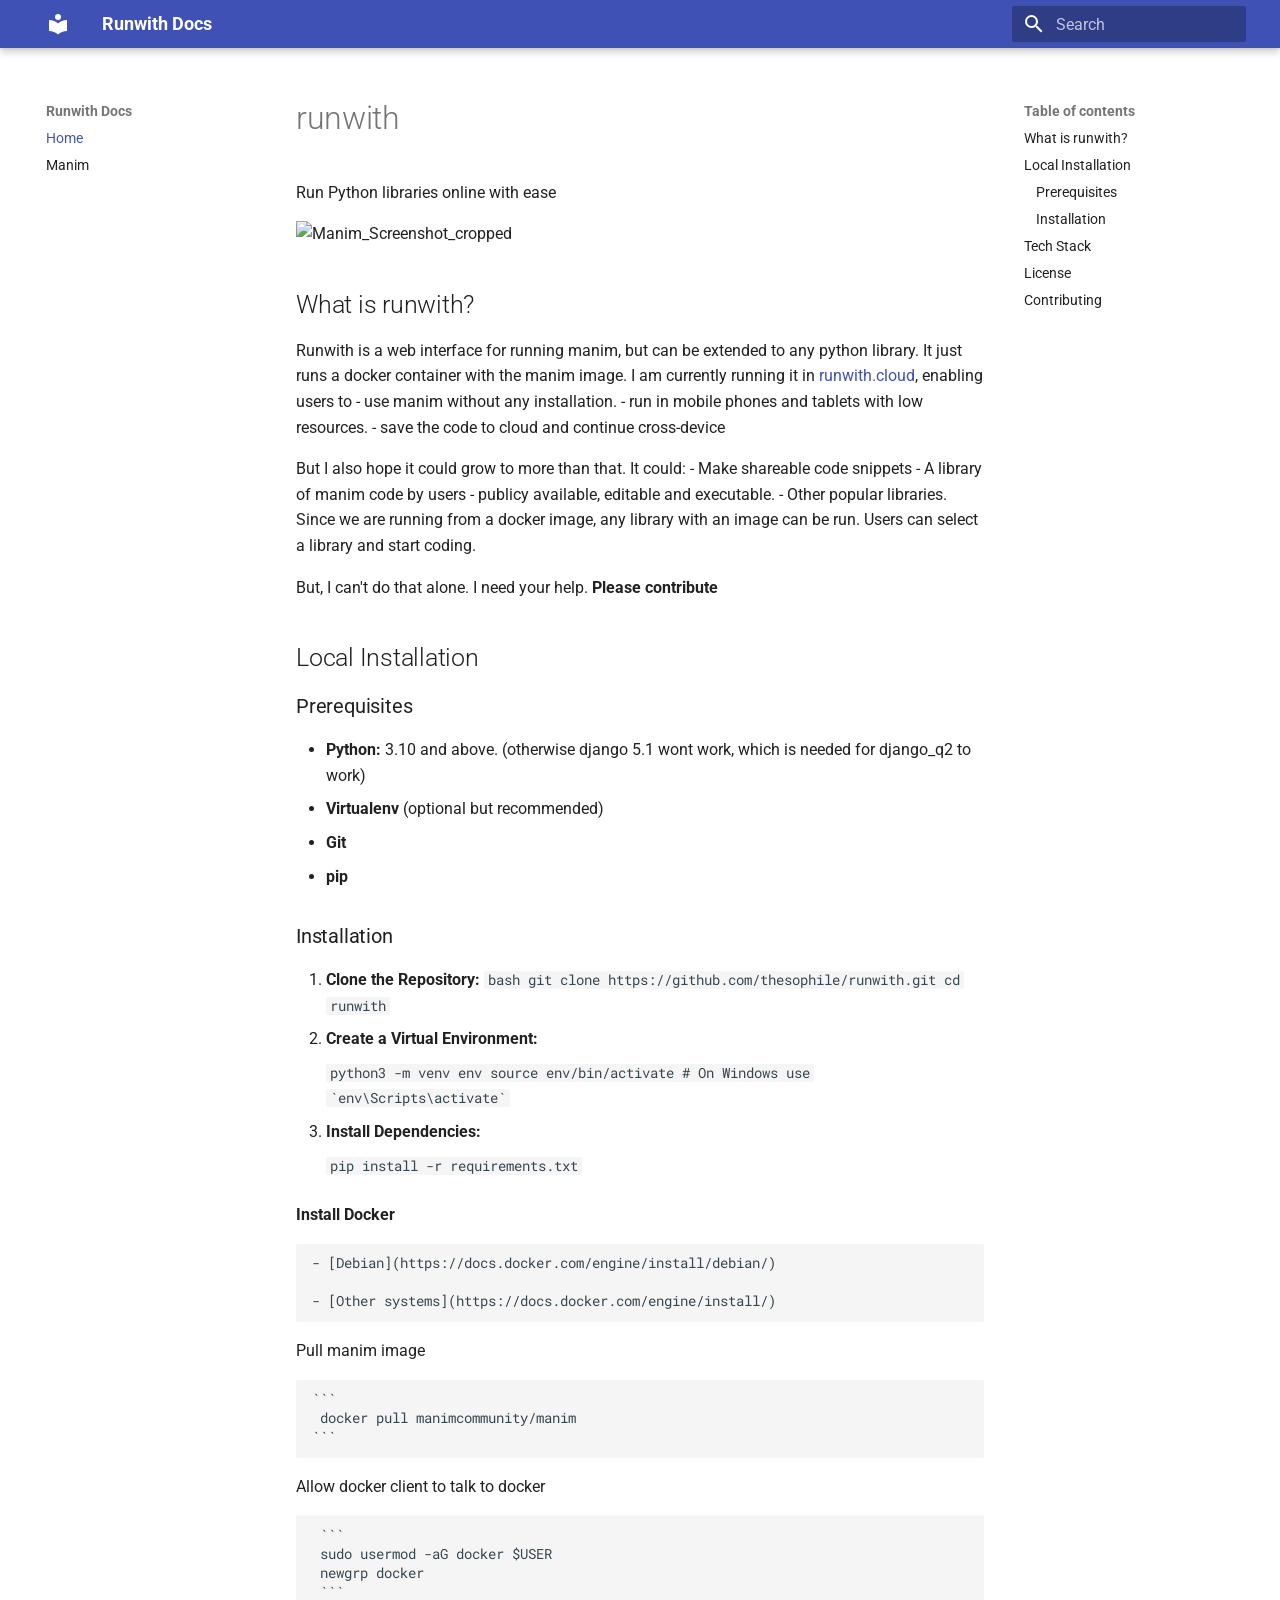
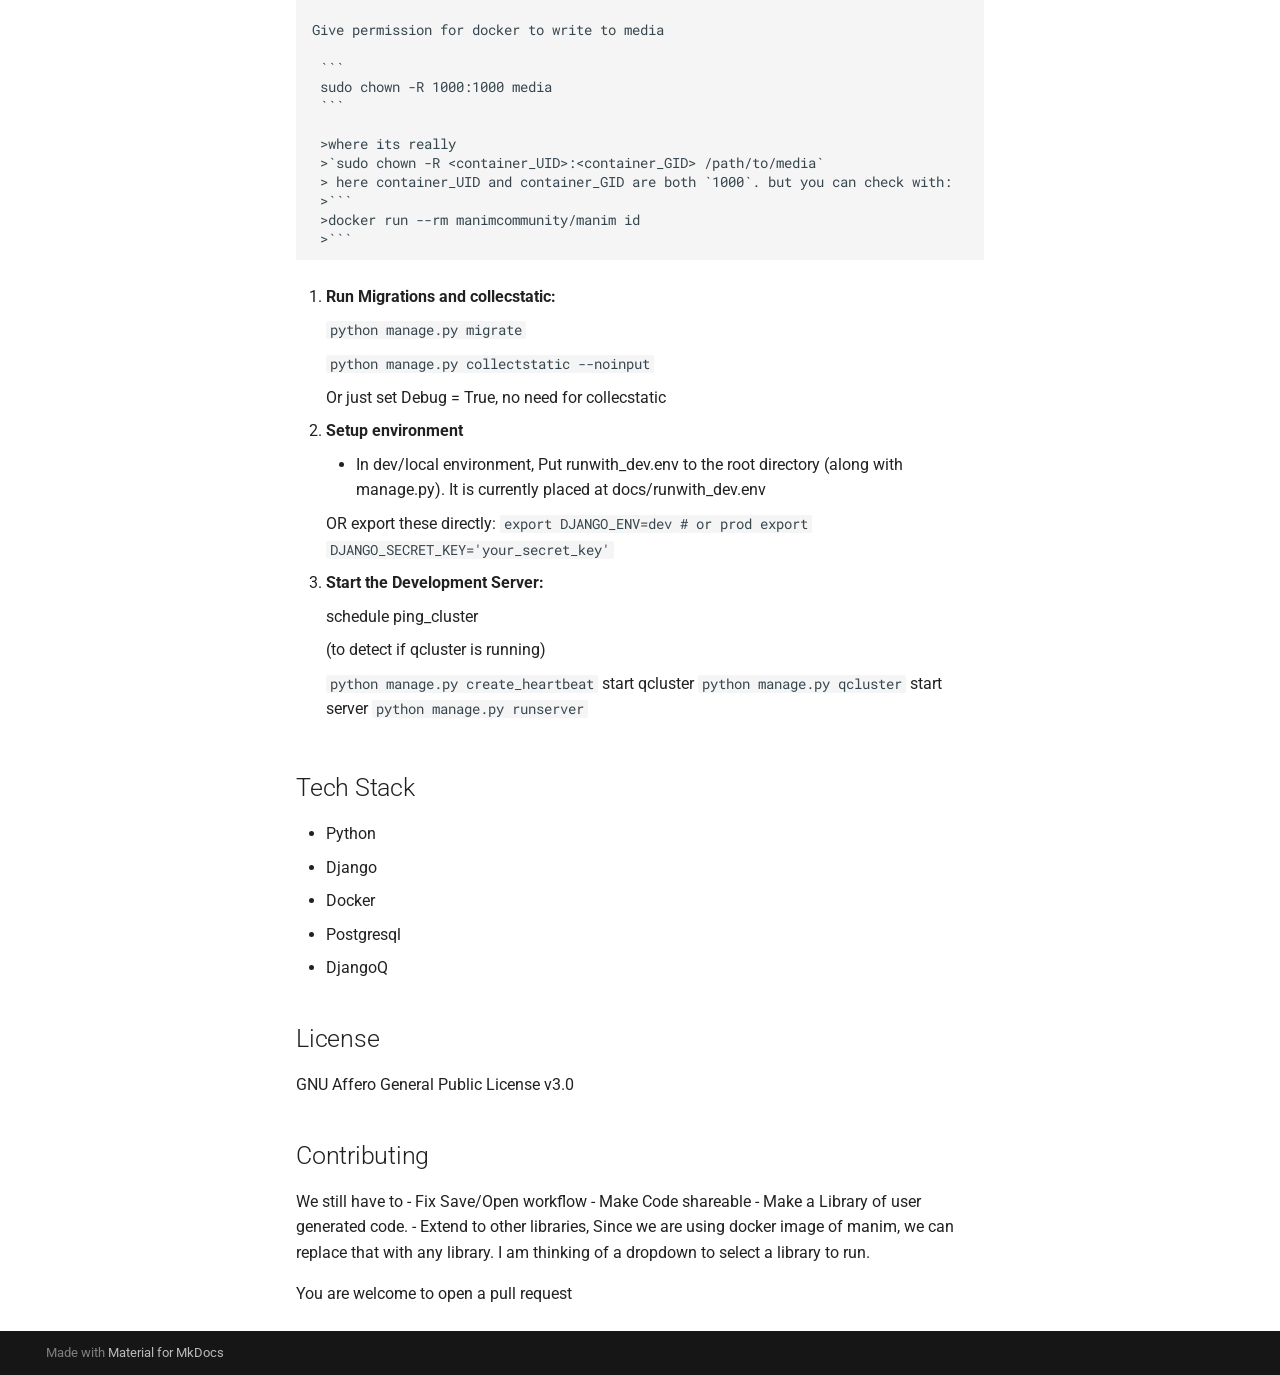
==== site/index.html @ 2e34097e "add mkdocs" ====
<!doctype html>
<html lang="en" class="no-js">
  <head>
    
      <meta charset="utf-8">
      <meta name="viewport" content="width=device-width,initial-scale=1">
      
      
      
      
      
        <link rel="next" href="manim/">
      
      
        
      
      
      <link rel="icon" href="assets/images/favicon.png">
      <meta name="generator" content="mkdocs-1.6.1, mkdocs-material-9.7.6">
    
    
      
        <title>Runwith Docs</title>
      
    
    
      <link rel="stylesheet" href="assets/stylesheets/main.484c7ddc.min.css">
      
      


    
    
      
    
    
      
        
        
        <link rel="preconnect" href="https://fonts.gstatic.com" crossorigin>
        <link rel="stylesheet" href="https://fonts.googleapis.com/css?family=Roboto:300,300i,400,400i,700,700i%7CRoboto+Mono:400,400i,700,700i&display=fallback">
        <style>:root{--md-text-font:"Roboto";--md-code-font:"Roboto Mono"}</style>
      
    
    
    <script>__md_scope=new URL(".",location),__md_hash=e=>[...e].reduce(((e,_)=>(e<<5)-e+_.charCodeAt(0)),0),__md_get=(e,_=localStorage,t=__md_scope)=>JSON.parse(_.getItem(t.pathname+"."+e)),__md_set=(e,_,t=localStorage,a=__md_scope)=>{try{t.setItem(a.pathname+"."+e,JSON.stringify(_))}catch(e){}}</script>
    
      

    
    
  </head>
  
  
    <body dir="ltr">
  
    
    <input class="md-toggle" data-md-toggle="drawer" type="checkbox" id="__drawer" autocomplete="off">
    <input class="md-toggle" data-md-toggle="search" type="checkbox" id="__search" autocomplete="off">
    <label class="md-overlay" for="__drawer"></label>
    <div data-md-component="skip">
      
        
        <a href="#runwith" class="md-skip">
          Skip to content
        </a>
      
    </div>
    <div data-md-component="announce">
      
    </div>
    
    
      

  

<header class="md-header md-header--shadow" data-md-component="header">
  <nav class="md-header__inner md-grid" aria-label="Header">
    <a href="." title="Runwith Docs" class="md-header__button md-logo" aria-label="Runwith Docs" data-md-component="logo">
      
  
  <svg xmlns="http://www.w3.org/2000/svg" viewBox="0 0 24 24"><path d="M12 8a3 3 0 0 0 3-3 3 3 0 0 0-3-3 3 3 0 0 0-3 3 3 3 0 0 0 3 3m0 3.54C9.64 9.35 6.5 8 3 8v11c3.5 0 6.64 1.35 9 3.54 2.36-2.19 5.5-3.54 9-3.54V8c-3.5 0-6.64 1.35-9 3.54"/></svg>

    </a>
    <label class="md-header__button md-icon" for="__drawer">
      
      <svg xmlns="http://www.w3.org/2000/svg" viewBox="0 0 24 24"><path d="M3 6h18v2H3zm0 5h18v2H3zm0 5h18v2H3z"/></svg>
    </label>
    <div class="md-header__title" data-md-component="header-title">
      <div class="md-header__ellipsis">
        <div class="md-header__topic">
          <span class="md-ellipsis">
            Runwith Docs
          </span>
        </div>
        <div class="md-header__topic" data-md-component="header-topic">
          <span class="md-ellipsis">
            
              Home
            
          </span>
        </div>
      </div>
    </div>
    
    
      <script>var palette=__md_get("__palette");if(palette&&palette.color){if("(prefers-color-scheme)"===palette.color.media){var media=matchMedia("(prefers-color-scheme: light)"),input=document.querySelector(media.matches?"[data-md-color-media='(prefers-color-scheme: light)']":"[data-md-color-media='(prefers-color-scheme: dark)']");palette.color.media=input.getAttribute("data-md-color-media"),palette.color.scheme=input.getAttribute("data-md-color-scheme"),palette.color.primary=input.getAttribute("data-md-color-primary"),palette.color.accent=input.getAttribute("data-md-color-accent")}for(var[key,value]of Object.entries(palette.color))document.body.setAttribute("data-md-color-"+key,value)}</script>
    
    
    
      
      
        <label class="md-header__button md-icon" for="__search">
          
          <svg xmlns="http://www.w3.org/2000/svg" viewBox="0 0 24 24"><path d="M9.5 3A6.5 6.5 0 0 1 16 9.5c0 1.61-.59 3.09-1.56 4.23l.27.27h.79l5 5-1.5 1.5-5-5v-.79l-.27-.27A6.52 6.52 0 0 1 9.5 16 6.5 6.5 0 0 1 3 9.5 6.5 6.5 0 0 1 9.5 3m0 2C7 5 5 7 5 9.5S7 14 9.5 14 14 12 14 9.5 12 5 9.5 5"/></svg>
        </label>
        <div class="md-search" data-md-component="search" role="dialog">
  <label class="md-search__overlay" for="__search"></label>
  <div class="md-search__inner" role="search">
    <form class="md-search__form" name="search">
      <input type="text" class="md-search__input" name="query" aria-label="Search" placeholder="Search" autocapitalize="off" autocorrect="off" autocomplete="off" spellcheck="false" data-md-component="search-query" required>
      <label class="md-search__icon md-icon" for="__search">
        
        <svg xmlns="http://www.w3.org/2000/svg" viewBox="0 0 24 24"><path d="M9.5 3A6.5 6.5 0 0 1 16 9.5c0 1.61-.59 3.09-1.56 4.23l.27.27h.79l5 5-1.5 1.5-5-5v-.79l-.27-.27A6.52 6.52 0 0 1 9.5 16 6.5 6.5 0 0 1 3 9.5 6.5 6.5 0 0 1 9.5 3m0 2C7 5 5 7 5 9.5S7 14 9.5 14 14 12 14 9.5 12 5 9.5 5"/></svg>
        
        <svg xmlns="http://www.w3.org/2000/svg" viewBox="0 0 24 24"><path d="M20 11v2H8l5.5 5.5-1.42 1.42L4.16 12l7.92-7.92L13.5 5.5 8 11z"/></svg>
      </label>
      <nav class="md-search__options" aria-label="Search">
        
        <button type="reset" class="md-search__icon md-icon" title="Clear" aria-label="Clear" tabindex="-1">
          
          <svg xmlns="http://www.w3.org/2000/svg" viewBox="0 0 24 24"><path d="M19 6.41 17.59 5 12 10.59 6.41 5 5 6.41 10.59 12 5 17.59 6.41 19 12 13.41 17.59 19 19 17.59 13.41 12z"/></svg>
        </button>
      </nav>
      
    </form>
    <div class="md-search__output">
      <div class="md-search__scrollwrap" tabindex="0" data-md-scrollfix>
        <div class="md-search-result" data-md-component="search-result">
          <div class="md-search-result__meta">
            Initializing search
          </div>
          <ol class="md-search-result__list" role="presentation"></ol>
        </div>
      </div>
    </div>
  </div>
</div>
      
    
    
  </nav>
  
</header>
    
    <div class="md-container" data-md-component="container">
      
      
        
          
        
      
      <main class="md-main" data-md-component="main">
        <div class="md-main__inner md-grid">
          
            
              
              <div class="md-sidebar md-sidebar--primary" data-md-component="sidebar" data-md-type="navigation" >
                <div class="md-sidebar__scrollwrap">
                  <div class="md-sidebar__inner">
                    



<nav class="md-nav md-nav--primary" aria-label="Navigation" data-md-level="0">
  <label class="md-nav__title" for="__drawer">
    <a href="." title="Runwith Docs" class="md-nav__button md-logo" aria-label="Runwith Docs" data-md-component="logo">
      
  
  <svg xmlns="http://www.w3.org/2000/svg" viewBox="0 0 24 24"><path d="M12 8a3 3 0 0 0 3-3 3 3 0 0 0-3-3 3 3 0 0 0-3 3 3 3 0 0 0 3 3m0 3.54C9.64 9.35 6.5 8 3 8v11c3.5 0 6.64 1.35 9 3.54 2.36-2.19 5.5-3.54 9-3.54V8c-3.5 0-6.64 1.35-9 3.54"/></svg>

    </a>
    Runwith Docs
  </label>
  
  <ul class="md-nav__list" data-md-scrollfix>
    
      
      
  
  
    
  
  
  
    <li class="md-nav__item md-nav__item--active">
      
      <input class="md-nav__toggle md-toggle" type="checkbox" id="__toc">
      
      
        
      
      
        <label class="md-nav__link md-nav__link--active" for="__toc">
          
  
  
  <span class="md-ellipsis">
    
  
    Home
  

    
  </span>
  
  

          <span class="md-nav__icon md-icon"></span>
        </label>
      
      <a href="." class="md-nav__link md-nav__link--active">
        
  
  
  <span class="md-ellipsis">
    
  
    Home
  

    
  </span>
  
  

      </a>
      
        

<nav class="md-nav md-nav--secondary" aria-label="Table of contents">
  
  
  
    
  
  
    <label class="md-nav__title" for="__toc">
      <span class="md-nav__icon md-icon"></span>
      Table of contents
    </label>
    <ul class="md-nav__list" data-md-component="toc" data-md-scrollfix>
      
        <li class="md-nav__item">
  <a href="#what-is-runwith" class="md-nav__link">
    <span class="md-ellipsis">
      
        What is runwith?
      
    </span>
  </a>
  
</li>
      
        <li class="md-nav__item">
  <a href="#local-installation" class="md-nav__link">
    <span class="md-ellipsis">
      
        Local Installation
      
    </span>
  </a>
  
    <nav class="md-nav" aria-label="Local Installation">
      <ul class="md-nav__list">
        
          <li class="md-nav__item">
  <a href="#prerequisites" class="md-nav__link">
    <span class="md-ellipsis">
      
        Prerequisites
      
    </span>
  </a>
  
</li>
        
          <li class="md-nav__item">
  <a href="#installation" class="md-nav__link">
    <span class="md-ellipsis">
      
        Installation
      
    </span>
  </a>
  
</li>
        
      </ul>
    </nav>
  
</li>
      
        <li class="md-nav__item">
  <a href="#tech-stack" class="md-nav__link">
    <span class="md-ellipsis">
      
        Tech Stack
      
    </span>
  </a>
  
</li>
      
        <li class="md-nav__item">
  <a href="#license" class="md-nav__link">
    <span class="md-ellipsis">
      
        License
      
    </span>
  </a>
  
</li>
      
        <li class="md-nav__item">
  <a href="#contributing" class="md-nav__link">
    <span class="md-ellipsis">
      
        Contributing
      
    </span>
  </a>
  
</li>
      
    </ul>
  
</nav>
      
    </li>
  

    
      
      
  
  
  
  
    <li class="md-nav__item">
      <a href="manim/" class="md-nav__link">
        
  
  
  <span class="md-ellipsis">
    
  
    Manim
  

    
  </span>
  
  

      </a>
    </li>
  

    
  </ul>
</nav>
                  </div>
                </div>
              </div>
            
            
              
              <div class="md-sidebar md-sidebar--secondary" data-md-component="sidebar" data-md-type="toc" >
                <div class="md-sidebar__scrollwrap">
                  <div class="md-sidebar__inner">
                    

<nav class="md-nav md-nav--secondary" aria-label="Table of contents">
  
  
  
    
  
  
    <label class="md-nav__title" for="__toc">
      <span class="md-nav__icon md-icon"></span>
      Table of contents
    </label>
    <ul class="md-nav__list" data-md-component="toc" data-md-scrollfix>
      
        <li class="md-nav__item">
  <a href="#what-is-runwith" class="md-nav__link">
    <span class="md-ellipsis">
      
        What is runwith?
      
    </span>
  </a>
  
</li>
      
        <li class="md-nav__item">
  <a href="#local-installation" class="md-nav__link">
    <span class="md-ellipsis">
      
        Local Installation
      
    </span>
  </a>
  
    <nav class="md-nav" aria-label="Local Installation">
      <ul class="md-nav__list">
        
          <li class="md-nav__item">
  <a href="#prerequisites" class="md-nav__link">
    <span class="md-ellipsis">
      
        Prerequisites
      
    </span>
  </a>
  
</li>
        
          <li class="md-nav__item">
  <a href="#installation" class="md-nav__link">
    <span class="md-ellipsis">
      
        Installation
      
    </span>
  </a>
  
</li>
        
      </ul>
    </nav>
  
</li>
      
        <li class="md-nav__item">
  <a href="#tech-stack" class="md-nav__link">
    <span class="md-ellipsis">
      
        Tech Stack
      
    </span>
  </a>
  
</li>
      
        <li class="md-nav__item">
  <a href="#license" class="md-nav__link">
    <span class="md-ellipsis">
      
        License
      
    </span>
  </a>
  
</li>
      
        <li class="md-nav__item">
  <a href="#contributing" class="md-nav__link">
    <span class="md-ellipsis">
      
        Contributing
      
    </span>
  </a>
  
</li>
      
    </ul>
  
</nav>
                  </div>
                </div>
              </div>
            
          
          
            <div class="md-content" data-md-component="content">
              
              <article class="md-content__inner md-typeset">
                
                  



<h1 id="runwith">runwith</h1>
<p>Run Python libraries online with ease</p>
<!-- <img src="https://github.com/user-attachments/assets/6c703603-9cfc-483b-9f83-efb3fe6d9253" alt="screenshot" width="800" /> -->

<!-- ![manim_runwith](https://github.com/user-attachments/assets/b7d08c2e-db6f-4c07-beff-ac4c6b70f863) -->

<p><img width="1920" height="992" alt="Manim_Screenshot_cropped" src="https://github.com/user-attachments/assets/b96a1cc5-5c44-4e15-babf-34b76c1d225d" /></p>
<h2 id="what-is-runwith">What is runwith?</h2>
<p>Runwith is a web interface for running manim, but can be extended to any python library.
 It just runs a docker container with the manim image.
 I am currently running it in <a href="https://runwith.cloud">runwith.cloud</a>, enabling users to 
  - use manim without any installation.
  - run in mobile phones and tablets with low resources.
  - save the code to cloud and continue cross-device</p>
<p>But I also hope it could grow to more than that. It could:
  - Make shareable code snippets
  - A library of manim code by users - publicy available, editable and executable.
  - Other popular libraries. Since we are running from a docker image, any library with an image can be run. Users can select a library and start coding.</p>
<p>But, I can't do that alone. I need your help.
 <strong>Please contribute</strong></p>
<h2 id="local-installation">Local Installation</h2>
<h3 id="prerequisites">Prerequisites</h3>
<ul>
<li><strong>Python:</strong> 3.10 and above. (otherwise django 5.1 wont work, which is needed for django_q2 to work)</li>
<li><strong>Virtualenv</strong> (optional but recommended)</li>
<li><strong>Git</strong></li>
<li><strong>pip</strong></li>
</ul>
<h3 id="installation">Installation</h3>
<ol>
<li><strong>Clone the Repository:</strong>
   <code>bash
   git clone https://github.com/thesophile/runwith.git 
   cd runwith</code></li>
<li>
<p><strong>Create a Virtual Environment:</strong></p>
<p><code>python3 -m venv env
source env/bin/activate  # On Windows use `env\Scripts\activate`</code></p>
</li>
<li>
<p><strong>Install Dependencies:</strong></p>
<p><code>pip install -r requirements.txt</code></p>
</li>
</ol>
<p><strong>Install Docker</strong></p>
<pre><code>- [Debian](https://docs.docker.com/engine/install/debian/)

- [Other systems](https://docs.docker.com/engine/install/)
</code></pre>
<p>Pull manim image</p>
<pre><code>```
 docker pull manimcommunity/manim
```
</code></pre>
<p>Allow docker client to talk to docker</p>
<pre><code> ```
 sudo usermod -aG docker $USER
 newgrp docker
 ```

Give permission for docker to write to media

 ```
 sudo chown -R 1000:1000 media
 ```

 &gt;where its really
 &gt;`sudo chown -R &lt;container_UID&gt;:&lt;container_GID&gt; /path/to/media`
 &gt; here container_UID and container_GID are both `1000`. but you can check with:
 &gt;```
 &gt;docker run --rm manimcommunity/manim id
 &gt;```
</code></pre>
<ol>
<li>
<p><strong>Run Migrations and collecstatic:</strong></p>
<p><code>python manage.py migrate</code></p>
<p><code>python manage.py collectstatic --noinput</code></p>
<p>Or just set Debug = True, no need for collecstatic</p>
</li>
<li>
<p><strong>Setup environment</strong></p>
<ul>
<li>In dev/local environment, Put runwith_dev.env to the root directory (along with manage.py).
It is currently placed at docs/runwith_dev.env</li>
</ul>
<p>OR export these directly:
<code>export DJANGO_ENV=dev # or prod
export DJANGO_SECRET_KEY='your_secret_key'</code></p>
</li>
<li>
<p><strong>Start the Development Server:</strong></p>
<p>schedule ping_cluster </p>
<p>(to detect if qcluster is running)</p>
<p><code>python manage.py create_heartbeat</code>
start qcluster
<code>python manage.py qcluster</code>
start server
<code>python manage.py runserver</code></p>
</li>
</ol>
<h2 id="tech-stack">Tech Stack</h2>
<ul>
<li>Python</li>
<li>Django</li>
<li>Docker</li>
<li>Postgresql</li>
<li>DjangoQ</li>
</ul>
<h2 id="license">License</h2>
<p>GNU Affero General Public License v3.0</p>
<h2 id="contributing">Contributing</h2>
<p>We still have to
- Fix Save/Open workflow
- Make Code shareable
- Make a Library of user generated code.
- Extend to other libraries, Since we are using docker image of manim, we can replace that with any library. I am thinking of a dropdown to select a library to run.</p>
<p>You are welcome to open a pull request</p>












                
              </article>
            </div>
          
          
<script>var target=document.getElementById(location.hash.slice(1));target&&target.name&&(target.checked=target.name.startsWith("__tabbed_"))</script>
        </div>
        
      </main>
      
        <footer class="md-footer">
  
  <div class="md-footer-meta md-typeset">
    <div class="md-footer-meta__inner md-grid">
      <div class="md-copyright">
  
  
    Made with
    <a href="https://squidfunk.github.io/mkdocs-material/" target="_blank" rel="noopener">
      Material for MkDocs
    </a>
  
</div>
      
    </div>
  </div>
</footer>
      
    </div>
    <div class="md-dialog" data-md-component="dialog">
      <div class="md-dialog__inner md-typeset"></div>
    </div>
    
    
    
      
      
      <script id="__config" type="application/json">{"annotate": null, "base": ".", "features": [], "search": "assets/javascripts/workers/search.2c215733.min.js", "tags": null, "translations": {"clipboard.copied": "Copied to clipboard", "clipboard.copy": "Copy to clipboard", "search.result.more.one": "1 more on this page", "search.result.more.other": "# more on this page", "search.result.none": "No matching documents", "search.result.one": "1 matching document", "search.result.other": "# matching documents", "search.result.placeholder": "Type to start searching", "search.result.term.missing": "Missing", "select.version": "Select version"}, "version": null}</script>
    
    
      <script src="assets/javascripts/bundle.79ae519e.min.js"></script>
      
    
  </body>
</html>
---- site/assets/stylesheets/main.484c7ddc.min.css ----
@charset "UTF-8";html{-webkit-text-size-adjust:none;-moz-text-size-adjust:none;text-size-adjust:none;box-sizing:border-box}*,:after,:before{box-sizing:inherit}@media (prefers-reduced-motion){*,:after,:before{transition:none!important}}body{margin:0}a,button,input,label{-webkit-tap-highlight-color:transparent}a{color:inherit;text-decoration:none}hr{border:0;box-sizing:initial;display:block;height:.05rem;overflow:visible;padding:0}small{font-size:80%}sub,sup{line-height:1em}img{border-style:none}table{border-collapse:initial;border-spacing:0}td,th{font-weight:400;vertical-align:top}button{background:#0000;border:0;font-family:inherit;font-size:inherit;margin:0;padding:0}input{border:0;outline:none}:root{--md-primary-fg-color:#4051b5;--md-primary-fg-color--light:#5d6cc0;--md-primary-fg-color--dark:#303fa1;--md-primary-bg-color:#fff;--md-primary-bg-color--light:#ffffffb3;--md-accent-fg-color:#526cfe;--md-accent-fg-color--transparent:#526cfe1a;--md-accent-bg-color:#fff;--md-accent-bg-color--light:#ffffffb3}[data-md-color-scheme=default]{color-scheme:light}[data-md-color-scheme=default] img[src$="#gh-dark-mode-only"],[data-md-color-scheme=default] img[src$="#only-dark"]{display:none}:root,[data-md-color-scheme=default]{--md-hue:225deg;--md-default-fg-color:#000000de;--md-default-fg-color--light:#0000008a;--md-default-fg-color--lighter:#00000052;--md-default-fg-color--lightest:#00000012;--md-default-bg-color:#fff;--md-default-bg-color--light:#ffffffb3;--md-default-bg-color--lighter:#ffffff4d;--md-default-bg-color--lightest:#ffffff1f;--md-code-fg-color:#36464e;--md-code-bg-color:#f5f5f5;--md-code-bg-color--light:#f5f5f5b3;--md-code-bg-color--lighter:#f5f5f54d;--md-code-hl-color:#4287ff;--md-code-hl-color--light:#4287ff1a;--md-code-hl-number-color:#d52a2a;--md-code-hl-special-color:#db1457;--md-code-hl-function-color:#a846b9;--md-code-hl-constant-color:#6e59d9;--md-code-hl-keyword-color:#3f6ec6;--md-code-hl-string-color:#1c7d4d;--md-code-hl-name-color:var(--md-code-fg-color);--md-code-hl-operator-color:var(--md-default-fg-color--light);--md-code-hl-punctuation-color:var(--md-default-fg-color--light);--md-code-hl-comment-color:var(--md-default-fg-color--light);--md-code-hl-generic-color:var(--md-default-fg-color--light);--md-code-hl-variable-color:var(--md-default-fg-color--light);--md-typeset-color:var(--md-default-fg-color);--md-typeset-a-color:var(--md-primary-fg-color);--md-typeset-del-color:#f5503d26;--md-typeset-ins-color:#0bd57026;--md-typeset-kbd-color:#fafafa;--md-typeset-kbd-accent-color:#fff;--md-typeset-kbd-border-color:#b8b8b8;--md-typeset-mark-color:#ffff0080;--md-typeset-table-color:#0000001f;--md-typeset-table-color--light:rgba(0,0,0,.035);--md-admonition-fg-color:var(--md-default-fg-color);--md-admonition-bg-color:var(--md-default-bg-color);--md-warning-fg-color:#000000de;--md-warning-bg-color:#ff9;--md-footer-fg-color:#fff;--md-footer-fg-color--light:#ffffffb3;--md-footer-fg-color--lighter:#ffffff73;--md-footer-bg-color:#000000de;--md-footer-bg-color--dark:#00000052;--md-shadow-z1:0 0.2rem 0.5rem #0000000d,0 0 0.05rem #0000001a;--md-shadow-z2:0 0.2rem 0.5rem #0000001a,0 0 0.05rem #00000040;--md-shadow-z3:0 0.2rem 0.5rem #0003,0 0 0.05rem #00000059}.md-icon svg{fill:currentcolor;display:block;height:1.2rem;width:1.2rem}body{-webkit-font-smoothing:antialiased;-moz-osx-font-smoothing:grayscale;--md-text-font-family:var(--md-text-font,_),-apple-system,BlinkMacSystemFont,Helvetica,Arial,sans-serif;--md-code-font-family:var(--md-code-font,_),SFMono-Regular,Consolas,Menlo,monospace}aside,body,input{font-feature-settings:"kern","liga";color:var(--md-typeset-color);font-family:var(--md-text-font-family)}code,kbd,pre{font-feature-settings:"kern";font-family:var(--md-code-font-family)}:root{--md-typeset-table-sort-icon:url('data:image/svg+xml;charset=utf-8,<svg xmlns="http://www.w3.org/2000/svg" viewBox="0 0 24 24"><path d="m18 21-4-4h3V7h-3l4-4 4 4h-3v10h3M2 19v-2h10v2M2 13v-2h7v2M2 7V5h4v2z"/></svg>');--md-typeset-table-sort-icon--asc:url('data:image/svg+xml;charset=utf-8,<svg xmlns="http://www.w3.org/2000/svg" viewBox="0 0 24 24"><path d="M19 17h3l-4 4-4-4h3V3h2M2 17h10v2H2M6 5v2H2V5m0 6h7v2H2z"/></svg>');--md-typeset-table-sort-icon--desc:url('data:image/svg+xml;charset=utf-8,<svg xmlns="http://www.w3.org/2000/svg" viewBox="0 0 24 24"><path d="M19 7h3l-4-4-4 4h3v14h2M2 17h10v2H2M6 5v2H2V5m0 6h7v2H2z"/></svg>')}.md-typeset{-webkit-print-color-adjust:exact;color-adjust:exact;font-size:.8rem;line-height:1.6;overflow-wrap:break-word}@media print{.md-typeset{font-size:.68rem}}.md-typeset blockquote,.md-typeset dl,.md-typeset figure,.md-typeset ol,.md-typeset pre,.md-typeset ul{margin-bottom:1em;margin-top:1em}.md-typeset h1{color:var(--md-default-fg-color--light);font-size:2em;line-height:1.3;margin:0 0 1.25em}.md-typeset h1,.md-typeset h2{font-weight:300;letter-spacing:-.01em}.md-typeset h2{font-size:1.5625em;line-height:1.4;margin:1.6em 0 .64em}.md-typeset h3{font-size:1.25em;font-weight:400;letter-spacing:-.01em;line-height:1.5;margin:1.6em 0 .8em}.md-typeset h2+h3{margin-top:.8em}.md-typeset h4{font-weight:700;letter-spacing:-.01em;margin:1em 0}.md-typeset h5,.md-typeset h6{color:var(--md-default-fg-color--light);font-size:.8em;font-weight:700;letter-spacing:-.01em;margin:1.25em 0}.md-typeset h5{text-transform:uppercase}.md-typeset h5 code{text-transform:none}.md-typeset hr{border-bottom:.05rem solid var(--md-default-fg-color--lightest);display:flow-root;margin:1.5em 0}.md-typeset a{color:var(--md-typeset-a-color);word-break:break-word}.md-typeset a,.md-typeset a:before{transition:color 125ms}.md-typeset a:focus,.md-typeset a:hover{color:var(--md-accent-fg-color)}.md-typeset a:focus code,.md-typeset a:hover code{background-color:var(--md-accent-fg-color--transparent);color:var(--md-accent-fg-color)}.md-typeset a code{color:var(--md-typeset-a-color)}.md-typeset a.focus-visible{outline-color:var(--md-accent-fg-color);outline-offset:.2rem}.md-typeset code,.md-typeset kbd,.md-typeset pre{color:var(--md-code-fg-color);direction:ltr;font-variant-ligatures:none;transition:background-color 125ms}@media print{.md-typeset code,.md-typeset kbd,.md-typeset pre{white-space:pre-wrap}}.md-typeset code{background-color:var(--md-code-bg-color);border-radius:.1rem;-webkit-box-decoration-break:clone;box-decoration-break:clone;font-size:.85em;padding:0 .2941176471em;transition:color 125ms,background-color 125ms;word-break:break-word}.md-typeset code:not(.focus-visible){-webkit-tap-highlight-color:transparent;outline:none}.md-typeset pre{display:flow-root;line-height:1.4;position:relative}.md-typeset pre>code{-webkit-box-decoration-break:slice;box-decoration-break:slice;box-shadow:none;display:block;margin:0;outline-color:var(--md-accent-fg-color);overflow:auto;padding:.7720588235em 1.1764705882em;scrollbar-color:var(--md-default-fg-color--lighter) #0000;scrollbar-width:thin;touch-action:auto;word-break:normal}.md-typeset pre>code:hover{scrollbar-color:var(--md-accent-fg-color) #0000}.md-typeset pre>code::-webkit-scrollbar{height:.2rem;width:.2rem}.md-typeset pre>code::-webkit-scrollbar-thumb{background-color:var(--md-default-fg-color--lighter)}.md-typeset pre>code::-webkit-scrollbar-thumb:hover{background-color:var(--md-accent-fg-color)}.md-typeset kbd{background-color:var(--md-typeset-kbd-color);border-radius:.1rem;box-shadow:0 .1rem 0 .05rem var(--md-typeset-kbd-border-color),0 .1rem 0 var(--md-typeset-kbd-border-color),0 -.1rem .2rem var(--md-typeset-kbd-accent-color) inset;color:var(--md-default-fg-color);display:inline-block;font-size:.75em;padding:0 .6666666667em;vertical-align:text-top;word-break:break-word}.md-typeset mark{background-color:var(--md-typeset-mark-color);-webkit-box-decoration-break:clone;box-decoration-break:clone;color:inherit;word-break:break-word}.md-typeset abbr{cursor:help;text-decoration:none}.md-typeset [data-preview],.md-typeset abbr{border-bottom:.05rem dotted var(--md-default-fg-color--light)}.md-typeset small{opacity:.75}[dir=ltr] .md-typeset sub,[dir=ltr] .md-typeset sup{margin-left:.078125em}[dir=rtl] .md-typeset sub,[dir=rtl] .md-typeset sup{margin-right:.078125em}[dir=ltr] .md-typeset blockquote{padding-left:.6rem}[dir=rtl] .md-typeset blockquote{padding-right:.6rem}[dir=ltr] .md-typeset blockquote{border-left:.2rem solid var(--md-default-fg-color--lighter)}[dir=rtl] .md-typeset blockquote{border-right:.2rem solid var(--md-default-fg-color--lighter)}.md-typeset blockquote{color:var(--md-default-fg-color--light);margin-left:0;margin-right:0}.md-typeset ul{list-style-type:disc}.md-typeset ul[type]{list-style-type:revert-layer}[dir=ltr] .md-typeset ol,[dir=ltr] .md-typeset ul{margin-left:.625em}[dir=rtl] .md-typeset ol,[dir=rtl] .md-typeset ul{margin-right:.625em}.md-typeset ol,.md-typeset ul{padding:0}.md-typeset ol:not([hidden]),.md-typeset ul:not([hidden]){display:flow-root}.md-typeset ol ol,.md-typeset ul ol{list-style-type:lower-alpha}.md-typeset ol ol ol,.md-typeset ul ol ol{list-style-type:lower-roman}.md-typeset ol ol ol ol,.md-typeset ul ol ol ol{list-style-type:upper-alpha}.md-typeset ol ol ol ol ol,.md-typeset ul ol ol ol ol{list-style-type:upper-roman}.md-typeset ol[type],.md-typeset ul[type]{list-style-type:revert-layer}[dir=ltr] .md-typeset ol li,[dir=ltr] .md-typeset ul li{margin-left:1.25em}[dir=rtl] .md-typeset ol li,[dir=rtl] .md-typeset ul li{margin-right:1.25em}.md-typeset ol li,.md-typeset ul li{margin-bottom:.5em}.md-typeset ol li blockquote,.md-typeset ol li p,.md-typeset ul li blockquote,.md-typeset ul li p{margin:.5em 0}.md-typeset ol li:last-child,.md-typeset ul li:last-child{margin-bottom:0}[dir=ltr] .md-typeset ol li ol,[dir=ltr] .md-typeset ol li ul,[dir=ltr] .md-typeset ul li ol,[dir=ltr] .md-typeset ul li ul{margin-left:.625em}[dir=rtl] .md-typeset ol li ol,[dir=rtl] .md-typeset ol li ul,[dir=rtl] .md-typeset ul li ol,[dir=rtl] .md-typeset ul li ul{margin-right:.625em}.md-typeset ol li ol,.md-typeset ol li ul,.md-typeset ul li ol,.md-typeset ul li ul{margin-bottom:.5em;margin-top:.5em}[dir=ltr] .md-typeset dd{margin-left:1.875em}[dir=rtl] .md-typeset dd{margin-right:1.875em}.md-typeset dd{margin-bottom:1.5em;margin-top:1em}.md-typeset img,.md-typeset svg,.md-typeset video{height:auto;max-width:100%}.md-typeset img[align=left]{margin:1em 1em 1em 0}.md-typeset img[align=right]{margin:1em 0 1em 1em}.md-typeset img[align]:only-child{margin-top:0}.md-typeset figure{display:flow-root;margin:1em auto;max-width:100%;text-align:center;width:fit-content}.md-typeset figure img{display:block;margin:0 auto}.md-typeset figcaption{font-style:italic;margin:1em auto;max-width:24rem}.md-typeset iframe{max-width:100%}.md-typeset table:not([class]){background-color:var(--md-default-bg-color);border:.05rem solid var(--md-typeset-table-color);border-radius:.1rem;display:inline-block;font-size:.64rem;max-width:100%;overflow:auto;touch-action:auto}@media print{.md-typeset table:not([class]){display:table}}.md-typeset table:not([class])+*{margin-top:1.5em}.md-typeset table:not([class]) td>:first-child,.md-typeset table:not([class]) th>:first-child{margin-top:0}.md-typeset table:not([class]) td>:last-child,.md-typeset table:not([class]) th>:last-child{margin-bottom:0}.md-typeset table:not([class]) td:not([align]),.md-typeset table:not([class]) th:not([align]){text-align:left}[dir=rtl] .md-typeset table:not([class]) td:not([align]),[dir=rtl] .md-typeset table:not([class]) th:not([align]){text-align:right}.md-typeset table:not([class]) th{font-weight:700;min-width:5rem;padding:.9375em 1.25em;vertical-align:top}.md-typeset table:not([class]) td{border-top:.05rem solid var(--md-typeset-table-color);padding:.9375em 1.25em;vertical-align:top}.md-typeset table:not([class]) tbody tr{transition:background-color 125ms}.md-typeset table:not([class]) tbody tr:hover{background-color:var(--md-typeset-table-color--light);box-shadow:0 .05rem 0 var(--md-default-bg-color) inset}.md-typeset table:not([class]) a{word-break:normal}.md-typeset table th[role=columnheader]{cursor:pointer}[dir=ltr] .md-typeset table th[role=columnheader]:after{margin-left:.5em}[dir=rtl] .md-typeset table th[role=columnheader]:after{margin-right:.5em}.md-typeset table th[role=columnheader]:after{content:"";display:inline-block;height:1.2em;-webkit-mask-image:var(--md-typeset-table-sort-icon);mask-image:var(--md-typeset-table-sort-icon);-webkit-mask-repeat:no-repeat;mask-repeat:no-repeat;-webkit-mask-size:contain;mask-size:contain;transition:background-color 125ms;vertical-align:text-bottom;width:1.2em}.md-typeset table th[role=columnheader]:hover:after{background-color:var(--md-default-fg-color--lighter)}.md-typeset table th[role=columnheader][aria-sort=ascending]:after{background-color:var(--md-default-fg-color--light);-webkit-mask-image:var(--md-typeset-table-sort-icon--asc);mask-image:var(--md-typeset-table-sort-icon--asc)}.md-typeset table th[role=columnheader][aria-sort=descending]:after{background-color:var(--md-default-fg-color--light);-webkit-mask-image:var(--md-typeset-table-sort-icon--desc);mask-image:var(--md-typeset-table-sort-icon--desc)}.md-typeset__scrollwrap{margin:1em -.8rem;overflow-x:auto;touch-action:auto}.md-typeset__table{display:inline-block;margin-bottom:.5em;padding:0 .8rem}@media print{.md-typeset__table{display:block}}html .md-typeset__table table{display:table;margin:0;overflow:hidden;width:100%}@media screen and (max-width:44.984375em){.md-content__inner>pre{margin:1em -.8rem}.md-content__inner>pre code{border-radius:0}}.md-typeset .md-author{border-radius:100%;display:block;flex-shrink:0;height:1.6rem;overflow:hidden;position:relative;transition:color 125ms,transform 125ms;width:1.6rem}.md-typeset .md-author img{display:block}.md-typeset .md-author--more{background:var(--md-default-fg-color--lightest);color:var(--md-default-fg-color--lighter);font-size:.6rem;font-weight:700;line-height:1.6rem;text-align:center}.md-typeset .md-author--long{height:2.4rem;width:2.4rem}.md-typeset a.md-author{transform:scale(1)}.md-typeset a.md-author img{border-radius:100%;filter:grayscale(100%) opacity(75%);transition:filter 125ms}.md-typeset a.md-author:focus,.md-typeset a.md-author:hover{transform:scale(1.1);z-index:1}.md-typeset a.md-author:focus img,.md-typeset a.md-author:hover img{filter:grayscale(0)}.md-banner{background-color:var(--md-footer-bg-color);color:var(--md-footer-fg-color);overflow:auto}@media print{.md-banner{display:none}}.md-banner--warning{background-color:var(--md-warning-bg-color);color:var(--md-warning-fg-color)}.md-banner__inner{font-size:.7rem;margin:.6rem auto;padding:0 .8rem}[dir=ltr] .md-banner__button{float:right}[dir=rtl] .md-banner__button{float:left}.md-banner__button{color:inherit;cursor:pointer;transition:opacity .25s}.no-js .md-banner__button{display:none}.md-banner__button:hover{opacity:.7}html{font-size:125%;height:100%;overflow-x:hidden}@media screen and (min-width:100em){html{font-size:137.5%}}@media screen and (min-width:125em){html{font-size:150%}}body{background-color:var(--md-default-bg-color);display:flex;flex-direction:column;font-size:.5rem;min-height:100%;position:relative;width:100%}@media print{body{display:block}}@media screen and (max-width:59.984375em){body[data-md-scrolllock]{position:fixed}}.md-grid{margin-left:auto;margin-right:auto;max-width:61rem}.md-container{display:flex;flex-direction:column;flex-grow:1}@media print{.md-container{display:block}}.md-main{flex-grow:1}.md-main__inner{display:flex;height:100%;margin-top:1.5rem}.md-ellipsis{overflow:hidden;text-overflow:ellipsis}.md-toggle{display:none}.md-option{height:0;opacity:0;position:absolute;width:0}.md-option:checked+label:not([hidden]){display:block}.md-option.focus-visible+label{outline-color:var(--md-accent-fg-color);outline-style:auto}.md-skip{background-color:var(--md-default-fg-color);border-radius:.1rem;color:var(--md-default-bg-color);font-size:.64rem;margin:.5rem;opacity:0;outline-color:var(--md-accent-fg-color);padding:.3rem .5rem;position:fixed;transform:translateY(.4rem);z-index:-1}.md-skip:focus{opacity:1;transform:translateY(0);transition:transform .25s cubic-bezier(.4,0,.2,1),opacity 175ms 75ms;z-index:10}@page{margin:25mm}:root{--md-clipboard-icon:url('data:image/svg+xml;charset=utf-8,<svg xmlns="http://www.w3.org/2000/svg" viewBox="0 0 24 24"><path d="M19 21H8V7h11m0-2H8a2 2 0 0 0-2 2v14a2 2 0 0 0 2 2h11a2 2 0 0 0 2-2V7a2 2 0 0 0-2-2m-3-4H4a2 2 0 0 0-2 2v14h2V3h12z"/></svg>')}.md-clipboard{border-radius:.1rem;color:var(--md-default-fg-color--lightest);cursor:pointer;height:1.5em;outline-color:var(--md-accent-fg-color);outline-offset:.1rem;transition:color .25s;width:1.5em;z-index:1}@media print{.md-clipboard{display:none}}.md-clipboard:not(.focus-visible){-webkit-tap-highlight-color:transparent;outline:none}:hover>.md-clipboard{color:var(--md-default-fg-color--light)}.md-clipboard:focus,.md-clipboard:hover{color:var(--md-accent-fg-color)}.md-clipboard:after{background-color:currentcolor;content:"";display:block;height:1.125em;margin:0 auto;-webkit-mask-image:var(--md-clipboard-icon);mask-image:var(--md-clipboard-icon);-webkit-mask-position:center;mask-position:center;-webkit-mask-repeat:no-repeat;mask-repeat:no-repeat;-webkit-mask-size:contain;mask-size:contain;width:1.125em}.md-clipboard--inline{cursor:pointer}.md-clipboard--inline code{transition:color .25s,background-color .25s}.md-clipboard--inline:focus code,.md-clipboard--inline:hover code{background-color:var(--md-accent-fg-color--transparent);color:var(--md-accent-fg-color)}:root{--md-code-select-icon:url('data:image/svg+xml;charset=utf-8,<svg xmlns="http://www.w3.org/2000/svg" viewBox="0 0 24 24"><path d="M19 19h-4v2h4c1.1 0 2-.9 2-2v-4h-2m0-12h-4v2h4v4h2V5c0-1.1-.9-2-2-2M5 5h4V3H5c-1.1 0-2 .9-2 2v4h2m0 6H3v4c0 1.1.9 2 2 2h4v-2H5zm2-4h2v2H7zm4 0h2v2h-2zm4 0h2v2h-2zM7 7h2v2H7zm4 0h2v2h-2zm4 0h2v2h-2zm-8 8h2v2H7zm4 0h2v2h-2zm4 0h2v2h-2z"/></svg>');--md-code-copy-icon:url('data:image/svg+xml;charset=utf-8,<svg xmlns="http://www.w3.org/2000/svg" viewBox="0 0 24 24"><path d="M19 21H8V7h11m0-2H8a2 2 0 0 0-2 2v14a2 2 0 0 0 2 2h11a2 2 0 0 0 2-2V7a2 2 0 0 0-2-2m-3-4H4a2 2 0 0 0-2 2v14h2V3h12z"/></svg>')}.md-typeset .md-code__content{display:grid}.md-code__nav{background-color:var(--md-code-bg-color--lighter);border-radius:.1rem;display:flex;gap:.2rem;padding:.2rem;position:absolute;right:.25em;top:.25em;transition:background-color .25s;z-index:1}:hover>.md-code__nav{background-color:var(--md-code-bg-color--light)}.md-code__button{color:var(--md-default-fg-color--lightest);cursor:pointer;display:block;height:1.5em;outline-color:var(--md-accent-fg-color);outline-offset:.1rem;transition:color .25s;width:1.5em}:hover>*>.md-code__button{color:var(--md-default-fg-color--light)}.md-code__button.focus-visible,.md-code__button:hover{color:var(--md-accent-fg-color)}.md-code__button--active{color:var(--md-default-fg-color)!important}.md-code__button:after{background-color:currentcolor;content:"";display:block;height:1.125em;margin:0 auto;-webkit-mask-position:center;mask-position:center;-webkit-mask-repeat:no-repeat;mask-repeat:no-repeat;-webkit-mask-size:contain;mask-size:contain;width:1.125em}.md-code__button[data-md-type=select]:after{-webkit-mask-image:var(--md-code-select-icon);mask-image:var(--md-code-select-icon)}.md-code__button[data-md-type=copy]:after{-webkit-mask-image:var(--md-code-copy-icon);mask-image:var(--md-code-copy-icon)}@keyframes consent{0%{opacity:0;transform:translateY(100%)}to{opacity:1;transform:translateY(0)}}@keyframes overlay{0%{opacity:0}to{opacity:1}}.md-consent__overlay{animation:overlay .25s both;-webkit-backdrop-filter:blur(.1rem);backdrop-filter:blur(.1rem);background-color:#0000008a;height:100%;opacity:1;position:fixed;top:0;width:100%;z-index:5}.md-consent__inner{animation:consent .5s cubic-bezier(.1,.7,.1,1) both;background-color:var(--md-default-bg-color);border:0;border-radius:.1rem;bottom:0;box-shadow:0 0 .2rem #0000001a,0 .2rem .4rem #0003;max-height:100%;overflow:auto;padding:0;position:fixed;width:100%;z-index:5}.md-consent__form{padding:.8rem}.md-consent__settings{display:none;margin:1em 0}input:checked+.md-consent__settings{display:block}.md-consent__controls{margin-bottom:.8rem}.md-typeset .md-consent__controls .md-button{display:inline}@media screen and (max-width:44.984375em){.md-typeset .md-consent__controls .md-button{display:block;margin-top:.4rem;text-align:center;width:100%}}.md-consent label{cursor:pointer}.md-content{flex-grow:1;min-width:0}.md-content__inner{margin:0 .8rem 1.2rem;padding-top:.6rem}@media screen and (min-width:76.25em){[dir=ltr] .md-sidebar--primary:not([hidden])~.md-content>.md-content__inner{margin-left:1.2rem}[dir=ltr] .md-sidebar--secondary:not([hidden])~.md-content>.md-content__inner,[dir=rtl] .md-sidebar--primary:not([hidden])~.md-content>.md-content__inner{margin-right:1.2rem}[dir=rtl] .md-sidebar--secondary:not([hidden])~.md-content>.md-content__inner{margin-left:1.2rem}}.md-content__inner:before{content:"";display:block;height:.4rem}.md-content__inner>:last-child{margin-bottom:0}[dir=ltr] .md-content__button{float:right}[dir=rtl] .md-content__button{float:left}[dir=ltr] .md-content__button{margin-left:.4rem}[dir=rtl] .md-content__button{margin-right:.4rem}.md-content__button{margin:.4rem 0;padding:0}@media print{.md-content__button{display:none}}.md-typeset .md-content__button{color:var(--md-default-fg-color--lighter)}.md-content__button svg{display:inline;vertical-align:top}[dir=rtl] .md-content__button svg{transform:scaleX(-1)}[dir=ltr] .md-dialog{right:.8rem}[dir=rtl] .md-dialog{left:.8rem}.md-dialog{background-color:var(--md-default-fg-color);border-radius:.1rem;bottom:.8rem;box-shadow:var(--md-shadow-z3);min-width:11.1rem;opacity:0;padding:.4rem .6rem;pointer-events:none;position:fixed;transform:translateY(100%);transition:transform 0ms .4s,opacity .4s;z-index:4}@media print{.md-dialog{display:none}}.md-dialog--active{opacity:1;pointer-events:auto;transform:translateY(0);transition:transform .4s cubic-bezier(.075,.85,.175,1),opacity .4s}.md-dialog__inner{color:var(--md-default-bg-color);font-size:.7rem}.md-feedback{margin:2em 0 1em;text-align:center}.md-feedback fieldset{border:none;margin:0;padding:0}.md-feedback__title{font-weight:700;margin:1em auto}.md-feedback__inner{position:relative}.md-feedback__list{display:flex;flex-wrap:wrap;place-content:baseline center;position:relative}.md-feedback__list:hover .md-icon:not(:disabled){color:var(--md-default-fg-color--lighter)}:disabled .md-feedback__list{min-height:1.8rem}.md-feedback__icon{color:var(--md-default-fg-color--light);cursor:pointer;flex-shrink:0;margin:0 .1rem;transition:color 125ms}.md-feedback__icon:not(:disabled).md-icon:hover{color:var(--md-accent-fg-color)}.md-feedback__icon:disabled{color:var(--md-default-fg-color--lightest);pointer-events:none}.md-feedback__note{opacity:0;position:relative;transform:translateY(.4rem);transition:transform .4s cubic-bezier(.1,.7,.1,1),opacity .15s}.md-feedback__note>*{margin:0 auto;max-width:16rem}:disabled .md-feedback__note{opacity:1;transform:translateY(0)}@media print{.md-feedback{display:none}}.md-footer{background-color:var(--md-footer-bg-color);color:var(--md-footer-fg-color)}@media print{.md-footer{display:none}}.md-footer__inner{justify-content:space-between;overflow:auto;padding:.2rem}.md-footer__inner:not([hidden]){display:flex}.md-footer__link{align-items:end;display:flex;flex-grow:0.01;margin-bottom:.4rem;margin-top:1rem;max-width:100%;outline-color:var(--md-accent-fg-color);overflow:hidden;transition:opacity .25s}.md-footer__link:focus,.md-footer__link:hover{opacity:.7}[dir=rtl] .md-footer__link svg{transform:scaleX(-1)}@media screen and (max-width:44.984375em){.md-footer__link--prev{flex-shrink:0}.md-footer__link--prev .md-footer__title{display:none}}[dir=ltr] .md-footer__link--next{margin-left:auto}[dir=rtl] .md-footer__link--next{margin-right:auto}.md-footer__link--next{text-align:right}[dir=rtl] .md-footer__link--next{text-align:left}.md-footer__title{flex-grow:1;font-size:.9rem;margin-bottom:.7rem;max-width:calc(100% - 2.4rem);padding:0 1rem;white-space:nowrap}.md-footer__button{margin:.2rem;padding:.4rem}.md-footer__direction{font-size:.64rem;opacity:.7}.md-footer-meta{background-color:var(--md-footer-bg-color--dark)}.md-footer-meta__inner{display:flex;flex-wrap:wrap;justify-content:space-between;padding:.2rem}html .md-footer-meta.md-typeset a{color:var(--md-footer-fg-color--light)}html .md-footer-meta.md-typeset a:focus,html .md-footer-meta.md-typeset a:hover{color:var(--md-footer-fg-color)}.md-copyright{color:var(--md-footer-fg-color--lighter);font-size:.64rem;margin:auto .6rem;padding:.4rem 0;width:100%}@media screen and (min-width:45em){.md-copyright{width:auto}}.md-copyright__highlight{color:var(--md-footer-fg-color--light)}.md-social{display:inline-flex;gap:.2rem;margin:0 .4rem;padding:.2rem 0 .6rem}@media screen and (min-width:45em){.md-social{padding:.6rem 0}}.md-social__link{display:inline-block;height:1.6rem;text-align:center;width:1.6rem}.md-social__link:before{line-height:1.9}.md-social__link svg{fill:currentcolor;max-height:.8rem;vertical-align:-25%}.md-typeset .md-button{border:.1rem solid;border-radius:.1rem;color:var(--md-primary-fg-color);cursor:pointer;display:inline-block;font-weight:700;padding:.625em 2em;transition:color 125ms,background-color 125ms,border-color 125ms}.md-typeset .md-button--primary{background-color:var(--md-primary-fg-color);border-color:var(--md-primary-fg-color);color:var(--md-primary-bg-color)}.md-typeset .md-button:focus,.md-typeset .md-button:hover{background-color:var(--md-accent-fg-color);border-color:var(--md-accent-fg-color);color:var(--md-accent-bg-color)}[dir=ltr] .md-typeset .md-input{border-top-left-radius:.1rem}[dir=ltr] .md-typeset .md-input,[dir=rtl] .md-typeset .md-input{border-top-right-radius:.1rem}[dir=rtl] .md-typeset .md-input{border-top-left-radius:.1rem}.md-typeset .md-input{border-bottom:.1rem solid var(--md-default-fg-color--lighter);box-shadow:var(--md-shadow-z1);font-size:.8rem;height:1.8rem;padding:0 .6rem;transition:border .25s,box-shadow .25s}.md-typeset .md-input:focus,.md-typeset .md-input:hover{border-bottom-color:var(--md-accent-fg-color);box-shadow:var(--md-shadow-z2)}.md-typeset .md-input--stretch{width:100%}.md-header{background-color:var(--md-primary-fg-color);box-shadow:0 0 .2rem #0000,0 .2rem .4rem #0000;color:var(--md-primary-bg-color);display:block;left:0;position:sticky;right:0;top:0;z-index:4}@media print{.md-header{display:none}}.md-header[hidden]{transform:translateY(-100%);transition:transform .25s cubic-bezier(.8,0,.6,1),box-shadow .25s}.md-header--shadow{box-shadow:0 0 .2rem #0000001a,0 .2rem .4rem #0003;transition:transform .25s cubic-bezier(.1,.7,.1,1),box-shadow .25s}.md-header__inner{align-items:center;display:flex;padding:0 .2rem}.md-header__button{color:currentcolor;cursor:pointer;margin:.2rem;outline-color:var(--md-accent-fg-color);padding:.4rem;position:relative;transition:opacity .25s;vertical-align:middle;z-index:1}.md-header__button:hover{opacity:.7}.md-header__button:not([hidden]){display:inline-block}.md-header__button:not(.focus-visible){-webkit-tap-highlight-color:transparent;outline:none}.md-header__button.md-logo{margin:.2rem;padding:.4rem}@media screen and (max-width:76.234375em){.md-header__button.md-logo{display:none}}.md-header__button.md-logo img,.md-header__button.md-logo svg{fill:currentcolor;display:block;height:1.2rem;width:auto}@media screen and (min-width:60em){.md-header__button[for=__search]{display:none}}.no-js .md-header__button[for=__search]{display:none}[dir=rtl] .md-header__button[for=__search] svg{transform:scaleX(-1)}@media screen and (min-width:76.25em){.md-header__button[for=__drawer]{display:none}}.md-header__topic{display:flex;max-width:100%;position:absolute;transition:transform .4s cubic-bezier(.1,.7,.1,1),opacity .15s;white-space:nowrap}.md-header__topic+.md-header__topic{opacity:0;pointer-events:none;transform:translateX(1.25rem);transition:transform .4s cubic-bezier(1,.7,.1,.1),opacity .15s;z-index:-1}[dir=rtl] .md-header__topic+.md-header__topic{transform:translateX(-1.25rem)}.md-header__topic:first-child{font-weight:700}[dir=ltr] .md-header__title{margin-left:1rem;margin-right:.4rem}[dir=rtl] .md-header__title{margin-left:.4rem;margin-right:1rem}.md-header__title{flex-grow:1;font-size:.9rem;height:2.4rem;line-height:2.4rem}.md-header__title--active .md-header__topic{opacity:0;pointer-events:none;transform:translateX(-1.25rem);transition:transform .4s cubic-bezier(1,.7,.1,.1),opacity .15s;z-index:-1}[dir=rtl] .md-header__title--active .md-header__topic{transform:translateX(1.25rem)}.md-header__title--active .md-header__topic+.md-header__topic{opacity:1;pointer-events:auto;transform:translateX(0);transition:transform .4s cubic-bezier(.1,.7,.1,1),opacity .15s;z-index:0}.md-header__title>.md-header__ellipsis{height:100%;position:relative;width:100%}.md-header__option{display:flex;flex-shrink:0;max-width:100%;transition:max-width 0ms .25s,opacity .25s .25s;white-space:nowrap}[data-md-toggle=search]:checked~.md-header .md-header__option{max-width:0;opacity:0;transition:max-width 0ms,opacity 0ms}.md-header__option>input{bottom:0}.md-header__source{display:none}@media screen and (min-width:60em){[dir=ltr] .md-header__source{margin-left:1rem}[dir=rtl] .md-header__source{margin-right:1rem}.md-header__source{display:block;max-width:11.7rem;width:11.7rem}}@media screen and (min-width:76.25em){[dir=ltr] .md-header__source{margin-left:1.4rem}[dir=rtl] .md-header__source{margin-right:1.4rem}}.md-meta{color:var(--md-default-fg-color--light);font-size:.7rem;line-height:1.3}.md-meta__list{display:inline-flex;flex-wrap:wrap;list-style:none;margin:0;padding:0}.md-meta__item:not(:last-child):after{content:"·";margin-left:.2rem;margin-right:.2rem}.md-meta__link{color:var(--md-typeset-a-color)}.md-meta__link:focus,.md-meta__link:hover{color:var(--md-accent-fg-color)}.md-draft{background-color:#ff1744;border-radius:.125em;color:#fff;display:inline-block;font-weight:700;padding-left:.5714285714em;padding-right:.5714285714em}:root{--md-nav-icon--prev:url('data:image/svg+xml;charset=utf-8,<svg xmlns="http://www.w3.org/2000/svg" viewBox="0 0 24 24"><path d="M20 11v2H8l5.5 5.5-1.42 1.42L4.16 12l7.92-7.92L13.5 5.5 8 11z"/></svg>');--md-nav-icon--next:url('data:image/svg+xml;charset=utf-8,<svg xmlns="http://www.w3.org/2000/svg" viewBox="0 0 24 24"><path d="M8.59 16.58 13.17 12 8.59 7.41 10 6l6 6-6 6z"/></svg>');--md-toc-icon:url('data:image/svg+xml;charset=utf-8,<svg xmlns="http://www.w3.org/2000/svg" viewBox="0 0 24 24"><path d="M3 9h14V7H3zm0 4h14v-2H3zm0 4h14v-2H3zm16 0h2v-2h-2zm0-10v2h2V7zm0 6h2v-2h-2z"/></svg>')}.md-nav{font-size:.7rem;line-height:1.3}.md-nav__title{color:var(--md-default-fg-color--light);display:block;font-weight:700;overflow:hidden;padding:0 .6rem;text-overflow:ellipsis}.md-nav__title .md-nav__button{display:none}.md-nav__title .md-nav__button img{height:100%;width:auto}.md-nav__title .md-nav__button.md-logo img,.md-nav__title .md-nav__button.md-logo svg{fill:currentcolor;display:block;height:2.4rem;max-width:100%;object-fit:contain;width:auto}.md-nav__list{list-style:none;margin:0;padding:0}.md-nav__link{align-items:flex-start;display:flex;gap:.4rem;margin-top:.625em;scroll-snap-align:start;transition:color 125ms}.md-nav__link--passed,.md-nav__link--passed code{color:var(--md-default-fg-color--light)}.md-nav__item .md-nav__link--active,.md-nav__item .md-nav__link--active code{color:var(--md-typeset-a-color)}.md-nav__link .md-ellipsis{position:relative}.md-nav__link .md-ellipsis code{word-break:normal}[dir=ltr] .md-nav__link .md-icon:last-child{margin-left:auto}[dir=rtl] .md-nav__link .md-icon:last-child{margin-right:auto}.md-nav__link .md-typeset{font-size:.7rem;line-height:1.3}.md-nav__link svg{fill:currentcolor;flex-shrink:0;height:1.3em;position:relative}.md-nav__link[for]:focus,.md-nav__link[for]:hover,.md-nav__link[href]:focus,.md-nav__link[href]:hover{color:var(--md-accent-fg-color);cursor:pointer}.md-nav__link[for]:focus code,.md-nav__link[for]:hover code,.md-nav__link[href]:focus code,.md-nav__link[href]:hover code{background-color:var(--md-accent-fg-color--transparent);color:var(--md-accent-fg-color)}.md-nav__link.focus-visible{outline-color:var(--md-accent-fg-color);outline-offset:.2rem}.md-nav--primary .md-nav__link[for=__toc]{display:none}.md-nav--primary .md-nav__link[for=__toc] .md-icon:after{background-color:currentcolor;display:block;height:100%;-webkit-mask-image:var(--md-toc-icon);mask-image:var(--md-toc-icon);width:100%}.md-nav--primary .md-nav__link[for=__toc]~.md-nav{display:none}.md-nav__container>.md-nav__link{margin-top:0}.md-nav__container>.md-nav__link:first-child{flex-grow:1;min-width:0}.md-nav__icon{flex-shrink:0}.md-nav__source{display:none}@media screen and (max-width:76.234375em){.md-nav--primary,.md-nav--primary .md-nav{background-color:var(--md-default-bg-color);display:flex;flex-direction:column;height:100%;left:0;position:absolute;right:0;top:0;z-index:1}.md-nav--primary .md-nav__item,.md-nav--primary .md-nav__title{font-size:.8rem;line-height:1.5}.md-nav--primary .md-nav__title{background-color:var(--md-default-fg-color--lightest);color:var(--md-default-fg-color--light);cursor:pointer;height:5.6rem;line-height:2.4rem;padding:3rem .8rem .2rem;position:relative;white-space:nowrap}[dir=ltr] .md-nav--primary .md-nav__title .md-nav__icon{left:.4rem}[dir=rtl] .md-nav--primary .md-nav__title .md-nav__icon{right:.4rem}.md-nav--primary .md-nav__title .md-nav__icon{display:block;height:1.2rem;margin:.2rem;position:absolute;top:.4rem;width:1.2rem}.md-nav--primary .md-nav__title .md-nav__icon:after{background-color:currentcolor;content:"";display:block;height:100%;-webkit-mask-image:var(--md-nav-icon--prev);mask-image:var(--md-nav-icon--prev);-webkit-mask-position:center;mask-position:center;-webkit-mask-repeat:no-repeat;mask-repeat:no-repeat;-webkit-mask-size:contain;mask-size:contain;width:100%}.md-nav--primary .md-nav__title~.md-nav__list{background-color:var(--md-default-bg-color);box-shadow:0 .05rem 0 var(--md-default-fg-color--lightest) inset;overflow-y:auto;scroll-snap-type:y mandatory;touch-action:pan-y}.md-nav--primary .md-nav__title~.md-nav__list>:first-child{border-top:0}.md-nav--primary .md-nav__title[for=__drawer]{background-color:var(--md-primary-fg-color);color:var(--md-primary-bg-color);font-weight:700}.md-nav--primary .md-nav__title .md-logo{display:block;left:.2rem;margin:.2rem;padding:.4rem;position:absolute;right:.2rem;top:.2rem}.md-nav--primary .md-nav__list{flex:1}.md-nav--primary .md-nav__item{border-top:.05rem solid var(--md-default-fg-color--lightest)}.md-nav--primary .md-nav__item--active>.md-nav__link{color:var(--md-typeset-a-color)}.md-nav--primary .md-nav__item--active>.md-nav__link:focus,.md-nav--primary .md-nav__item--active>.md-nav__link:hover{color:var(--md-accent-fg-color)}.md-nav--primary .md-nav__link{margin-top:0;padding:.6rem .8rem}.md-nav--primary .md-nav__link svg{margin-top:.1em}.md-nav--primary .md-nav__link>.md-nav__link{padding:0}[dir=ltr] .md-nav--primary .md-nav__link .md-nav__icon{margin-right:-.2rem}[dir=rtl] .md-nav--primary .md-nav__link .md-nav__icon{margin-left:-.2rem}.md-nav--primary .md-nav__link .md-nav__icon{font-size:1.2rem;height:1.2rem;width:1.2rem}.md-nav--primary .md-nav__link .md-nav__icon:after{background-color:currentcolor;content:"";display:block;height:100%;-webkit-mask-image:var(--md-nav-icon--next);mask-image:var(--md-nav-icon--next);-webkit-mask-position:center;mask-position:center;-webkit-mask-repeat:no-repeat;mask-repeat:no-repeat;-webkit-mask-size:contain;mask-size:contain;width:100%}[dir=rtl] .md-nav--primary .md-nav__icon:after{transform:scale(-1)}.md-nav--primary .md-nav--secondary .md-nav{background-color:initial;position:static}[dir=ltr] .md-nav--primary .md-nav--secondary .md-nav .md-nav__link{padding-left:1.4rem}[dir=rtl] .md-nav--primary .md-nav--secondary .md-nav .md-nav__link{padding-right:1.4rem}[dir=ltr] .md-nav--primary .md-nav--secondary .md-nav .md-nav .md-nav__link{padding-left:2rem}[dir=rtl] .md-nav--primary .md-nav--secondary .md-nav .md-nav .md-nav__link{padding-right:2rem}[dir=ltr] .md-nav--primary .md-nav--secondary .md-nav .md-nav .md-nav .md-nav__link{padding-left:2.6rem}[dir=rtl] .md-nav--primary .md-nav--secondary .md-nav .md-nav .md-nav .md-nav__link{padding-right:2.6rem}[dir=ltr] .md-nav--primary .md-nav--secondary .md-nav .md-nav .md-nav .md-nav .md-nav__link{padding-left:3.2rem}[dir=rtl] .md-nav--primary .md-nav--secondary .md-nav .md-nav .md-nav .md-nav .md-nav__link{padding-right:3.2rem}.md-nav--secondary{background-color:initial}.md-nav__toggle~.md-nav{display:flex;opacity:0;transform:translateX(100%);transition:transform .25s cubic-bezier(.8,0,.6,1),opacity 125ms 50ms}[dir=rtl] .md-nav__toggle~.md-nav{transform:translateX(-100%)}.md-nav__toggle:checked~.md-nav{opacity:1;transform:translateX(0);transition:transform .25s cubic-bezier(.4,0,.2,1),opacity 125ms 125ms}.md-nav__toggle:checked~.md-nav>.md-nav__list{backface-visibility:hidden}}@media screen and (max-width:59.984375em){.md-nav--primary .md-nav__link[for=__toc]{display:flex}.md-nav--primary .md-nav__link[for=__toc] .md-icon:after{content:""}.md-nav--primary .md-nav__link[for=__toc]+.md-nav__link{display:none}.md-nav--primary .md-nav__link[for=__toc]~.md-nav{display:flex}.md-nav__source{background-color:var(--md-primary-fg-color--dark);color:var(--md-primary-bg-color);display:block;padding:0 .2rem}}@media screen and (min-width:60em) and (max-width:76.234375em){.md-nav--integrated .md-nav__link[for=__toc]{display:flex}.md-nav--integrated .md-nav__link[for=__toc] .md-icon:after{content:""}.md-nav--integrated .md-nav__link[for=__toc]+.md-nav__link{display:none}.md-nav--integrated .md-nav__link[for=__toc]~.md-nav{display:flex}}@media screen and (min-width:60em){.md-nav{margin-bottom:-.4rem}.md-nav--secondary .md-nav__title{background:var(--md-default-bg-color);box-shadow:0 0 .4rem .4rem var(--md-default-bg-color);position:sticky;top:0;z-index:1}.md-nav--secondary .md-nav__title[for=__toc]{scroll-snap-align:start}.md-nav--secondary .md-nav__title .md-nav__icon{display:none}[dir=ltr] .md-nav--secondary .md-nav__list{padding-left:.6rem}[dir=rtl] .md-nav--secondary .md-nav__list{padding-right:.6rem}.md-nav--secondary .md-nav__list{padding-bottom:.4rem}[dir=ltr] .md-nav--secondary .md-nav__item>.md-nav__link{margin-right:.4rem}[dir=rtl] .md-nav--secondary .md-nav__item>.md-nav__link{margin-left:.4rem}}@media screen and (min-width:76.25em){.md-nav{margin-bottom:-.4rem;transition:max-height .25s cubic-bezier(.86,0,.07,1)}.md-nav--primary .md-nav__title{background:var(--md-default-bg-color);box-shadow:0 0 .4rem .4rem var(--md-default-bg-color);position:sticky;top:0;z-index:1}.md-nav--primary .md-nav__title[for=__drawer]{scroll-snap-align:start}.md-nav--primary .md-nav__title .md-nav__icon{display:none}[dir=ltr] .md-nav--primary .md-nav__list{padding-left:.6rem}[dir=rtl] .md-nav--primary .md-nav__list{padding-right:.6rem}.md-nav--primary .md-nav__list{padding-bottom:.4rem}[dir=ltr] .md-nav--primary .md-nav__item>.md-nav__link{margin-right:.4rem}[dir=rtl] .md-nav--primary .md-nav__item>.md-nav__link{margin-left:.4rem}.md-nav__toggle~.md-nav{display:grid;grid-template-rows:minmax(.4rem,0fr);opacity:0;transition:grid-template-rows .25s cubic-bezier(.86,0,.07,1),opacity .25s,visibility 0ms .25s;visibility:collapse}.md-nav__toggle~.md-nav>.md-nav__list{overflow:hidden}.md-nav__toggle.md-toggle--indeterminate~.md-nav,.md-nav__toggle:checked~.md-nav{grid-template-rows:minmax(.4rem,1fr);opacity:1;transition:grid-template-rows .25s cubic-bezier(.86,0,.07,1),opacity .15s .1s,visibility 0ms;visibility:visible}.md-nav__toggle.md-toggle--indeterminate~.md-nav{transition:none}.md-nav__item--nested>.md-nav>.md-nav__title{display:none}.md-nav__item--section{display:block;margin:1.25em 0}.md-nav__item--section:last-child{margin-bottom:0}.md-nav__item--section>.md-nav__link{font-weight:700}.md-nav__item--section>.md-nav__link[for]{color:var(--md-default-fg-color--light)}.md-nav__item--section>.md-nav__link:not(.md-nav__container){pointer-events:none}.md-nav__item--section>.md-nav__link .md-icon,.md-nav__item--section>.md-nav__link>[for]{display:none}[dir=ltr] .md-nav__item--section>.md-nav{margin-left:-.6rem}[dir=rtl] .md-nav__item--section>.md-nav{margin-right:-.6rem}.md-nav__item--section>.md-nav{display:block;opacity:1;visibility:visible}.md-nav__item--section>.md-nav>.md-nav__list>.md-nav__item{padding:0}.md-nav__icon{border-radius:100%;height:.9rem;transition:background-color .25s;width:.9rem}.md-nav__icon:hover{background-color:var(--md-accent-fg-color--transparent)}.md-nav__icon:after{background-color:currentcolor;border-radius:100%;content:"";display:inline-block;height:100%;-webkit-mask-image:var(--md-nav-icon--next);mask-image:var(--md-nav-icon--next);-webkit-mask-position:center;mask-position:center;-webkit-mask-repeat:no-repeat;mask-repeat:no-repeat;-webkit-mask-size:contain;mask-size:contain;transition:transform .25s;vertical-align:-.1rem;width:100%}[dir=rtl] .md-nav__icon:after{transform:rotate(180deg)}.md-nav__item--nested .md-nav__toggle:checked~.md-nav__link .md-nav__icon:after,.md-nav__item--nested .md-toggle--indeterminate~.md-nav__link .md-nav__icon:after{transform:rotate(90deg)}.md-nav--lifted>.md-nav__list>.md-nav__item,.md-nav--lifted>.md-nav__title{display:none}.md-nav--lifted>.md-nav__list>.md-nav__item--active{display:block}.md-nav--lifted>.md-nav__list>.md-nav__item--active>.md-nav__link{background:var(--md-default-bg-color);box-shadow:0 0 .4rem .4rem var(--md-default-bg-color);margin-top:0;position:sticky;top:0;z-index:1}.md-nav--lifted>.md-nav__list>.md-nav__item--active>.md-nav__link:not(.md-nav__container){pointer-events:none}.md-nav--lifted>.md-nav__list>.md-nav__item--active.md-nav__item--section{margin:0}[dir=ltr] .md-nav--lifted>.md-nav__list>.md-nav__item>.md-nav:not(.md-nav--secondary){margin-left:-.6rem}[dir=rtl] .md-nav--lifted>.md-nav__list>.md-nav__item>.md-nav:not(.md-nav--secondary){margin-right:-.6rem}.md-nav--lifted>.md-nav__list>.md-nav__item>[for]{color:var(--md-default-fg-color--light)}.md-nav--lifted .md-nav[data-md-level="1"]{grid-template-rows:minmax(.4rem,1fr);opacity:1;visibility:visible}[dir=ltr] .md-nav--integrated>.md-nav__list>.md-nav__item--active .md-nav--secondary{border-left:.05rem solid var(--md-primary-fg-color)}[dir=rtl] .md-nav--integrated>.md-nav__list>.md-nav__item--active .md-nav--secondary{border-right:.05rem solid var(--md-primary-fg-color)}.md-nav--integrated>.md-nav__list>.md-nav__item--active .md-nav--secondary{display:block;margin-bottom:1.25em;opacity:1;visibility:visible}.md-nav--integrated>.md-nav__list>.md-nav__item--active .md-nav--secondary>.md-nav__list{overflow:visible;padding-bottom:0}.md-nav--integrated>.md-nav__list>.md-nav__item--active .md-nav--secondary>.md-nav__title{display:none}}.md-pagination{font-size:.8rem;font-weight:700;gap:.4rem}.md-pagination,.md-pagination>*{align-items:center;display:flex;justify-content:center}.md-pagination>*{border-radius:.2rem;height:1.8rem;min-width:1.8rem;text-align:center}.md-pagination__current{background-color:var(--md-default-fg-color--lightest);color:var(--md-default-fg-color--light)}.md-pagination__link{transition:color 125ms,background-color 125ms}.md-pagination__link:focus,.md-pagination__link:hover{background-color:var(--md-accent-fg-color--transparent);color:var(--md-accent-fg-color)}.md-pagination__link:focus svg,.md-pagination__link:hover svg{color:var(--md-accent-fg-color)}.md-pagination__link.focus-visible{outline-color:var(--md-accent-fg-color);outline-offset:.2rem}.md-pagination__link svg{fill:currentcolor;color:var(--md-default-fg-color--lighter);display:block;max-height:100%;width:1.2rem}:root{--md-path-icon:url('data:image/svg+xml;charset=utf-8,<svg xmlns="http://www.w3.org/2000/svg" viewBox="0 0 24 24"><path d="M8.59 16.58 13.17 12 8.59 7.41 10 6l6 6-6 6z"/></svg>')}.md-path{font-size:.7rem;margin:0 .8rem;overflow:auto;padding-top:1.2rem}.md-path:not([hidden]){display:block}@media screen and (min-width:76.25em){.md-path{margin:0 1.2rem}}.md-path__list{align-items:center;display:flex;gap:.2rem;list-style:none;margin:0;padding:0}.md-path__item:not(:first-child){display:inline-flex;gap:.2rem;white-space:nowrap}.md-path__item:not(:first-child):before{background-color:var(--md-default-fg-color--lighter);content:"";display:inline;height:.8rem;-webkit-mask-image:var(--md-path-icon);mask-image:var(--md-path-icon);width:.8rem}.md-path__link{align-items:center;color:var(--md-default-fg-color--light);display:flex}.md-path__link:focus,.md-path__link:hover{color:var(--md-accent-fg-color)}:root{--md-post-pin-icon:url('data:image/svg+xml;charset=utf-8,<svg xmlns="http://www.w3.org/2000/svg" viewBox="0 0 24 24"><path d="M16 12V4h1V2H7v2h1v8l-2 2v2h5.2v6h1.6v-6H18v-2z"/></svg>')}.md-post__back{border-bottom:.05rem solid var(--md-default-fg-color--lightest);margin-bottom:1.2rem;padding-bottom:1.2rem}@media screen and (max-width:76.234375em){.md-post__back{display:none}}[dir=rtl] .md-post__back svg{transform:scaleX(-1)}.md-post__authors{display:flex;flex-direction:column;gap:.6rem;margin:0 .6rem 1.2rem}.md-post .md-post__meta a{transition:color 125ms}.md-post .md-post__meta a:focus,.md-post .md-post__meta a:hover{color:var(--md-accent-fg-color)}.md-post__title{color:var(--md-default-fg-color--light);font-weight:700}.md-post--excerpt{margin-bottom:3.2rem}.md-post--excerpt .md-post__header{align-items:center;display:flex;gap:.6rem;min-height:1.6rem}.md-post--excerpt .md-post__authors{align-items:center;display:inline-flex;flex-direction:row;gap:.2rem;margin:0;min-height:2.4rem}[dir=ltr] .md-post--excerpt .md-post__meta .md-meta__list{margin-right:.4rem}[dir=rtl] .md-post--excerpt .md-post__meta .md-meta__list{margin-left:.4rem}.md-post--excerpt .md-post__content>:first-child{--md-scroll-margin:6rem;margin-top:0}.md-post>.md-nav--secondary{margin:1em 0}.md-pin{background:var(--md-default-fg-color--lightest);border-radius:1rem;margin-top:-.05rem;padding:.2rem}.md-pin:after{background-color:currentcolor;content:"";display:block;height:.6rem;margin:0 auto;-webkit-mask-image:var(--md-post-pin-icon);mask-image:var(--md-post-pin-icon);-webkit-mask-position:center;mask-position:center;-webkit-mask-repeat:no-repeat;mask-repeat:no-repeat;-webkit-mask-size:contain;mask-size:contain;width:.6rem}.md-profile{align-items:center;display:flex;font-size:.7rem;gap:.6rem;line-height:1.4;width:100%}.md-profile__description{flex-grow:1}.md-content--post{display:flex}@media screen and (max-width:76.234375em){.md-content--post{flex-flow:column-reverse}}.md-content--post>.md-content__inner{flex-grow:1;min-width:0}@media screen and (min-width:76.25em){[dir=ltr] .md-content--post>.md-content__inner{margin-left:1.2rem}[dir=rtl] .md-content--post>.md-content__inner{margin-right:1.2rem}}@media screen and (max-width:76.234375em){.md-sidebar.md-sidebar--post{padding:0;position:static;width:100%}.md-sidebar.md-sidebar--post .md-sidebar__scrollwrap{overflow:visible}.md-sidebar.md-sidebar--post .md-sidebar__inner{padding:0}.md-sidebar.md-sidebar--post .md-post__meta{margin-left:.6rem;margin-right:.6rem}.md-sidebar.md-sidebar--post .md-nav__item{border:none;display:inline}.md-sidebar.md-sidebar--post .md-nav__list{display:inline-flex;flex-wrap:wrap;gap:.6rem;padding-bottom:.6rem;padding-top:.6rem}.md-sidebar.md-sidebar--post .md-nav__link{padding:0}.md-sidebar.md-sidebar--post .md-nav{height:auto;margin-bottom:0;position:static}}:root{--md-progress-value:0;--md-progress-delay:400ms}.md-progress{background:var(--md-primary-bg-color);height:.075rem;opacity:min(clamp(0,var(--md-progress-value),1),clamp(0,100 - var(--md-progress-value),1));position:fixed;top:0;transform:scaleX(calc(var(--md-progress-value)*1%));transform-origin:left;transition:transform .5s cubic-bezier(.19,1,.22,1),opacity .25s var(--md-progress-delay);width:100%;z-index:4}:root{--md-search-result-icon:url('data:image/svg+xml;charset=utf-8,<svg xmlns="http://www.w3.org/2000/svg" viewBox="0 0 24 24"><path d="M14 2H6a2 2 0 0 0-2 2v16a2 2 0 0 0 2 2h7c-.41-.25-.8-.56-1.14-.9-.33-.33-.61-.7-.86-1.1H6V4h7v5h5v1.18c.71.16 1.39.43 2 .82V8zm6.31 16.9c1.33-2.11.69-4.9-1.4-6.22-2.11-1.33-4.91-.68-6.22 1.4-1.34 2.11-.69 4.89 1.4 6.22 1.46.93 3.32.93 4.79.02L22 23.39 23.39 22zm-3.81.1a2.5 2.5 0 0 1-2.5-2.5 2.5 2.5 0 0 1 2.5-2.5 2.5 2.5 0 0 1 2.5 2.5 2.5 2.5 0 0 1-2.5 2.5"/></svg>')}.md-search{position:relative}@media screen and (min-width:60em){.md-search{padding:.2rem 0}}.no-js .md-search{display:none}.md-search__overlay{opacity:0;z-index:1}@media screen and (max-width:59.984375em){[dir=ltr] .md-search__overlay{left:-2.2rem}[dir=rtl] .md-search__overlay{right:-2.2rem}.md-search__overlay{background-color:var(--md-default-bg-color);border-radius:1rem;height:2rem;overflow:hidden;pointer-events:none;position:absolute;top:-1rem;transform-origin:center;transition:transform .3s .1s,opacity .2s .2s;width:2rem}[data-md-toggle=search]:checked~.md-header .md-search__overlay{opacity:1;transition:transform .4s,opacity .1s}}@media screen and (min-width:60em){[dir=ltr] .md-search__overlay{left:0}[dir=rtl] .md-search__overlay{right:0}.md-search__overlay{background-color:#0000008a;cursor:pointer;height:0;position:fixed;top:0;transition:width 0ms .25s,height 0ms .25s,opacity .25s;width:0}[data-md-toggle=search]:checked~.md-header .md-search__overlay{height:200vh;opacity:1;transition:width 0ms,height 0ms,opacity .25s;width:100%}}@media screen and (max-width:29.984375em){[data-md-toggle=search]:checked~.md-header .md-search__overlay{transform:scale(45)}}@media screen and (min-width:30em) and (max-width:44.984375em){[data-md-toggle=search]:checked~.md-header .md-search__overlay{transform:scale(60)}}@media screen and (min-width:45em) and (max-width:59.984375em){[data-md-toggle=search]:checked~.md-header .md-search__overlay{transform:scale(75)}}.md-search__inner{backface-visibility:hidden}@media screen and (max-width:59.984375em){[dir=ltr] .md-search__inner{left:0}[dir=rtl] .md-search__inner{right:0}.md-search__inner{height:0;opacity:0;overflow:hidden;position:fixed;top:0;transform:translateX(5%);transition:width 0ms .3s,height 0ms .3s,transform .15s cubic-bezier(.4,0,.2,1) .15s,opacity .15s .15s;width:0;z-index:2}[dir=rtl] .md-search__inner{transform:translateX(-5%)}[data-md-toggle=search]:checked~.md-header .md-search__inner{height:100%;opacity:1;transform:translateX(0);transition:width 0ms 0ms,height 0ms 0ms,transform .15s cubic-bezier(.1,.7,.1,1) .15s,opacity .15s .15s;width:100%}}@media screen and (min-width:60em){[dir=ltr] .md-search__inner{float:right}[dir=rtl] .md-search__inner{float:left}.md-search__inner{padding:.1rem 0;position:relative;transition:width .25s cubic-bezier(.1,.7,.1,1);width:11.7rem}}@media screen and (min-width:60em) and (max-width:76.234375em){[data-md-toggle=search]:checked~.md-header .md-search__inner{width:23.4rem}}@media screen and (min-width:76.25em){[data-md-toggle=search]:checked~.md-header .md-search__inner{width:34.4rem}}.md-search__form{background-color:var(--md-default-bg-color);box-shadow:0 0 .6rem #0000;height:2.4rem;position:relative;transition:color .25s,background-color .25s;z-index:2}@media screen and (min-width:60em){.md-search__form{background-color:#00000042;border-radius:.1rem;height:1.8rem}.md-search__form:hover{background-color:#ffffff1f}}[data-md-toggle=search]:checked~.md-header .md-search__form{background-color:var(--md-default-bg-color);border-radius:.1rem .1rem 0 0;box-shadow:0 0 .6rem #00000012;color:var(--md-default-fg-color)}[dir=ltr] .md-search__input{padding-left:3.6rem;padding-right:2.2rem}[dir=rtl] .md-search__input{padding-left:2.2rem;padding-right:3.6rem}.md-search__input{background:#0000;font-size:.9rem;height:100%;position:relative;text-overflow:ellipsis;width:100%;z-index:2}.md-search__input::placeholder{transition:color .25s}.md-search__input::placeholder,.md-search__input~.md-search__icon{color:var(--md-default-fg-color--light)}.md-search__input::-ms-clear{display:none}@media screen and (max-width:59.984375em){.md-search__input{font-size:.9rem;height:2.4rem;width:100%}}@media screen and (min-width:60em){[dir=ltr] .md-search__input{padding-left:2.2rem}[dir=rtl] .md-search__input{padding-right:2.2rem}.md-search__input{color:inherit;font-size:.8rem}.md-search__input::placeholder{color:var(--md-primary-bg-color--light)}.md-search__input+.md-search__icon{color:var(--md-primary-bg-color)}[data-md-toggle=search]:checked~.md-header .md-search__input{text-overflow:clip}[data-md-toggle=search]:checked~.md-header .md-search__input+.md-search__icon{color:var(--md-default-fg-color--light)}[data-md-toggle=search]:checked~.md-header .md-search__input::placeholder{color:#0000}}.md-search__icon{cursor:pointer;display:inline-block;height:1.2rem;transition:color .25s,opacity .25s;width:1.2rem}.md-search__icon:hover{opacity:.7}[dir=ltr] .md-search__icon[for=__search]{left:.5rem}[dir=rtl] .md-search__icon[for=__search]{right:.5rem}.md-search__icon[for=__search]{position:absolute;top:.3rem;z-index:2}[dir=rtl] .md-search__icon[for=__search] svg{transform:scaleX(-1)}@media screen and (max-width:59.984375em){[dir=ltr] .md-search__icon[for=__search]{left:.8rem}[dir=rtl] .md-search__icon[for=__search]{right:.8rem}.md-search__icon[for=__search]{top:.6rem}.md-search__icon[for=__search] svg:first-child{display:none}}@media screen and (min-width:60em){.md-search__icon[for=__search]{pointer-events:none}.md-search__icon[for=__search] svg:last-child{display:none}}[dir=ltr] .md-search__options{right:.5rem}[dir=rtl] .md-search__options{left:.5rem}.md-search__options{pointer-events:none;position:absolute;top:.3rem;z-index:2}@media screen and (max-width:59.984375em){[dir=ltr] .md-search__options{right:.8rem}[dir=rtl] .md-search__options{left:.8rem}.md-search__options{top:.6rem}}[dir=ltr] .md-search__options>.md-icon{margin-left:.2rem}[dir=rtl] .md-search__options>.md-icon{margin-right:.2rem}.md-search__options>.md-icon{color:var(--md-default-fg-color--light);opacity:0;transform:scale(.75);transition:transform .15s cubic-bezier(.1,.7,.1,1),opacity .15s}.md-search__options>.md-icon:not(.focus-visible){-webkit-tap-highlight-color:transparent;outline:none}[data-md-toggle=search]:checked~.md-header .md-search__input:valid~.md-search__options>.md-icon{opacity:1;pointer-events:auto;transform:scale(1)}[data-md-toggle=search]:checked~.md-header .md-search__input:valid~.md-search__options>.md-icon:hover{opacity:.7}[dir=ltr] .md-search__suggest{padding-left:3.6rem;padding-right:2.2rem}[dir=rtl] .md-search__suggest{padding-left:2.2rem;padding-right:3.6rem}.md-search__suggest{align-items:center;color:var(--md-default-fg-color--lighter);display:flex;font-size:.9rem;height:100%;opacity:0;position:absolute;top:0;transition:opacity 50ms;white-space:nowrap;width:100%}@media screen and (min-width:60em){[dir=ltr] .md-search__suggest{padding-left:2.2rem}[dir=rtl] .md-search__suggest{padding-right:2.2rem}.md-search__suggest{font-size:.8rem}}[data-md-toggle=search]:checked~.md-header .md-search__suggest{opacity:1;transition:opacity .3s .1s}[dir=ltr] .md-search__output{border-bottom-left-radius:.1rem}[dir=ltr] .md-search__output,[dir=rtl] .md-search__output{border-bottom-right-radius:.1rem}[dir=rtl] .md-search__output{border-bottom-left-radius:.1rem}.md-search__output{overflow:hidden;position:absolute;width:100%;z-index:1}@media screen and (max-width:59.984375em){.md-search__output{bottom:0;top:2.4rem}}@media screen and (min-width:60em){.md-search__output{opacity:0;top:1.9rem;transition:opacity .4s}[data-md-toggle=search]:checked~.md-header .md-search__output{box-shadow:var(--md-shadow-z3);opacity:1}}.md-search__scrollwrap{backface-visibility:hidden;background-color:var(--md-default-bg-color);height:100%;overflow-y:auto;touch-action:pan-y}@media (-webkit-max-device-pixel-ratio:1),(max-resolution:1dppx){.md-search__scrollwrap{transform:translateZ(0)}}@media screen and (min-width:60em) and (max-width:76.234375em){.md-search__scrollwrap{width:23.4rem}}@media screen and (min-width:76.25em){.md-search__scrollwrap{width:34.4rem}}@media screen and (min-width:60em){.md-search__scrollwrap{max-height:0;scrollbar-color:var(--md-default-fg-color--lighter) #0000;scrollbar-width:thin}[data-md-toggle=search]:checked~.md-header .md-search__scrollwrap{max-height:75vh}.md-search__scrollwrap:hover{scrollbar-color:var(--md-accent-fg-color) #0000}.md-search__scrollwrap::-webkit-scrollbar{height:.2rem;width:.2rem}.md-search__scrollwrap::-webkit-scrollbar-thumb{background-color:var(--md-default-fg-color--lighter)}.md-search__scrollwrap::-webkit-scrollbar-thumb:hover{background-color:var(--md-accent-fg-color)}}.md-search-result{color:var(--md-default-fg-color);word-break:break-word}.md-search-result__meta{background-color:var(--md-default-fg-color--lightest);color:var(--md-default-fg-color--light);font-size:.64rem;line-height:1.8rem;padding:0 .8rem;scroll-snap-align:start}@media screen and (min-width:60em){[dir=ltr] .md-search-result__meta{padding-left:2.2rem}[dir=rtl] .md-search-result__meta{padding-right:2.2rem}}.md-search-result__list{list-style:none;margin:0;padding:0;-webkit-user-select:none;user-select:none}.md-search-result__item{box-shadow:0 -.05rem var(--md-default-fg-color--lightest)}.md-search-result__item:first-child{box-shadow:none}.md-search-result__link{display:block;outline:none;scroll-snap-align:start;transition:background-color .25s}.md-search-result__link:focus,.md-search-result__link:hover{background-color:var(--md-accent-fg-color--transparent)}.md-search-result__link:last-child p:last-child{margin-bottom:.6rem}.md-search-result__more>summary{cursor:pointer;display:block;outline:none;position:sticky;scroll-snap-align:start;top:0;z-index:1}.md-search-result__more>summary::marker{display:none}.md-search-result__more>summary::-webkit-details-marker{display:none}.md-search-result__more>summary>div{color:var(--md-typeset-a-color);font-size:.64rem;padding:.75em .8rem;transition:color .25s,background-color .25s}@media screen and (min-width:60em){[dir=ltr] .md-search-result__more>summary>div{padding-left:2.2rem}[dir=rtl] .md-search-result__more>summary>div{padding-right:2.2rem}}.md-search-result__more>summary:focus>div,.md-search-result__more>summary:hover>div{background-color:var(--md-accent-fg-color--transparent);color:var(--md-accent-fg-color)}.md-search-result__more[open]>summary{background-color:var(--md-default-bg-color)}.md-search-result__article{overflow:hidden;padding:0 .8rem;position:relative}@media screen and (min-width:60em){[dir=ltr] .md-search-result__article{padding-left:2.2rem}[dir=rtl] .md-search-result__article{padding-right:2.2rem}}[dir=ltr] .md-search-result__icon{left:0}[dir=rtl] .md-search-result__icon{right:0}.md-search-result__icon{color:var(--md-default-fg-color--light);height:1.2rem;margin:.5rem;position:absolute;width:1.2rem}@media screen and (max-width:59.984375em){.md-search-result__icon{display:none}}.md-search-result__icon:after{background-color:currentcolor;content:"";display:inline-block;height:100%;-webkit-mask-image:var(--md-search-result-icon);mask-image:var(--md-search-result-icon);-webkit-mask-position:center;mask-position:center;-webkit-mask-repeat:no-repeat;mask-repeat:no-repeat;-webkit-mask-size:contain;mask-size:contain;width:100%}[dir=rtl] .md-search-result__icon:after{transform:scaleX(-1)}.md-search-result .md-typeset{color:var(--md-default-fg-color--light);font-size:.64rem;line-height:1.6}.md-search-result .md-typeset h1{color:var(--md-default-fg-color);font-size:.8rem;font-weight:400;line-height:1.4;margin:.55rem 0}.md-search-result .md-typeset h1 mark{text-decoration:none}.md-search-result .md-typeset h2{color:var(--md-default-fg-color);font-size:.64rem;font-weight:700;line-height:1.6;margin:.5em 0}.md-search-result .md-typeset h2 mark{text-decoration:none}.md-search-result__terms{color:var(--md-default-fg-color);display:block;font-size:.64rem;font-style:italic;margin:.5em 0}.md-search-result mark{background-color:initial;color:var(--md-accent-fg-color);text-decoration:underline}.md-select{position:relative;z-index:1}.md-select__inner{background-color:var(--md-default-bg-color);border-radius:.1rem;box-shadow:var(--md-shadow-z2);color:var(--md-default-fg-color);left:50%;margin-top:.2rem;max-height:0;opacity:0;position:absolute;top:calc(100% - .2rem);transform:translate3d(-50%,.3rem,0);transition:transform .25s 375ms,opacity .25s .25s,max-height 0ms .5s}.md-select:focus-within .md-select__inner,.md-select:hover .md-select__inner{max-height:10rem;opacity:1;transform:translate3d(-50%,0,0);transition:transform .25s cubic-bezier(.1,.7,.1,1),opacity .25s,max-height 0ms}.md-select__inner:after{border-bottom:.2rem solid #0000;border-bottom-color:var(--md-default-bg-color);border-left:.2rem solid #0000;border-right:.2rem solid #0000;border-top:0;content:"";height:0;left:50%;margin-left:-.2rem;margin-top:-.2rem;position:absolute;top:0;width:0}.md-select__list{border-radius:.1rem;font-size:.8rem;list-style-type:none;margin:0;max-height:inherit;overflow:auto;padding:0}.md-select__item{line-height:1.8rem}[dir=ltr] .md-select__link{padding-left:.6rem;padding-right:1.2rem}[dir=rtl] .md-select__link{padding-left:1.2rem;padding-right:.6rem}.md-select__link{cursor:pointer;display:block;outline:none;scroll-snap-align:start;transition:background-color .25s,color .25s;width:100%}.md-select__link:focus,.md-select__link:hover{color:var(--md-accent-fg-color)}.md-select__link:focus{background-color:var(--md-default-fg-color--lightest)}.md-sidebar{align-self:flex-start;flex-shrink:0;padding:1.2rem 0;position:sticky;top:2.4rem;width:12.1rem}@media print{.md-sidebar{display:none}}@media screen and (max-width:76.234375em){[dir=ltr] .md-sidebar--primary{left:-12.1rem}[dir=rtl] .md-sidebar--primary{right:-12.1rem}.md-sidebar--primary{background-color:var(--md-default-bg-color);display:block;height:100%;position:fixed;top:0;transform:translateX(0);transition:transform .25s cubic-bezier(.4,0,.2,1),box-shadow .25s;width:12.1rem;z-index:5}[data-md-toggle=drawer]:checked~.md-container .md-sidebar--primary{box-shadow:var(--md-shadow-z3);transform:translateX(12.1rem)}[dir=rtl] [data-md-toggle=drawer]:checked~.md-container .md-sidebar--primary{transform:translateX(-12.1rem)}.md-sidebar--primary .md-sidebar__scrollwrap{bottom:0;left:0;margin:0;overflow:hidden;position:absolute;right:0;scroll-snap-type:none;top:0}}@media screen and (min-width:76.25em){.md-sidebar{height:0}.no-js .md-sidebar{height:auto}.md-header--lifted~.md-container .md-sidebar{top:4.8rem}}.md-sidebar--secondary{display:none;order:2}@media screen and (min-width:60em){.md-sidebar--secondary{height:0}.no-js .md-sidebar--secondary{height:auto}.md-sidebar--secondary:not([hidden]){display:block}.md-sidebar--secondary .md-sidebar__scrollwrap{touch-action:pan-y}}.md-sidebar__scrollwrap{backface-visibility:hidden;margin:0 .2rem;overflow-y:auto;scrollbar-color:var(--md-default-fg-color--lighter) #0000}@media screen and (min-width:60em){.md-sidebar__scrollwrap{scrollbar-gutter:stable;scrollbar-width:thin}}.md-sidebar__scrollwrap::-webkit-scrollbar{height:.2rem;width:.2rem}.md-sidebar__scrollwrap:focus-within,.md-sidebar__scrollwrap:hover{scrollbar-color:var(--md-accent-fg-color) #0000}.md-sidebar__scrollwrap:focus-within::-webkit-scrollbar-thumb,.md-sidebar__scrollwrap:hover::-webkit-scrollbar-thumb{background-color:var(--md-default-fg-color--lighter)}.md-sidebar__scrollwrap:focus-within::-webkit-scrollbar-thumb:hover,.md-sidebar__scrollwrap:hover::-webkit-scrollbar-thumb:hover{background-color:var(--md-accent-fg-color)}@supports selector(::-webkit-scrollbar){.md-sidebar__scrollwrap{scrollbar-gutter:auto}[dir=ltr] .md-sidebar__inner{padding-right:calc(100% - 11.5rem)}[dir=rtl] .md-sidebar__inner{padding-left:calc(100% - 11.5rem)}}@media screen and (max-width:76.234375em){.md-overlay{background-color:#0000008a;height:0;opacity:0;position:fixed;top:0;transition:width 0ms .25s,height 0ms .25s,opacity .25s;width:0;z-index:5}[data-md-toggle=drawer]:checked~.md-overlay{height:100%;opacity:1;transition:width 0ms,height 0ms,opacity .25s;width:100%}}@keyframes facts{0%{height:0}to{height:.65rem}}@keyframes fact{0%{opacity:0;transform:translateY(100%)}50%{opacity:0}to{opacity:1;transform:translateY(0)}}:root{--md-source-forks-icon:url('data:image/svg+xml;charset=utf-8,<svg xmlns="http://www.w3.org/2000/svg" viewBox="0 0 16 16"><path d="M5 5.372v.878c0 .414.336.75.75.75h4.5a.75.75 0 0 0 .75-.75v-.878a2.25 2.25 0 1 1 1.5 0v.878a2.25 2.25 0 0 1-2.25 2.25h-1.5v2.128a2.251 2.251 0 1 1-1.5 0V8.5h-1.5A2.25 2.25 0 0 1 3.5 6.25v-.878a2.25 2.25 0 1 1 1.5 0M5 3.25a.75.75 0 1 0-1.5 0 .75.75 0 0 0 1.5 0m6.75.75a.75.75 0 1 0 0-1.5.75.75 0 0 0 0 1.5m-3 8.75a.75.75 0 1 0-1.5 0 .75.75 0 0 0 1.5 0"/></svg>');--md-source-repositories-icon:url('data:image/svg+xml;charset=utf-8,<svg xmlns="http://www.w3.org/2000/svg" viewBox="0 0 16 16"><path d="M2 2.5A2.5 2.5 0 0 1 4.5 0h8.75a.75.75 0 0 1 .75.75v12.5a.75.75 0 0 1-.75.75h-2.5a.75.75 0 0 1 0-1.5h1.75v-2h-8a1 1 0 0 0-.714 1.7.75.75 0 1 1-1.072 1.05A2.5 2.5 0 0 1 2 11.5Zm10.5-1h-8a1 1 0 0 0-1 1v6.708A2.5 2.5 0 0 1 4.5 9h8ZM5 12.25a.25.25 0 0 1 .25-.25h3.5a.25.25 0 0 1 .25.25v3.25a.25.25 0 0 1-.4.2l-1.45-1.087a.25.25 0 0 0-.3 0L5.4 15.7a.25.25 0 0 1-.4-.2Z"/></svg>');--md-source-stars-icon:url('data:image/svg+xml;charset=utf-8,<svg xmlns="http://www.w3.org/2000/svg" viewBox="0 0 16 16"><path d="M8 .25a.75.75 0 0 1 .673.418l1.882 3.815 4.21.612a.75.75 0 0 1 .416 1.279l-3.046 2.97.719 4.192a.751.751 0 0 1-1.088.791L8 12.347l-3.766 1.98a.75.75 0 0 1-1.088-.79l.72-4.194L.818 6.374a.75.75 0 0 1 .416-1.28l4.21-.611L7.327.668A.75.75 0 0 1 8 .25m0 2.445L6.615 5.5a.75.75 0 0 1-.564.41l-3.097.45 2.24 2.184a.75.75 0 0 1 .216.664l-.528 3.084 2.769-1.456a.75.75 0 0 1 .698 0l2.77 1.456-.53-3.084a.75.75 0 0 1 .216-.664l2.24-2.183-3.096-.45a.75.75 0 0 1-.564-.41z"/></svg>');--md-source-version-icon:url('data:image/svg+xml;charset=utf-8,<svg xmlns="http://www.w3.org/2000/svg" viewBox="0 0 16 16"><path d="M1 7.775V2.75C1 1.784 1.784 1 2.75 1h5.025c.464 0 .91.184 1.238.513l6.25 6.25a1.75 1.75 0 0 1 0 2.474l-5.026 5.026a1.75 1.75 0 0 1-2.474 0l-6.25-6.25A1.75 1.75 0 0 1 1 7.775m1.5 0c0 .066.026.13.073.177l6.25 6.25a.25.25 0 0 0 .354 0l5.025-5.025a.25.25 0 0 0 0-.354l-6.25-6.25a.25.25 0 0 0-.177-.073H2.75a.25.25 0 0 0-.25.25ZM6 5a1 1 0 1 1 0 2 1 1 0 0 1 0-2"/></svg>')}.md-source{backface-visibility:hidden;display:block;font-size:.65rem;line-height:1.2;outline-color:var(--md-accent-fg-color);transition:opacity .25s;white-space:nowrap}.md-source:hover{opacity:.7}.md-source__icon{display:inline-block;height:2.4rem;vertical-align:middle;width:2rem}[dir=ltr] .md-source__icon svg{margin-left:.6rem}[dir=rtl] .md-source__icon svg{margin-right:.6rem}.md-source__icon svg{margin-top:.6rem}[dir=ltr] .md-source__icon+.md-source__repository{padding-left:2rem}[dir=rtl] .md-source__icon+.md-source__repository{padding-right:2rem}[dir=ltr] .md-source__icon+.md-source__repository{margin-left:-2rem}[dir=rtl] .md-source__icon+.md-source__repository{margin-right:-2rem}[dir=ltr] .md-source__repository{margin-left:.6rem}[dir=rtl] .md-source__repository{margin-right:.6rem}.md-source__repository{display:inline-block;max-width:calc(100% - 1.2rem);overflow:hidden;text-overflow:ellipsis;vertical-align:middle}.md-source__facts{display:flex;font-size:.55rem;gap:.4rem;list-style-type:none;margin:.1rem 0 0;opacity:.75;overflow:hidden;padding:0;width:100%}.md-source__repository--active .md-source__facts{animation:facts .25s ease-in}.md-source__fact{overflow:hidden;text-overflow:ellipsis}.md-source__repository--active .md-source__fact{animation:fact .4s ease-out}[dir=ltr] .md-source__fact:before{margin-right:.1rem}[dir=rtl] .md-source__fact:before{margin-left:.1rem}.md-source__fact:before{background-color:currentcolor;content:"";display:inline-block;height:.6rem;-webkit-mask-position:center;mask-position:center;-webkit-mask-repeat:no-repeat;mask-repeat:no-repeat;-webkit-mask-size:contain;mask-size:contain;vertical-align:text-top;width:.6rem}.md-source__fact:nth-child(1n+2){flex-shrink:0}.md-source__fact--version:before{-webkit-mask-image:var(--md-source-version-icon);mask-image:var(--md-source-version-icon)}.md-source__fact--stars:before{-webkit-mask-image:var(--md-source-stars-icon);mask-image:var(--md-source-stars-icon)}.md-source__fact--forks:before{-webkit-mask-image:var(--md-source-forks-icon);mask-image:var(--md-source-forks-icon)}.md-source__fact--repositories:before{-webkit-mask-image:var(--md-source-repositories-icon);mask-image:var(--md-source-repositories-icon)}.md-source-file{margin:1em 0}[dir=ltr] .md-source-file__fact{margin-right:.6rem}[dir=rtl] .md-source-file__fact{margin-left:.6rem}.md-source-file__fact{align-items:center;color:var(--md-default-fg-color--light);display:inline-flex;font-size:.68rem;gap:.3rem}.md-source-file__fact .md-icon{flex-shrink:0;margin-bottom:.05rem}[dir=ltr] .md-source-file__fact .md-author{float:left}[dir=rtl] .md-source-file__fact .md-author{float:right}.md-source-file__fact .md-author{margin-right:.2rem}.md-source-file__fact svg{width:.9rem}:root{--md-status:url('data:image/svg+xml;charset=utf-8,<svg xmlns="http://www.w3.org/2000/svg" viewBox="0 0 24 24"><path d="M11 9h2V7h-2m1 13c-4.41 0-8-3.59-8-8s3.59-8 8-8 8 3.59 8 8-3.59 8-8 8m0-18A10 10 0 0 0 2 12a10 10 0 0 0 10 10 10 10 0 0 0 10-10A10 10 0 0 0 12 2m-1 15h2v-6h-2z"/></svg>');--md-status--new:url('data:image/svg+xml;charset=utf-8,<svg xmlns="http://www.w3.org/2000/svg" viewBox="0 0 24 24"><path d="m23 12-2.44-2.78.34-3.68-3.61-.82-1.89-3.18L12 3 8.6 1.54 6.71 4.72l-3.61.81.34 3.68L1 12l2.44 2.78-.34 3.69 3.61.82 1.89 3.18L12 21l3.4 1.46 1.89-3.18 3.61-.82-.34-3.68zm-10 5h-2v-2h2zm0-4h-2V7h2z"/></svg>');--md-status--deprecated:url('data:image/svg+xml;charset=utf-8,<svg xmlns="http://www.w3.org/2000/svg" viewBox="0 0 24 24"><path d="M9 3v1H4v2h1v13a2 2 0 0 0 2 2h10a2 2 0 0 0 2-2V6h1V4h-5V3zm0 5h2v9H9zm4 0h2v9h-2z"/></svg>');--md-status--encrypted:url('data:image/svg+xml;charset=utf-8,<svg xmlns="http://www.w3.org/2000/svg" viewBox="0 0 24 24"><path d="M12 1 3 5v6c0 5.55 3.84 10.74 9 12 5.16-1.26 9-6.45 9-12V5zm0 6c1.4 0 2.8 1.1 2.8 2.5V11c.6 0 1.2.6 1.2 1.3v3.5c0 .6-.6 1.2-1.3 1.2H9.2c-.6 0-1.2-.6-1.2-1.3v-3.5c0-.6.6-1.2 1.2-1.2V9.5C9.2 8.1 10.6 7 12 7m0 1.2c-.8 0-1.5.5-1.5 1.3V11h3V9.5c0-.8-.7-1.3-1.5-1.3"/></svg>')}.md-status:after{background-color:var(--md-default-fg-color--light);content:"";display:inline-block;height:1.125em;-webkit-mask-image:var(--md-status);mask-image:var(--md-status);-webkit-mask-position:center;mask-position:center;-webkit-mask-repeat:no-repeat;mask-repeat:no-repeat;-webkit-mask-size:contain;mask-size:contain;vertical-align:text-bottom;width:1.125em}.md-status:hover:after{background-color:currentcolor}.md-status--new:after{-webkit-mask-image:var(--md-status--new);mask-image:var(--md-status--new)}.md-status--deprecated:after{-webkit-mask-image:var(--md-status--deprecated);mask-image:var(--md-status--deprecated)}.md-status--encrypted:after{-webkit-mask-image:var(--md-status--encrypted);mask-image:var(--md-status--encrypted)}.md-tabs{background-color:var(--md-primary-fg-color);color:var(--md-primary-bg-color);display:block;line-height:1.3;overflow:auto;width:100%;z-index:3}@media print{.md-tabs{display:none}}@media screen and (max-width:76.234375em){.md-tabs{display:none}}.md-tabs[hidden]{pointer-events:none}[dir=ltr] .md-tabs__list{margin-left:.2rem}[dir=rtl] .md-tabs__list{margin-right:.2rem}.md-tabs__list{contain:content;display:flex;list-style:none;margin:0;overflow:auto;padding:0;scrollbar-width:none;white-space:nowrap}.md-tabs__list::-webkit-scrollbar{display:none}.md-tabs__item{height:2.4rem;padding-left:.6rem;padding-right:.6rem}.md-tabs__item--active .md-tabs__link{color:inherit;opacity:1}.md-tabs__link{backface-visibility:hidden;display:flex;font-size:.7rem;margin-top:.8rem;opacity:.7;outline-color:var(--md-accent-fg-color);outline-offset:.2rem;transition:transform .4s cubic-bezier(.1,.7,.1,1),opacity .25s}.md-tabs__link:focus,.md-tabs__link:hover{color:inherit;opacity:1}[dir=ltr] .md-tabs__link svg{margin-right:.4rem}[dir=rtl] .md-tabs__link svg{margin-left:.4rem}.md-tabs__link svg{fill:currentcolor;height:1.3em}.md-tabs__item:nth-child(2) .md-tabs__link{transition-delay:20ms}.md-tabs__item:nth-child(3) .md-tabs__link{transition-delay:40ms}.md-tabs__item:nth-child(4) .md-tabs__link{transition-delay:60ms}.md-tabs__item:nth-child(5) .md-tabs__link{transition-delay:80ms}.md-tabs__item:nth-child(6) .md-tabs__link{transition-delay:.1s}.md-tabs__item:nth-child(7) .md-tabs__link{transition-delay:.12s}.md-tabs__item:nth-child(8) .md-tabs__link{transition-delay:.14s}.md-tabs__item:nth-child(9) .md-tabs__link{transition-delay:.16s}.md-tabs__item:nth-child(10) .md-tabs__link{transition-delay:.18s}.md-tabs__item:nth-child(11) .md-tabs__link{transition-delay:.2s}.md-tabs__item:nth-child(12) .md-tabs__link{transition-delay:.22s}.md-tabs__item:nth-child(13) .md-tabs__link{transition-delay:.24s}.md-tabs__item:nth-child(14) .md-tabs__link{transition-delay:.26s}.md-tabs__item:nth-child(15) .md-tabs__link{transition-delay:.28s}.md-tabs__item:nth-child(16) .md-tabs__link{transition-delay:.3s}.md-tabs[hidden] .md-tabs__link{opacity:0;transform:translateY(50%);transition:transform 0ms .1s,opacity .1s}:root{--md-tag-icon:url('data:image/svg+xml;charset=utf-8,<svg xmlns="http://www.w3.org/2000/svg" viewBox="0 0 24 24"><path d="m5.41 21 .71-4h-4l.35-2h4l1.06-6h-4l.35-2h4l.71-4h2l-.71 4h6l.71-4h2l-.71 4h4l-.35 2h-4l-1.06 6h4l-.35 2h-4l-.71 4h-2l.71-4h-6l-.71 4zM9.53 9l-1.06 6h6l1.06-6z"/></svg>')}.md-typeset .md-tags:not([hidden]){display:inline-flex;flex-wrap:wrap;gap:.5em;margin-bottom:.75em;margin-top:-.125em}.md-typeset .md-tag{align-items:center;background:var(--md-default-fg-color--lightest);border-radius:2.4rem;display:inline-flex;font-size:.64rem;font-size:min(.8em,.64rem);font-weight:700;gap:.5em;letter-spacing:normal;line-height:1.6;padding:.3125em .78125em}.md-typeset .md-tag[href]{-webkit-tap-highlight-color:transparent;color:inherit;outline:none;transition:color 125ms,background-color 125ms}.md-typeset .md-tag[href]:focus,.md-typeset .md-tag[href]:hover{background-color:var(--md-accent-fg-color);color:var(--md-accent-bg-color)}[id]>.md-typeset .md-tag{vertical-align:text-top}.md-typeset .md-tag-shadow{opacity:.5}.md-typeset .md-tag-icon:before{background-color:var(--md-default-fg-color--lighter);content:"";display:inline-block;height:1.2em;-webkit-mask-image:var(--md-tag-icon);mask-image:var(--md-tag-icon);-webkit-mask-position:center;mask-position:center;-webkit-mask-repeat:no-repeat;mask-repeat:no-repeat;-webkit-mask-size:contain;mask-size:contain;transition:background-color 125ms;vertical-align:text-bottom;width:1.2em}.md-typeset .md-tag-icon[href]:focus:before,.md-typeset .md-tag-icon[href]:hover:before{background-color:var(--md-accent-bg-color)}@keyframes pulse{0%{transform:scale(.95)}75%{transform:scale(1)}to{transform:scale(.95)}}:root{--md-annotation-bg-icon:url('data:image/svg+xml;charset=utf-8,<svg xmlns="http://www.w3.org/2000/svg" viewBox="0 0 24 24"><path d="M12 2A10 10 0 0 0 2 12a10 10 0 0 0 10 10 10 10 0 0 0 10-10A10 10 0 0 0 12 2"/></svg>');--md-annotation-icon:url('data:image/svg+xml;charset=utf-8,<svg xmlns="http://www.w3.org/2000/svg" viewBox="0 0 24 24"><path d="M17 13h-4v4h-2v-4H7v-2h4V7h2v4h4m-5-9A10 10 0 0 0 2 12a10 10 0 0 0 10 10 10 10 0 0 0 10-10A10 10 0 0 0 12 2"/></svg>')}.md-tooltip{backface-visibility:hidden;background-color:var(--md-default-bg-color);border-radius:.1rem;box-shadow:var(--md-shadow-z2);color:var(--md-default-fg-color);font-family:var(--md-text-font-family);left:clamp(var(--md-tooltip-0,0rem) + .8rem,var(--md-tooltip-x),100vw + var(--md-tooltip-0,0rem) + .8rem - var(--md-tooltip-width) - 2 * .8rem);max-width:calc(100vw - 1.6rem);opacity:0;position:absolute;top:var(--md-tooltip-y);transform:translateY(-.4rem);transition:transform 0ms .25s,opacity .25s,z-index .25s;width:var(--md-tooltip-width);z-index:0}.md-tooltip--active{opacity:1;transform:translateY(0);transition:transform .25s cubic-bezier(.1,.7,.1,1),opacity .25s,z-index 0ms;z-index:2}.md-tooltip--inline{font-weight:700;-webkit-user-select:none;user-select:none;width:auto}.md-tooltip--inline:not(.md-tooltip--active){transform:translateY(.2rem) scale(.9)}.md-tooltip--inline .md-tooltip__inner{font-size:.5rem;padding:.2rem .4rem}[hidden]+.md-tooltip--inline{display:none}.focus-visible>.md-tooltip,.md-tooltip:target{outline:var(--md-accent-fg-color) auto}.md-tooltip__inner{font-size:.64rem;padding:.8rem}.md-tooltip__inner.md-typeset>:first-child{margin-top:0}.md-tooltip__inner.md-typeset>:last-child{margin-bottom:0}.md-annotation{font-style:normal;font-weight:400;outline:none;text-align:initial;vertical-align:text-bottom;white-space:normal}[dir=rtl] .md-annotation{direction:rtl}code .md-annotation{font-family:var(--md-code-font-family);font-size:inherit}.md-annotation:not([hidden]){display:inline-block;line-height:1.25}.md-annotation__index{border-radius:.01px;cursor:pointer;display:inline-block;margin-left:.4ch;margin-right:.4ch;outline:none;overflow:hidden;position:relative;-webkit-user-select:none;user-select:none;vertical-align:text-top;z-index:0}.md-annotation .md-annotation__index{transition:z-index .25s}@media screen{.md-annotation__index{width:2.2ch}[data-md-visible]>.md-annotation__index{animation:pulse 2s infinite}.md-annotation__index:before{background:var(--md-default-bg-color);-webkit-mask-image:var(--md-annotation-bg-icon);mask-image:var(--md-annotation-bg-icon)}.md-annotation__index:after,.md-annotation__index:before{content:"";height:2.2ch;-webkit-mask-position:center;mask-position:center;-webkit-mask-repeat:no-repeat;mask-repeat:no-repeat;-webkit-mask-size:contain;mask-size:contain;position:absolute;top:-.1ch;width:2.2ch;z-index:-1}.md-annotation__index:after{background-color:var(--md-default-fg-color--lighter);-webkit-mask-image:var(--md-annotation-icon);mask-image:var(--md-annotation-icon);transform:scale(1.0001);transition:background-color .25s,transform .25s}.md-tooltip--active+.md-annotation__index:after{transform:rotate(45deg)}.md-tooltip--active+.md-annotation__index:after,:hover>.md-annotation__index:after{background-color:var(--md-accent-fg-color)}}.md-tooltip--active+.md-annotation__index{animation-play-state:paused;transition-duration:0ms;z-index:2}.md-annotation__index [data-md-annotation-id]{display:inline-block}@media print{.md-annotation__index [data-md-annotation-id]{background:var(--md-default-fg-color--lighter);border-radius:2ch;color:var(--md-default-bg-color);font-weight:700;padding:0 .6ch;white-space:nowrap}.md-annotation__index [data-md-annotation-id]:after{content:attr(data-md-annotation-id)}}.md-typeset .md-annotation-list{counter-reset:annotation;list-style:none!important}.md-typeset .md-annotation-list li{position:relative}[dir=ltr] .md-typeset .md-annotation-list li:before{left:-2.125em}[dir=rtl] .md-typeset .md-annotation-list li:before{right:-2.125em}.md-typeset .md-annotation-list li:before{background:var(--md-default-fg-color--lighter);border-radius:2ch;color:var(--md-default-bg-color);content:counter(annotation);counter-increment:annotation;font-size:.8875em;font-weight:700;height:2ch;line-height:1.25;min-width:2ch;padding:0 .6ch;position:absolute;text-align:center;top:.25em}:root{--md-tooltip-width:20rem;--md-tooltip-tail:0.3rem}.md-tooltip2{backface-visibility:hidden;color:var(--md-default-fg-color);font-family:var(--md-text-font-family);opacity:0;pointer-events:none;position:absolute;top:calc(var(--md-tooltip-host-y) + var(--md-tooltip-y));transform:translateY(-.4rem);transform-origin:calc(var(--md-tooltip-host-x) + var(--md-tooltip-x)) 0;transition:transform 0ms .25s,opacity .25s,z-index .25s;width:100%;z-index:0}.md-tooltip2:before{border-left:var(--md-tooltip-tail) solid #0000;border-right:var(--md-tooltip-tail) solid #0000;content:"";display:block;left:clamp(1.5 * .8rem,var(--md-tooltip-host-x) + var(--md-tooltip-x) - var(--md-tooltip-tail),100vw - 2 * var(--md-tooltip-tail) - 1.5 * .8rem);position:absolute;z-index:1}.md-tooltip2--top:before{border-top:var(--md-tooltip-tail) solid var(--md-default-bg-color);bottom:calc(var(--md-tooltip-tail)*-1 + .025rem);filter:drop-shadow(0 1px 0 hsla(0,0%,0%,.05))}.md-tooltip2--bottom:before{border-bottom:var(--md-tooltip-tail) solid var(--md-default-bg-color);filter:drop-shadow(0 -1px 0 hsla(0,0%,0%,.05));top:calc(var(--md-tooltip-tail)*-1 + .025rem)}.md-tooltip2--active{opacity:1;transform:translateY(0);transition:transform .4s cubic-bezier(0,1,.5,1),opacity .25s,z-index 0ms;z-index:2}.md-tooltip2__inner{scrollbar-gutter:stable;background-color:var(--md-default-bg-color);border-radius:.1rem;box-shadow:var(--md-shadow-z2);left:clamp(.8rem,var(--md-tooltip-host-x) - .8rem,100vw - var(--md-tooltip-width) - .8rem);max-height:40vh;max-width:calc(100vw - 1.6rem);position:relative;scrollbar-width:thin}.md-tooltip2__inner::-webkit-scrollbar{height:.2rem;width:.2rem}.md-tooltip2__inner::-webkit-scrollbar-thumb{background-color:var(--md-default-fg-color--lighter)}.md-tooltip2__inner::-webkit-scrollbar-thumb:hover{background-color:var(--md-accent-fg-color)}[role=dialog]>.md-tooltip2__inner{font-size:.64rem;overflow:auto;padding:0 .8rem;pointer-events:auto;width:var(--md-tooltip-width)}[role=dialog]>.md-tooltip2__inner:after,[role=dialog]>.md-tooltip2__inner:before{content:"";display:block;height:.8rem;position:sticky;width:100%;z-index:10}[role=dialog]>.md-tooltip2__inner:before{background:linear-gradient(var(--md-default-bg-color),#0000 75%);top:0}[role=dialog]>.md-tooltip2__inner:after{background:linear-gradient(#0000,var(--md-default-bg-color) 75%);bottom:0}[role=tooltip]>.md-tooltip2__inner{font-size:.5rem;font-weight:700;left:clamp(.8rem,var(--md-tooltip-host-x) + var(--md-tooltip-x) - var(--md-tooltip-width)/2,100vw - var(--md-tooltip-width) - .8rem);max-width:min(100vw - 2 * .8rem,400px);padding:.2rem .4rem;-webkit-user-select:none;user-select:none;width:fit-content}.md-tooltip2__inner.md-typeset>:first-child{margin-top:0}.md-tooltip2__inner.md-typeset>:last-child{margin-bottom:0}[dir=ltr] .md-top{margin-left:50%}[dir=rtl] .md-top{margin-right:50%}.md-top{background-color:var(--md-default-bg-color);border-radius:1.6rem;box-shadow:var(--md-shadow-z2);color:var(--md-default-fg-color--light);cursor:pointer;display:block;font-size:.7rem;outline:none;padding:.4rem .8rem;position:fixed;top:3.2rem;transform:translate(-50%);transition:color 125ms,background-color 125ms,transform 125ms cubic-bezier(.4,0,.2,1),opacity 125ms;z-index:2}@media print{.md-top{display:none}}[dir=rtl] .md-top{transform:translate(50%)}.md-top[hidden]{opacity:0;pointer-events:none;transform:translate(-50%,.2rem);transition-duration:0ms}[dir=rtl] .md-top[hidden]{transform:translate(50%,.2rem)}.md-top:focus,.md-top:hover{background-color:var(--md-accent-fg-color);color:var(--md-accent-bg-color)}.md-top svg{display:inline-block;vertical-align:-.5em}@keyframes hoverfix{0%{pointer-events:none}}:root{--md-version-icon:url('data:image/svg+xml;charset=utf-8,<svg xmlns="http://www.w3.org/2000/svg" viewBox="0 0 320 512"><!--! Font Awesome Free 7.1.0 by @fontawesome - https://fontawesome.com License - https://fontawesome.com/license/free (Icons: CC BY 4.0, Fonts: SIL OFL 1.1, Code: MIT License) Copyright 2025 Fonticons, Inc.--><path d="M140.3 376.8c12.6 10.2 31.1 9.5 42.8-2.2l128-128c9.2-9.2 11.9-22.9 6.9-34.9S301.4 192 288.5 192h-256c-12.9 0-24.6 7.8-29.6 19.8s-2.2 25.7 7 34.8l128 128z"/></svg>')}.md-version{flex-shrink:0;font-size:.8rem;height:2.4rem}[dir=ltr] .md-version__current{margin-left:1.4rem;margin-right:.4rem}[dir=rtl] .md-version__current{margin-left:.4rem;margin-right:1.4rem}.md-version__current{color:inherit;cursor:pointer;outline:none;position:relative;top:.05rem}[dir=ltr] .md-version__current:after{margin-left:.4rem}[dir=rtl] .md-version__current:after{margin-right:.4rem}.md-version__current:after{background-color:currentcolor;content:"";display:inline-block;height:.6rem;-webkit-mask-image:var(--md-version-icon);mask-image:var(--md-version-icon);-webkit-mask-position:center;mask-position:center;-webkit-mask-repeat:no-repeat;mask-repeat:no-repeat;-webkit-mask-size:contain;mask-size:contain;width:.4rem}.md-version__alias{margin-left:.3rem;opacity:.7}.md-version__list{background-color:var(--md-default-bg-color);border-radius:.1rem;box-shadow:var(--md-shadow-z2);color:var(--md-default-fg-color);list-style-type:none;margin:.2rem .8rem;max-height:0;opacity:0;overflow:auto;padding:0;position:absolute;scroll-snap-type:y mandatory;top:.15rem;transition:max-height 0ms .5s,opacity .25s .25s;z-index:3}.md-version:focus-within .md-version__list,.md-version:hover .md-version__list{max-height:10rem;opacity:1;transition:max-height 0ms,opacity .25s}@media (hover:none),(pointer:coarse){.md-version:hover .md-version__list{animation:hoverfix .25s forwards}.md-version:focus-within .md-version__list{animation:none}}.md-version__item{line-height:1.8rem}[dir=ltr] .md-version__link{padding-left:.6rem;padding-right:1.2rem}[dir=rtl] .md-version__link{padding-left:1.2rem;padding-right:.6rem}.md-version__link{cursor:pointer;display:block;outline:none;scroll-snap-align:start;transition:color .25s,background-color .25s;white-space:nowrap;width:100%}.md-version__link:focus,.md-version__link:hover{color:var(--md-accent-fg-color)}.md-version__link:focus{background-color:var(--md-default-fg-color--lightest)}:root{--md-admonition-icon--note:url('data:image/svg+xml;charset=utf-8,<svg xmlns="http://www.w3.org/2000/svg" viewBox="0 0 24 24"><path d="M12 2C6.47 2 2 6.47 2 12s4.47 10 10 10 10-4.47 10-10S17.53 2 12 2m3.1 5.07c.14 0 .28.05.4.16l1.27 1.27c.23.22.23.57 0 .78l-1 1-2.05-2.05 1-1c.1-.11.24-.16.38-.16m-1.97 1.74 2.06 2.06-6.06 6.06H7.07v-2.06z"/></svg>');--md-admonition-icon--abstract:url('data:image/svg+xml;charset=utf-8,<svg xmlns="http://www.w3.org/2000/svg" viewBox="0 0 24 24"><path d="M17 9H7V7h10m0 6H7v-2h10m-3 6H7v-2h7M12 3a1 1 0 0 1 1 1 1 1 0 0 1-1 1 1 1 0 0 1-1-1 1 1 0 0 1 1-1m7 0h-4.18C14.4 1.84 13.3 1 12 1s-2.4.84-2.82 2H5a2 2 0 0 0-2 2v14a2 2 0 0 0 2 2h14a2 2 0 0 0 2-2V5a2 2 0 0 0-2-2"/></svg>');--md-admonition-icon--info:url('data:image/svg+xml;charset=utf-8,<svg xmlns="http://www.w3.org/2000/svg" viewBox="0 0 24 24"><path d="M13 9h-2V7h2m0 10h-2v-6h2m-1-9A10 10 0 0 0 2 12a10 10 0 0 0 10 10 10 10 0 0 0 10-10A10 10 0 0 0 12 2"/></svg>');--md-admonition-icon--tip:url('data:image/svg+xml;charset=utf-8,<svg xmlns="http://www.w3.org/2000/svg" viewBox="0 0 24 24"><path d="M17.66 11.2c-.23-.3-.51-.56-.77-.82-.67-.6-1.43-1.03-2.07-1.66C13.33 7.26 13 4.85 13.95 3c-.95.23-1.78.75-2.49 1.32-2.59 2.08-3.61 5.75-2.39 8.9.04.1.08.2.08.33 0 .22-.15.42-.35.5-.23.1-.47.04-.66-.12a.6.6 0 0 1-.14-.17c-1.13-1.43-1.31-3.48-.55-5.12C5.78 10 4.87 12.3 5 14.47c.06.5.12 1 .29 1.5.14.6.41 1.2.71 1.73 1.08 1.73 2.95 2.97 4.96 3.22 2.14.27 4.43-.12 6.07-1.6 1.83-1.66 2.47-4.32 1.53-6.6l-.13-.26c-.21-.46-.77-1.26-.77-1.26m-3.16 6.3c-.28.24-.74.5-1.1.6-1.12.4-2.24-.16-2.9-.82 1.19-.28 1.9-1.16 2.11-2.05.17-.8-.15-1.46-.28-2.23-.12-.74-.1-1.37.17-2.06.19.38.39.76.63 1.06.77 1 1.98 1.44 2.24 2.8.04.14.06.28.06.43.03.82-.33 1.72-.93 2.27"/></svg>');--md-admonition-icon--success:url('data:image/svg+xml;charset=utf-8,<svg xmlns="http://www.w3.org/2000/svg" viewBox="0 0 24 24"><path d="M21 7 9 19l-5.5-5.5 1.41-1.41L9 16.17 19.59 5.59z"/></svg>');--md-admonition-icon--question:url('data:image/svg+xml;charset=utf-8,<svg xmlns="http://www.w3.org/2000/svg" viewBox="0 0 24 24"><path d="m15.07 11.25-.9.92C13.45 12.89 13 13.5 13 15h-2v-.5c0-1.11.45-2.11 1.17-2.83l1.24-1.26c.37-.36.59-.86.59-1.41a2 2 0 0 0-2-2 2 2 0 0 0-2 2H8a4 4 0 0 1 4-4 4 4 0 0 1 4 4 3.2 3.2 0 0 1-.93 2.25M13 19h-2v-2h2M12 2A10 10 0 0 0 2 12a10 10 0 0 0 10 10 10 10 0 0 0 10-10c0-5.53-4.5-10-10-10"/></svg>');--md-admonition-icon--warning:url('data:image/svg+xml;charset=utf-8,<svg xmlns="http://www.w3.org/2000/svg" viewBox="0 0 24 24"><path d="M13 14h-2V9h2m0 9h-2v-2h2M1 21h22L12 2z"/></svg>');--md-admonition-icon--failure:url('data:image/svg+xml;charset=utf-8,<svg xmlns="http://www.w3.org/2000/svg" viewBox="0 0 24 24"><path d="M19 6.41 17.59 5 12 10.59 6.41 5 5 6.41 10.59 12 5 17.59 6.41 19 12 13.41 17.59 19 19 17.59 13.41 12z"/></svg>');--md-admonition-icon--danger:url('data:image/svg+xml;charset=utf-8,<svg xmlns="http://www.w3.org/2000/svg" viewBox="0 0 24 24"><path d="m11.5 20 4.86-9.73H13V4l-5 9.73h3.5zM12 2c2.75 0 5.1 1 7.05 2.95S22 9.25 22 12s-1 5.1-2.95 7.05S14.75 22 12 22s-5.1-1-7.05-2.95S2 14.75 2 12s1-5.1 2.95-7.05S9.25 2 12 2"/></svg>');--md-admonition-icon--bug:url('data:image/svg+xml;charset=utf-8,<svg xmlns="http://www.w3.org/2000/svg" viewBox="0 0 24 24"><path d="M11 13h2v1h-2zm10-8v6c0 5.5-3.8 10.7-9 12-5.2-1.3-9-6.5-9-12V5l9-4zm-4 5h-2.2c-.2-.6-.6-1.1-1.1-1.5l1.2-1.2-.7-.7L12.8 8H12c-.2 0-.5 0-.7.1L9.9 6.6l-.8.8 1.2 1.2c-.5.3-.9.8-1.1 1.4H7v1h2v1H7v1h2v1H7v1h2.2c.4 1.2 1.5 2 2.8 2s2.4-.8 2.8-2H17v-1h-2v-1h2v-1h-2v-1h2zm-6 2h2v-1h-2z"/></svg>');--md-admonition-icon--example:url('data:image/svg+xml;charset=utf-8,<svg xmlns="http://www.w3.org/2000/svg" viewBox="0 0 24 24"><path d="M7 2v2h1v14a4 4 0 0 0 4 4 4 4 0 0 0 4-4V4h1V2zm4 14c-.6 0-1-.4-1-1s.4-1 1-1 1 .4 1 1-.4 1-1 1m2-4c-.6 0-1-.4-1-1s.4-1 1-1 1 .4 1 1-.4 1-1 1m1-5h-4V4h4z"/></svg>');--md-admonition-icon--quote:url('data:image/svg+xml;charset=utf-8,<svg xmlns="http://www.w3.org/2000/svg" viewBox="0 0 24 24"><path d="M14 17h3l2-4V7h-6v6h3M6 17h3l2-4V7H5v6h3z"/></svg>')}.md-typeset .admonition,.md-typeset details{background-color:var(--md-admonition-bg-color);border:.075rem solid #448aff;border-radius:.2rem;box-shadow:var(--md-shadow-z1);color:var(--md-admonition-fg-color);display:flow-root;font-size:.64rem;margin:1.5625em 0;padding:0 .6rem;page-break-inside:avoid;transition:box-shadow 125ms}@media print{.md-typeset .admonition,.md-typeset details{box-shadow:none}}.md-typeset .admonition:focus-within,.md-typeset details:focus-within{box-shadow:0 0 0 .2rem #448aff1a}.md-typeset .admonition>*,.md-typeset details>*{box-sizing:border-box}.md-typeset .admonition .admonition,.md-typeset .admonition details,.md-typeset details .admonition,.md-typeset details details{margin-bottom:1em;margin-top:1em}.md-typeset .admonition .md-typeset__scrollwrap,.md-typeset details .md-typeset__scrollwrap{margin:1em -.6rem}.md-typeset .admonition .md-typeset__table,.md-typeset details .md-typeset__table{padding:0 .6rem}.md-typeset .admonition>.tabbed-set:only-child,.md-typeset details>.tabbed-set:only-child{margin-top:0}html .md-typeset .admonition>:last-child,html .md-typeset details>:last-child{margin-bottom:.6rem}[dir=ltr] .md-typeset .admonition-title,[dir=ltr] .md-typeset summary{padding-left:2rem;padding-right:.6rem}[dir=rtl] .md-typeset .admonition-title,[dir=rtl] .md-typeset summary{padding-left:.6rem;padding-right:2rem}[dir=ltr] .md-typeset .admonition-title,[dir=ltr] .md-typeset summary{border-left-width:.2rem}[dir=rtl] .md-typeset .admonition-title,[dir=rtl] .md-typeset summary{border-right-width:.2rem}[dir=ltr] .md-typeset .admonition-title,[dir=ltr] .md-typeset summary{border-top-left-radius:.1rem}[dir=ltr] .md-typeset .admonition-title,[dir=ltr] .md-typeset summary,[dir=rtl] .md-typeset .admonition-title,[dir=rtl] .md-typeset summary{border-top-right-radius:.1rem}[dir=rtl] .md-typeset .admonition-title,[dir=rtl] .md-typeset summary{border-top-left-radius:.1rem}.md-typeset .admonition-title,.md-typeset summary{background-color:#448aff1a;border:none;font-weight:700;margin:0 -.6rem;padding-bottom:.4rem;padding-top:.4rem;position:relative}html .md-typeset .admonition-title:last-child,html .md-typeset summary:last-child{margin-bottom:0}[dir=ltr] .md-typeset .admonition-title:before,[dir=ltr] .md-typeset summary:before{left:.6rem}[dir=rtl] .md-typeset .admonition-title:before,[dir=rtl] .md-typeset summary:before{right:.6rem}.md-typeset .admonition-title:before,.md-typeset summary:before{background-color:#448aff;content:"";height:1rem;-webkit-mask-image:var(--md-admonition-icon--note);mask-image:var(--md-admonition-icon--note);-webkit-mask-position:center;mask-position:center;-webkit-mask-repeat:no-repeat;mask-repeat:no-repeat;-webkit-mask-size:contain;mask-size:contain;position:absolute;top:.625em;width:1rem}.md-typeset .admonition-title code,.md-typeset summary code{box-shadow:0 0 0 .05rem var(--md-default-fg-color--lightest)}.md-typeset .admonition.note,.md-typeset details.note{border-color:#448aff}.md-typeset .admonition.note:focus-within,.md-typeset details.note:focus-within{box-shadow:0 0 0 .2rem #448aff1a}.md-typeset .note>.admonition-title,.md-typeset .note>summary{background-color:#448aff1a}.md-typeset .note>.admonition-title:before,.md-typeset .note>summary:before{background-color:#448aff;-webkit-mask-image:var(--md-admonition-icon--note);mask-image:var(--md-admonition-icon--note)}.md-typeset .note>.admonition-title:after,.md-typeset .note>summary:after{color:#448aff}.md-typeset .admonition.abstract,.md-typeset details.abstract{border-color:#00b0ff}.md-typeset .admonition.abstract:focus-within,.md-typeset details.abstract:focus-within{box-shadow:0 0 0 .2rem #00b0ff1a}.md-typeset .abstract>.admonition-title,.md-typeset .abstract>summary{background-color:#00b0ff1a}.md-typeset .abstract>.admonition-title:before,.md-typeset .abstract>summary:before{background-color:#00b0ff;-webkit-mask-image:var(--md-admonition-icon--abstract);mask-image:var(--md-admonition-icon--abstract)}.md-typeset .abstract>.admonition-title:after,.md-typeset .abstract>summary:after{color:#00b0ff}.md-typeset .admonition.info,.md-typeset details.info{border-color:#00b8d4}.md-typeset .admonition.info:focus-within,.md-typeset details.info:focus-within{box-shadow:0 0 0 .2rem #00b8d41a}.md-typeset .info>.admonition-title,.md-typeset .info>summary{background-color:#00b8d41a}.md-typeset .info>.admonition-title:before,.md-typeset .info>summary:before{background-color:#00b8d4;-webkit-mask-image:var(--md-admonition-icon--info);mask-image:var(--md-admonition-icon--info)}.md-typeset .info>.admonition-title:after,.md-typeset .info>summary:after{color:#00b8d4}.md-typeset .admonition.tip,.md-typeset details.tip{border-color:#00bfa5}.md-typeset .admonition.tip:focus-within,.md-typeset details.tip:focus-within{box-shadow:0 0 0 .2rem #00bfa51a}.md-typeset .tip>.admonition-title,.md-typeset .tip>summary{background-color:#00bfa51a}.md-typeset .tip>.admonition-title:before,.md-typeset .tip>summary:before{background-color:#00bfa5;-webkit-mask-image:var(--md-admonition-icon--tip);mask-image:var(--md-admonition-icon--tip)}.md-typeset .tip>.admonition-title:after,.md-typeset .tip>summary:after{color:#00bfa5}.md-typeset .admonition.success,.md-typeset details.success{border-color:#00c853}.md-typeset .admonition.success:focus-within,.md-typeset details.success:focus-within{box-shadow:0 0 0 .2rem #00c8531a}.md-typeset .success>.admonition-title,.md-typeset .success>summary{background-color:#00c8531a}.md-typeset .success>.admonition-title:before,.md-typeset .success>summary:before{background-color:#00c853;-webkit-mask-image:var(--md-admonition-icon--success);mask-image:var(--md-admonition-icon--success)}.md-typeset .success>.admonition-title:after,.md-typeset .success>summary:after{color:#00c853}.md-typeset .admonition.question,.md-typeset details.question{border-color:#64dd17}.md-typeset .admonition.question:focus-within,.md-typeset details.question:focus-within{box-shadow:0 0 0 .2rem #64dd171a}.md-typeset .question>.admonition-title,.md-typeset .question>summary{background-color:#64dd171a}.md-typeset .question>.admonition-title:before,.md-typeset .question>summary:before{background-color:#64dd17;-webkit-mask-image:var(--md-admonition-icon--question);mask-image:var(--md-admonition-icon--question)}.md-typeset .question>.admonition-title:after,.md-typeset .question>summary:after{color:#64dd17}.md-typeset .admonition.warning,.md-typeset details.warning{border-color:#ff9100}.md-typeset .admonition.warning:focus-within,.md-typeset details.warning:focus-within{box-shadow:0 0 0 .2rem #ff91001a}.md-typeset .warning>.admonition-title,.md-typeset .warning>summary{background-color:#ff91001a}.md-typeset .warning>.admonition-title:before,.md-typeset .warning>summary:before{background-color:#ff9100;-webkit-mask-image:var(--md-admonition-icon--warning);mask-image:var(--md-admonition-icon--warning)}.md-typeset .warning>.admonition-title:after,.md-typeset .warning>summary:after{color:#ff9100}.md-typeset .admonition.failure,.md-typeset details.failure{border-color:#ff5252}.md-typeset .admonition.failure:focus-within,.md-typeset details.failure:focus-within{box-shadow:0 0 0 .2rem #ff52521a}.md-typeset .failure>.admonition-title,.md-typeset .failure>summary{background-color:#ff52521a}.md-typeset .failure>.admonition-title:before,.md-typeset .failure>summary:before{background-color:#ff5252;-webkit-mask-image:var(--md-admonition-icon--failure);mask-image:var(--md-admonition-icon--failure)}.md-typeset .failure>.admonition-title:after,.md-typeset .failure>summary:after{color:#ff5252}.md-typeset .admonition.danger,.md-typeset details.danger{border-color:#ff1744}.md-typeset .admonition.danger:focus-within,.md-typeset details.danger:focus-within{box-shadow:0 0 0 .2rem #ff17441a}.md-typeset .danger>.admonition-title,.md-typeset .danger>summary{background-color:#ff17441a}.md-typeset .danger>.admonition-title:before,.md-typeset .danger>summary:before{background-color:#ff1744;-webkit-mask-image:var(--md-admonition-icon--danger);mask-image:var(--md-admonition-icon--danger)}.md-typeset .danger>.admonition-title:after,.md-typeset .danger>summary:after{color:#ff1744}.md-typeset .admonition.bug,.md-typeset details.bug{border-color:#f50057}.md-typeset .admonition.bug:focus-within,.md-typeset details.bug:focus-within{box-shadow:0 0 0 .2rem #f500571a}.md-typeset .bug>.admonition-title,.md-typeset .bug>summary{background-color:#f500571a}.md-typeset .bug>.admonition-title:before,.md-typeset .bug>summary:before{background-color:#f50057;-webkit-mask-image:var(--md-admonition-icon--bug);mask-image:var(--md-admonition-icon--bug)}.md-typeset .bug>.admonition-title:after,.md-typeset .bug>summary:after{color:#f50057}.md-typeset .admonition.example,.md-typeset details.example{border-color:#7c4dff}.md-typeset .admonition.example:focus-within,.md-typeset details.example:focus-within{box-shadow:0 0 0 .2rem #7c4dff1a}.md-typeset .example>.admonition-title,.md-typeset .example>summary{background-color:#7c4dff1a}.md-typeset .example>.admonition-title:before,.md-typeset .example>summary:before{background-color:#7c4dff;-webkit-mask-image:var(--md-admonition-icon--example);mask-image:var(--md-admonition-icon--example)}.md-typeset .example>.admonition-title:after,.md-typeset .example>summary:after{color:#7c4dff}.md-typeset .admonition.quote,.md-typeset details.quote{border-color:#9e9e9e}.md-typeset .admonition.quote:focus-within,.md-typeset details.quote:focus-within{box-shadow:0 0 0 .2rem #9e9e9e1a}.md-typeset .quote>.admonition-title,.md-typeset .quote>summary{background-color:#9e9e9e1a}.md-typeset .quote>.admonition-title:before,.md-typeset .quote>summary:before{background-color:#9e9e9e;-webkit-mask-image:var(--md-admonition-icon--quote);mask-image:var(--md-admonition-icon--quote)}.md-typeset .quote>.admonition-title:after,.md-typeset .quote>summary:after{color:#9e9e9e}:root{--md-footnotes-icon:url('data:image/svg+xml;charset=utf-8,<svg xmlns="http://www.w3.org/2000/svg" viewBox="0 0 24 24"><path d="M19 7v4H5.83l3.58-3.59L8 6l-6 6 6 6 1.41-1.42L5.83 13H21V7z"/></svg>')}.md-typeset .footnote{color:var(--md-default-fg-color--light);font-size:.64rem}[dir=ltr] .md-typeset .footnote>ol{margin-left:0}[dir=rtl] .md-typeset .footnote>ol{margin-right:0}.md-typeset .footnote>ol>li{transition:color 125ms}.md-typeset .footnote>ol>li:target{color:var(--md-default-fg-color)}.md-typeset .footnote>ol>li:focus-within .footnote-backref{opacity:1;transform:translateX(0);transition:none}.md-typeset .footnote>ol>li:hover .footnote-backref,.md-typeset .footnote>ol>li:target .footnote-backref{opacity:1;transform:translateX(0)}.md-typeset .footnote>ol>li>:first-child{margin-top:0}.md-typeset .footnote-ref{font-size:.75em;font-weight:700}html .md-typeset .footnote-ref{outline-offset:.1rem}.md-typeset [id^="fnref:"]:target>.footnote-ref{outline:auto}.md-typeset .footnote-backref{color:var(--md-typeset-a-color);display:inline-block;font-size:0;opacity:0;transform:translateX(.25rem);transition:color .25s,transform .25s .25s,opacity 125ms .25s;vertical-align:text-bottom}@media print{.md-typeset .footnote-backref{color:var(--md-typeset-a-color);opacity:1;transform:translateX(0)}}[dir=rtl] .md-typeset .footnote-backref{transform:translateX(-.25rem)}.md-typeset .footnote-backref:hover{color:var(--md-accent-fg-color)}.md-typeset .footnote-backref:before{background-color:currentcolor;content:"";display:inline-block;height:.8rem;-webkit-mask-image:var(--md-footnotes-icon);mask-image:var(--md-footnotes-icon);-webkit-mask-position:center;mask-position:center;-webkit-mask-repeat:no-repeat;mask-repeat:no-repeat;-webkit-mask-size:contain;mask-size:contain;width:.8rem}[dir=rtl] .md-typeset .footnote-backref:before{transform:scaleX(-1)}[dir=ltr] .md-typeset .headerlink{margin-left:.5rem}[dir=rtl] .md-typeset .headerlink{margin-right:.5rem}.md-typeset .headerlink{color:var(--md-default-fg-color--lighter);display:inline-block;opacity:0;transition:color .25s,opacity 125ms}@media print{.md-typeset .headerlink{display:none}}.md-typeset .headerlink:focus,.md-typeset :hover>.headerlink,.md-typeset :target>.headerlink{opacity:1;transition:color .25s,opacity 125ms}.md-typeset .headerlink:focus,.md-typeset .headerlink:hover,.md-typeset :target>.headerlink{color:var(--md-accent-fg-color)}.md-typeset :target{--md-scroll-margin:3.6rem;--md-scroll-offset:0rem;scroll-margin-top:calc(var(--md-scroll-margin) - var(--md-scroll-offset))}@media screen and (min-width:76.25em){.md-header--lifted~.md-container .md-typeset :target{--md-scroll-margin:6rem}}.md-typeset h1:target,.md-typeset h2:target,.md-typeset h3:target{--md-scroll-offset:0.2rem}.md-typeset h4:target{--md-scroll-offset:0.15rem}.md-typeset div.arithmatex{overflow:auto}@media screen and (max-width:44.984375em){.md-typeset div.arithmatex{margin:0 -.8rem}.md-typeset div.arithmatex>*{width:min-content}}.md-typeset div.arithmatex>*{margin-left:auto!important;margin-right:auto!important;padding:0 .8rem;touch-action:auto}.md-typeset div.arithmatex>* mjx-container{margin:0!important}.md-typeset div.arithmatex mjx-assistive-mml{height:0}.md-typeset .katex-html svg{max-width:revert}.md-typeset del.critic{background-color:var(--md-typeset-del-color)}.md-typeset del.critic,.md-typeset ins.critic{-webkit-box-decoration-break:clone;box-decoration-break:clone}.md-typeset ins.critic{background-color:var(--md-typeset-ins-color)}.md-typeset .critic.comment{-webkit-box-decoration-break:clone;box-decoration-break:clone;color:var(--md-code-hl-comment-color)}.md-typeset .critic.comment:before{content:"/* "}.md-typeset .critic.comment:after{content:" */"}.md-typeset .critic.block{box-shadow:none;display:block;margin:1em 0;overflow:auto;padding-left:.8rem;padding-right:.8rem}.md-typeset .critic.block>:first-child{margin-top:.5em}.md-typeset .critic.block>:last-child{margin-bottom:.5em}:root{--md-details-icon:url('data:image/svg+xml;charset=utf-8,<svg xmlns="http://www.w3.org/2000/svg" viewBox="0 0 24 24"><path d="M8.59 16.58 13.17 12 8.59 7.41 10 6l6 6-6 6z"/></svg>')}.md-typeset details{display:flow-root;overflow:visible;padding-top:0}.md-typeset details[open]>summary:after{transform:rotate(90deg)}.md-typeset details:not([open]){box-shadow:none;padding-bottom:0}.md-typeset details:not([open])>summary{border-radius:.1rem}[dir=ltr] .md-typeset summary{padding-right:1.8rem}[dir=rtl] .md-typeset summary{padding-left:1.8rem}[dir=ltr] .md-typeset summary{border-top-left-radius:.1rem}[dir=ltr] .md-typeset summary,[dir=rtl] .md-typeset summary{border-top-right-radius:.1rem}[dir=rtl] .md-typeset summary{border-top-left-radius:.1rem}.md-typeset summary{cursor:pointer;display:block;min-height:1rem;overflow:hidden}.md-typeset summary.focus-visible{outline-color:var(--md-accent-fg-color);outline-offset:.2rem}.md-typeset summary:not(.focus-visible){-webkit-tap-highlight-color:transparent;outline:none}[dir=ltr] .md-typeset summary:after{right:.4rem}[dir=rtl] .md-typeset summary:after{left:.4rem}.md-typeset summary:after{background-color:currentcolor;content:"";height:1rem;-webkit-mask-image:var(--md-details-icon);mask-image:var(--md-details-icon);-webkit-mask-position:center;mask-position:center;-webkit-mask-repeat:no-repeat;mask-repeat:no-repeat;-webkit-mask-size:contain;mask-size:contain;position:absolute;top:.625em;transform:rotate(0deg);transition:transform .25s;width:1rem}[dir=rtl] .md-typeset summary:after{transform:rotate(180deg)}.md-typeset summary::marker{display:none}.md-typeset summary::-webkit-details-marker{display:none}.md-typeset .emojione,.md-typeset .gemoji,.md-typeset .twemoji{--md-icon-size:1.125em;display:inline-flex;height:var(--md-icon-size);vertical-align:text-top}.md-typeset .emojione svg,.md-typeset .gemoji svg,.md-typeset .twemoji svg{fill:currentcolor;max-height:100%;width:var(--md-icon-size)}.md-typeset .lg,.md-typeset .xl,.md-typeset .xxl,.md-typeset .xxxl{vertical-align:text-bottom}.md-typeset .middle{vertical-align:middle}.md-typeset .lg{--md-icon-size:1.5em}.md-typeset .xl{--md-icon-size:2.25em}.md-typeset .xxl{--md-icon-size:3em}.md-typeset .xxxl{--md-icon-size:4em}.highlight .o,.highlight .ow{color:var(--md-code-hl-operator-color)}.highlight .p{color:var(--md-code-hl-punctuation-color)}.highlight .cpf,.highlight .l,.highlight .s,.highlight .s1,.highlight .s2,.highlight .sb,.highlight .sc,.highlight .si,.highlight .ss{color:var(--md-code-hl-string-color)}.highlight .cp,.highlight .se,.highlight .sh,.highlight .sr,.highlight .sx{color:var(--md-code-hl-special-color)}.highlight .il,.highlight .m,.highlight .mb,.highlight .mf,.highlight .mh,.highlight .mi,.highlight .mo{color:var(--md-code-hl-number-color)}.highlight .k,.highlight .kd,.highlight .kn,.highlight .kp,.highlight .kr,.highlight .kt{color:var(--md-code-hl-keyword-color)}.highlight .kc,.highlight .n{color:var(--md-code-hl-name-color)}.highlight .bp,.highlight .nb,.highlight .no{color:var(--md-code-hl-constant-color)}.highlight .nc,.highlight .ne,.highlight .nf,.highlight .nn{color:var(--md-code-hl-function-color)}.highlight .nd,.highlight .ni,.highlight .nl,.highlight .nt{color:var(--md-code-hl-keyword-color)}.highlight .c,.highlight .c1,.highlight .ch,.highlight .cm,.highlight .cs,.highlight .sd{color:var(--md-code-hl-comment-color)}.highlight .na,.highlight .nv,.highlight .vc,.highlight .vg,.highlight .vi{color:var(--md-code-hl-variable-color)}.highlight .ge,.highlight .gh,.highlight .go,.highlight .gp,.highlight .gr,.highlight .gs,.highlight .gt,.highlight .gu{color:var(--md-code-hl-generic-color)}.highlight .gd,.highlight .gi{border-radius:.1rem;margin:0 -.125em;padding:0 .125em}.highlight .gd{background-color:var(--md-typeset-del-color)}.highlight .gi{background-color:var(--md-typeset-ins-color)}.highlight .hll{background-color:var(--md-code-hl-color--light);box-shadow:2px 0 0 0 var(--md-code-hl-color) inset;display:block;margin:0 -1.1764705882em;padding:0 1.1764705882em}.highlight span.filename{background-color:var(--md-code-bg-color);border-bottom:.05rem solid var(--md-default-fg-color--lightest);border-top-left-radius:.1rem;border-top-right-radius:.1rem;display:flow-root;font-size:.85em;font-weight:700;margin-top:1em;padding:.6617647059em 1.1764705882em;position:relative}.highlight span.filename+pre{margin-top:0}.highlight span.filename+pre>code{border-top-left-radius:0;border-top-right-radius:0}.highlight [data-linenos]:before{background-color:var(--md-code-bg-color);box-shadow:-.05rem 0 var(--md-default-fg-color--lightest) inset;color:var(--md-default-fg-color--light);content:attr(data-linenos);float:left;left:-1.1764705882em;margin-left:-1.1764705882em;margin-right:1.1764705882em;padding-left:1.1764705882em;position:sticky;-webkit-user-select:none;user-select:none;z-index:3}.highlight code a[id]{position:absolute;visibility:hidden}.highlight code[data-md-copying]{display:initial}.highlight code[data-md-copying] .hll{display:contents}.highlight code[data-md-copying] .md-annotation{display:none}.highlighttable{display:flow-root}.highlighttable tbody,.highlighttable td{display:block;padding:0}.highlighttable tr{display:flex}.highlighttable pre{margin:0}.highlighttable th.filename{flex-grow:1;padding:0;text-align:left}.highlighttable th.filename span.filename{margin-top:0}.highlighttable .linenos{background-color:var(--md-code-bg-color);border-bottom-left-radius:.1rem;border-top-left-radius:.1rem;font-size:.85em;padding:.7720588235em 0 .7720588235em 1.1764705882em;-webkit-user-select:none;user-select:none}.highlighttable .linenodiv{box-shadow:-.05rem 0 var(--md-default-fg-color--lightest) inset}.highlighttable .linenodiv pre{color:var(--md-default-fg-color--light);text-align:right}.highlighttable .linenodiv span[class]{padding-right:.5882352941em}.highlighttable .code{flex:1;min-width:0}.linenodiv a{color:inherit}.md-typeset .highlighttable{direction:ltr;margin:1em 0}.md-typeset .highlighttable>tbody>tr>.code>div>pre>code{border-bottom-left-radius:0;border-top-left-radius:0}.md-typeset .highlight+.result{border:.05rem solid var(--md-code-bg-color);border-bottom-left-radius:.1rem;border-bottom-right-radius:.1rem;border-top-width:.1rem;margin-top:-1.125em;overflow:visible;padding:0 1em}.md-typeset .highlight+.result:after{clear:both;content:"";display:block}@media screen and (max-width:44.984375em){.md-content__inner>.highlight{margin:1em -.8rem}.md-content__inner>.highlight>.filename,.md-content__inner>.highlight>.highlighttable>tbody>tr>.code>div>pre>code,.md-content__inner>.highlight>.highlighttable>tbody>tr>.filename span.filename,.md-content__inner>.highlight>.highlighttable>tbody>tr>.linenos,.md-content__inner>.highlight>pre>code{border-radius:0}.md-content__inner>.highlight+.result{border-left-width:0;border-radius:0;border-right-width:0;margin-left:-.8rem;margin-right:-.8rem}}.md-typeset .keys kbd:after,.md-typeset .keys kbd:before{-moz-osx-font-smoothing:initial;-webkit-font-smoothing:initial;color:inherit;margin:0;position:relative}.md-typeset .keys span{color:var(--md-default-fg-color--light);padding:0 .2em}.md-typeset .keys .key-alt:before,.md-typeset .keys .key-left-alt:before,.md-typeset .keys .key-right-alt:before{content:"⎇";padding-right:.4em}.md-typeset .keys .key-command:before,.md-typeset .keys .key-left-command:before,.md-typeset .keys .key-right-command:before{content:"⌘";padding-right:.4em}.md-typeset .keys .key-control:before,.md-typeset .keys .key-left-control:before,.md-typeset .keys .key-right-control:before{content:"⌃";padding-right:.4em}.md-typeset .keys .key-left-meta:before,.md-typeset .keys .key-meta:before,.md-typeset .keys .key-right-meta:before{content:"◆";padding-right:.4em}.md-typeset .keys .key-left-option:before,.md-typeset .keys .key-option:before,.md-typeset .keys .key-right-option:before{content:"⌥";padding-right:.4em}.md-typeset .keys .key-left-shift:before,.md-typeset .keys .key-right-shift:before,.md-typeset .keys .key-shift:before{content:"⇧";padding-right:.4em}.md-typeset .keys .key-left-super:before,.md-typeset .keys .key-right-super:before,.md-typeset .keys .key-super:before{content:"❖";padding-right:.4em}.md-typeset .keys .key-left-windows:before,.md-typeset .keys .key-right-windows:before,.md-typeset .keys .key-windows:before{content:"⊞";padding-right:.4em}.md-typeset .keys .key-arrow-down:before{content:"↓";padding-right:.4em}.md-typeset .keys .key-arrow-left:before{content:"←";padding-right:.4em}.md-typeset .keys .key-arrow-right:before{content:"→";padding-right:.4em}.md-typeset .keys .key-arrow-up:before{content:"↑";padding-right:.4em}.md-typeset .keys .key-backspace:before{content:"⌫";padding-right:.4em}.md-typeset .keys .key-backtab:before{content:"⇤";padding-right:.4em}.md-typeset .keys .key-caps-lock:before{content:"⇪";padding-right:.4em}.md-typeset .keys .key-clear:before{content:"⌧";padding-right:.4em}.md-typeset .keys .key-context-menu:before{content:"☰";padding-right:.4em}.md-typeset .keys .key-delete:before{content:"⌦";padding-right:.4em}.md-typeset .keys .key-eject:before{content:"⏏";padding-right:.4em}.md-typeset .keys .key-end:before{content:"⤓";padding-right:.4em}.md-typeset .keys .key-escape:before{content:"⎋";padding-right:.4em}.md-typeset .keys .key-home:before{content:"⤒";padding-right:.4em}.md-typeset .keys .key-insert:before{content:"⎀";padding-right:.4em}.md-typeset .keys .key-page-down:before{content:"⇟";padding-right:.4em}.md-typeset .keys .key-page-up:before{content:"⇞";padding-right:.4em}.md-typeset .keys .key-print-screen:before{content:"⎙";padding-right:.4em}.md-typeset .keys .key-tab:after{content:"⇥";padding-left:.4em}.md-typeset .keys .key-num-enter:after{content:"⌤";padding-left:.4em}.md-typeset .keys .key-enter:after{content:"⏎";padding-left:.4em}:root{--md-tabbed-icon--prev:url('data:image/svg+xml;charset=utf-8,<svg xmlns="http://www.w3.org/2000/svg" viewBox="0 0 24 24"><path d="M15.41 16.58 10.83 12l4.58-4.59L14 6l-6 6 6 6z"/></svg>');--md-tabbed-icon--next:url('data:image/svg+xml;charset=utf-8,<svg xmlns="http://www.w3.org/2000/svg" viewBox="0 0 24 24"><path d="M8.59 16.58 13.17 12 8.59 7.41 10 6l6 6-6 6z"/></svg>')}.md-typeset .tabbed-set{border-radius:.1rem;display:flex;flex-flow:column wrap;margin:1em 0;position:relative}.md-typeset .tabbed-set>input{height:0;opacity:0;position:absolute;width:0}.md-typeset .tabbed-set>input:target{--md-scroll-offset:0.625em}.md-typeset .tabbed-set>input.focus-visible~.tabbed-labels:before{background-color:var(--md-accent-fg-color)}.md-typeset .tabbed-labels{-ms-overflow-style:none;box-shadow:0 -.05rem var(--md-default-fg-color--lightest) inset;display:flex;max-width:100%;overflow:auto;scrollbar-width:none}@media print{.md-typeset .tabbed-labels{display:contents}}@media screen{.js .md-typeset .tabbed-labels{position:relative}.js .md-typeset .tabbed-labels:before{background:var(--md-default-fg-color);bottom:0;content:"";display:block;height:2px;left:0;position:absolute;transform:translateX(var(--md-indicator-x));transition:width 225ms,background-color .25s,transform .25s;transition-timing-function:cubic-bezier(.4,0,.2,1);width:var(--md-indicator-width)}}.md-typeset .tabbed-labels::-webkit-scrollbar{display:none}.md-typeset .tabbed-labels>label{border-bottom:.1rem solid #0000;border-radius:.1rem .1rem 0 0;color:var(--md-default-fg-color--light);cursor:pointer;flex-shrink:0;font-size:.64rem;font-weight:700;padding:.78125em 1.25em .625em;scroll-margin-inline-start:1rem;transition:background-color .25s,color .25s;white-space:nowrap;width:auto}@media print{.md-typeset .tabbed-labels>label:first-child{order:1}.md-typeset .tabbed-labels>label:nth-child(2){order:2}.md-typeset .tabbed-labels>label:nth-child(3){order:3}.md-typeset .tabbed-labels>label:nth-child(4){order:4}.md-typeset .tabbed-labels>label:nth-child(5){order:5}.md-typeset .tabbed-labels>label:nth-child(6){order:6}.md-typeset .tabbed-labels>label:nth-child(7){order:7}.md-typeset .tabbed-labels>label:nth-child(8){order:8}.md-typeset .tabbed-labels>label:nth-child(9){order:9}.md-typeset .tabbed-labels>label:nth-child(10){order:10}.md-typeset .tabbed-labels>label:nth-child(11){order:11}.md-typeset .tabbed-labels>label:nth-child(12){order:12}.md-typeset .tabbed-labels>label:nth-child(13){order:13}.md-typeset .tabbed-labels>label:nth-child(14){order:14}.md-typeset .tabbed-labels>label:nth-child(15){order:15}.md-typeset .tabbed-labels>label:nth-child(16){order:16}.md-typeset .tabbed-labels>label:nth-child(17){order:17}.md-typeset .tabbed-labels>label:nth-child(18){order:18}.md-typeset .tabbed-labels>label:nth-child(19){order:19}.md-typeset .tabbed-labels>label:nth-child(20){order:20}}.md-typeset .tabbed-labels>label:hover{color:var(--md-default-fg-color)}.md-typeset .tabbed-labels>label>[href]:first-child{color:inherit}.md-typeset .tabbed-labels--linked>label{padding:0}.md-typeset .tabbed-labels--linked>label>a{display:block;padding:.78125em 1.25em .625em}.md-typeset .tabbed-content{width:100%}@media print{.md-typeset .tabbed-content{display:contents}}.md-typeset .tabbed-block{display:none}@media print{.md-typeset .tabbed-block{display:block}.md-typeset .tabbed-block:first-child{order:1}.md-typeset .tabbed-block:nth-child(2){order:2}.md-typeset .tabbed-block:nth-child(3){order:3}.md-typeset .tabbed-block:nth-child(4){order:4}.md-typeset .tabbed-block:nth-child(5){order:5}.md-typeset .tabbed-block:nth-child(6){order:6}.md-typeset .tabbed-block:nth-child(7){order:7}.md-typeset .tabbed-block:nth-child(8){order:8}.md-typeset .tabbed-block:nth-child(9){order:9}.md-typeset .tabbed-block:nth-child(10){order:10}.md-typeset .tabbed-block:nth-child(11){order:11}.md-typeset .tabbed-block:nth-child(12){order:12}.md-typeset .tabbed-block:nth-child(13){order:13}.md-typeset .tabbed-block:nth-child(14){order:14}.md-typeset .tabbed-block:nth-child(15){order:15}.md-typeset .tabbed-block:nth-child(16){order:16}.md-typeset .tabbed-block:nth-child(17){order:17}.md-typeset .tabbed-block:nth-child(18){order:18}.md-typeset .tabbed-block:nth-child(19){order:19}.md-typeset .tabbed-block:nth-child(20){order:20}}.md-typeset .tabbed-block>.highlight:first-child>pre,.md-typeset .tabbed-block>pre:first-child{margin:0}.md-typeset .tabbed-block>.highlight:first-child>pre>code,.md-typeset .tabbed-block>pre:first-child>code{border-top-left-radius:0;border-top-right-radius:0}.md-typeset .tabbed-block>.highlight:first-child>.filename{border-top-left-radius:0;border-top-right-radius:0;margin:0}.md-typeset .tabbed-block>.highlight:first-child>.highlighttable{margin:0}.md-typeset .tabbed-block>.highlight:first-child>.highlighttable>tbody>tr>.filename span.filename,.md-typeset .tabbed-block>.highlight:first-child>.highlighttable>tbody>tr>.linenos{border-top-left-radius:0;border-top-right-radius:0;margin:0}.md-typeset .tabbed-block>.highlight:first-child>.highlighttable>tbody>tr>.code>div>pre>code{border-top-left-radius:0;border-top-right-radius:0}.md-typeset .tabbed-block>.highlight:first-child+.result{margin-top:-.125em}.md-typeset .tabbed-block>.tabbed-set{margin:0}.md-typeset .tabbed-button{align-self:center;border-radius:100%;color:var(--md-default-fg-color--light);cursor:pointer;display:block;height:.9rem;margin-top:.1rem;pointer-events:auto;transition:background-color .25s;width:.9rem}.md-typeset .tabbed-button:hover{background-color:var(--md-accent-fg-color--transparent);color:var(--md-accent-fg-color)}.md-typeset .tabbed-button:after{background-color:currentcolor;content:"";display:block;height:100%;-webkit-mask-image:var(--md-tabbed-icon--prev);mask-image:var(--md-tabbed-icon--prev);-webkit-mask-position:center;mask-position:center;-webkit-mask-repeat:no-repeat;mask-repeat:no-repeat;-webkit-mask-size:contain;mask-size:contain;transition:background-color .25s,transform .25s;width:100%}.md-typeset .tabbed-control{background:linear-gradient(to right,var(--md-default-bg-color) 60%,#0000);display:flex;height:1.9rem;justify-content:start;pointer-events:none;position:absolute;transition:opacity 125ms;width:1.2rem}[dir=rtl] .md-typeset .tabbed-control{transform:rotate(180deg)}.md-typeset .tabbed-control[hidden]{opacity:0}.md-typeset .tabbed-control--next{background:linear-gradient(to left,var(--md-default-bg-color) 60%,#0000);justify-content:end;right:0}.md-typeset .tabbed-control--next .tabbed-button:after{-webkit-mask-image:var(--md-tabbed-icon--next);mask-image:var(--md-tabbed-icon--next)}@media screen and (max-width:44.984375em){[dir=ltr] .md-content__inner>.tabbed-set .tabbed-labels{padding-left:.8rem}[dir=rtl] .md-content__inner>.tabbed-set .tabbed-labels{padding-right:.8rem}.md-content__inner>.tabbed-set .tabbed-labels{margin:0 -.8rem;max-width:100vw;scroll-padding-inline-start:.8rem}[dir=ltr] .md-content__inner>.tabbed-set .tabbed-labels:after{padding-right:.8rem}[dir=rtl] .md-content__inner>.tabbed-set .tabbed-labels:after{padding-left:.8rem}.md-content__inner>.tabbed-set .tabbed-labels:after{content:""}[dir=ltr] .md-content__inner>.tabbed-set .tabbed-labels~.tabbed-control--prev{padding-left:.8rem}[dir=rtl] .md-content__inner>.tabbed-set .tabbed-labels~.tabbed-control--prev{padding-right:.8rem}[dir=ltr] .md-content__inner>.tabbed-set .tabbed-labels~.tabbed-control--prev{margin-left:-.8rem}[dir=rtl] .md-content__inner>.tabbed-set .tabbed-labels~.tabbed-control--prev{margin-right:-.8rem}.md-content__inner>.tabbed-set .tabbed-labels~.tabbed-control--prev{width:2rem}[dir=ltr] .md-content__inner>.tabbed-set .tabbed-labels~.tabbed-control--next{padding-right:.8rem}[dir=rtl] .md-content__inner>.tabbed-set .tabbed-labels~.tabbed-control--next{padding-left:.8rem}[dir=ltr] .md-content__inner>.tabbed-set .tabbed-labels~.tabbed-control--next{margin-right:-.8rem}[dir=rtl] .md-content__inner>.tabbed-set .tabbed-labels~.tabbed-control--next{margin-left:-.8rem}.md-content__inner>.tabbed-set .tabbed-labels~.tabbed-control--next{width:2rem}}@media screen{.md-typeset .tabbed-set>input:first-child:checked~.tabbed-labels>:first-child,.md-typeset .tabbed-set>input:nth-child(10):checked~.tabbed-labels>:nth-child(10),.md-typeset .tabbed-set>input:nth-child(11):checked~.tabbed-labels>:nth-child(11),.md-typeset .tabbed-set>input:nth-child(12):checked~.tabbed-labels>:nth-child(12),.md-typeset .tabbed-set>input:nth-child(13):checked~.tabbed-labels>:nth-child(13),.md-typeset .tabbed-set>input:nth-child(14):checked~.tabbed-labels>:nth-child(14),.md-typeset .tabbed-set>input:nth-child(15):checked~.tabbed-labels>:nth-child(15),.md-typeset .tabbed-set>input:nth-child(16):checked~.tabbed-labels>:nth-child(16),.md-typeset .tabbed-set>input:nth-child(17):checked~.tabbed-labels>:nth-child(17),.md-typeset .tabbed-set>input:nth-child(18):checked~.tabbed-labels>:nth-child(18),.md-typeset .tabbed-set>input:nth-child(19):checked~.tabbed-labels>:nth-child(19),.md-typeset .tabbed-set>input:nth-child(2):checked~.tabbed-labels>:nth-child(2),.md-typeset .tabbed-set>input:nth-child(20):checked~.tabbed-labels>:nth-child(20),.md-typeset .tabbed-set>input:nth-child(3):checked~.tabbed-labels>:nth-child(3),.md-typeset .tabbed-set>input:nth-child(4):checked~.tabbed-labels>:nth-child(4),.md-typeset .tabbed-set>input:nth-child(5):checked~.tabbed-labels>:nth-child(5),.md-typeset .tabbed-set>input:nth-child(6):checked~.tabbed-labels>:nth-child(6),.md-typeset .tabbed-set>input:nth-child(7):checked~.tabbed-labels>:nth-child(7),.md-typeset .tabbed-set>input:nth-child(8):checked~.tabbed-labels>:nth-child(8),.md-typeset .tabbed-set>input:nth-child(9):checked~.tabbed-labels>:nth-child(9){color:var(--md-default-fg-color)}.md-typeset .no-js .tabbed-set>input:first-child:checked~.tabbed-labels>:first-child,.md-typeset .no-js .tabbed-set>input:nth-child(10):checked~.tabbed-labels>:nth-child(10),.md-typeset .no-js .tabbed-set>input:nth-child(11):checked~.tabbed-labels>:nth-child(11),.md-typeset .no-js .tabbed-set>input:nth-child(12):checked~.tabbed-labels>:nth-child(12),.md-typeset .no-js .tabbed-set>input:nth-child(13):checked~.tabbed-labels>:nth-child(13),.md-typeset .no-js .tabbed-set>input:nth-child(14):checked~.tabbed-labels>:nth-child(14),.md-typeset .no-js .tabbed-set>input:nth-child(15):checked~.tabbed-labels>:nth-child(15),.md-typeset .no-js .tabbed-set>input:nth-child(16):checked~.tabbed-labels>:nth-child(16),.md-typeset .no-js .tabbed-set>input:nth-child(17):checked~.tabbed-labels>:nth-child(17),.md-typeset .no-js .tabbed-set>input:nth-child(18):checked~.tabbed-labels>:nth-child(18),.md-typeset .no-js .tabbed-set>input:nth-child(19):checked~.tabbed-labels>:nth-child(19),.md-typeset .no-js .tabbed-set>input:nth-child(2):checked~.tabbed-labels>:nth-child(2),.md-typeset .no-js .tabbed-set>input:nth-child(20):checked~.tabbed-labels>:nth-child(20),.md-typeset .no-js .tabbed-set>input:nth-child(3):checked~.tabbed-labels>:nth-child(3),.md-typeset .no-js .tabbed-set>input:nth-child(4):checked~.tabbed-labels>:nth-child(4),.md-typeset .no-js .tabbed-set>input:nth-child(5):checked~.tabbed-labels>:nth-child(5),.md-typeset .no-js .tabbed-set>input:nth-child(6):checked~.tabbed-labels>:nth-child(6),.md-typeset .no-js .tabbed-set>input:nth-child(7):checked~.tabbed-labels>:nth-child(7),.md-typeset .no-js .tabbed-set>input:nth-child(8):checked~.tabbed-labels>:nth-child(8),.md-typeset .no-js .tabbed-set>input:nth-child(9):checked~.tabbed-labels>:nth-child(9),.md-typeset [role=dialog] .tabbed-set>input:first-child:checked~.tabbed-labels>:first-child,.md-typeset [role=dialog] .tabbed-set>input:nth-child(10):checked~.tabbed-labels>:nth-child(10),.md-typeset [role=dialog] .tabbed-set>input:nth-child(11):checked~.tabbed-labels>:nth-child(11),.md-typeset [role=dialog] .tabbed-set>input:nth-child(12):checked~.tabbed-labels>:nth-child(12),.md-typeset [role=dialog] .tabbed-set>input:nth-child(13):checked~.tabbed-labels>:nth-child(13),.md-typeset [role=dialog] .tabbed-set>input:nth-child(14):checked~.tabbed-labels>:nth-child(14),.md-typeset [role=dialog] .tabbed-set>input:nth-child(15):checked~.tabbed-labels>:nth-child(15),.md-typeset [role=dialog] .tabbed-set>input:nth-child(16):checked~.tabbed-labels>:nth-child(16),.md-typeset [role=dialog] .tabbed-set>input:nth-child(17):checked~.tabbed-labels>:nth-child(17),.md-typeset [role=dialog] .tabbed-set>input:nth-child(18):checked~.tabbed-labels>:nth-child(18),.md-typeset [role=dialog] .tabbed-set>input:nth-child(19):checked~.tabbed-labels>:nth-child(19),.md-typeset [role=dialog] .tabbed-set>input:nth-child(2):checked~.tabbed-labels>:nth-child(2),.md-typeset [role=dialog] .tabbed-set>input:nth-child(20):checked~.tabbed-labels>:nth-child(20),.md-typeset [role=dialog] .tabbed-set>input:nth-child(3):checked~.tabbed-labels>:nth-child(3),.md-typeset [role=dialog] .tabbed-set>input:nth-child(4):checked~.tabbed-labels>:nth-child(4),.md-typeset [role=dialog] .tabbed-set>input:nth-child(5):checked~.tabbed-labels>:nth-child(5),.md-typeset [role=dialog] .tabbed-set>input:nth-child(6):checked~.tabbed-labels>:nth-child(6),.md-typeset [role=dialog] .tabbed-set>input:nth-child(7):checked~.tabbed-labels>:nth-child(7),.md-typeset [role=dialog] .tabbed-set>input:nth-child(8):checked~.tabbed-labels>:nth-child(8),.md-typeset [role=dialog] .tabbed-set>input:nth-child(9):checked~.tabbed-labels>:nth-child(9),.no-js .md-typeset .tabbed-set>input:first-child:checked~.tabbed-labels>:first-child,.no-js .md-typeset .tabbed-set>input:nth-child(10):checked~.tabbed-labels>:nth-child(10),.no-js .md-typeset .tabbed-set>input:nth-child(11):checked~.tabbed-labels>:nth-child(11),.no-js .md-typeset .tabbed-set>input:nth-child(12):checked~.tabbed-labels>:nth-child(12),.no-js .md-typeset .tabbed-set>input:nth-child(13):checked~.tabbed-labels>:nth-child(13),.no-js .md-typeset .tabbed-set>input:nth-child(14):checked~.tabbed-labels>:nth-child(14),.no-js .md-typeset .tabbed-set>input:nth-child(15):checked~.tabbed-labels>:nth-child(15),.no-js .md-typeset .tabbed-set>input:nth-child(16):checked~.tabbed-labels>:nth-child(16),.no-js .md-typeset .tabbed-set>input:nth-child(17):checked~.tabbed-labels>:nth-child(17),.no-js .md-typeset .tabbed-set>input:nth-child(18):checked~.tabbed-labels>:nth-child(18),.no-js .md-typeset .tabbed-set>input:nth-child(19):checked~.tabbed-labels>:nth-child(19),.no-js .md-typeset .tabbed-set>input:nth-child(2):checked~.tabbed-labels>:nth-child(2),.no-js .md-typeset .tabbed-set>input:nth-child(20):checked~.tabbed-labels>:nth-child(20),.no-js .md-typeset .tabbed-set>input:nth-child(3):checked~.tabbed-labels>:nth-child(3),.no-js .md-typeset .tabbed-set>input:nth-child(4):checked~.tabbed-labels>:nth-child(4),.no-js .md-typeset .tabbed-set>input:nth-child(5):checked~.tabbed-labels>:nth-child(5),.no-js .md-typeset .tabbed-set>input:nth-child(6):checked~.tabbed-labels>:nth-child(6),.no-js .md-typeset .tabbed-set>input:nth-child(7):checked~.tabbed-labels>:nth-child(7),.no-js .md-typeset .tabbed-set>input:nth-child(8):checked~.tabbed-labels>:nth-child(8),.no-js .md-typeset .tabbed-set>input:nth-child(9):checked~.tabbed-labels>:nth-child(9),[role=dialog] .md-typeset .tabbed-set>input:first-child:checked~.tabbed-labels>:first-child,[role=dialog] .md-typeset .tabbed-set>input:nth-child(10):checked~.tabbed-labels>:nth-child(10),[role=dialog] .md-typeset .tabbed-set>input:nth-child(11):checked~.tabbed-labels>:nth-child(11),[role=dialog] .md-typeset .tabbed-set>input:nth-child(12):checked~.tabbed-labels>:nth-child(12),[role=dialog] .md-typeset .tabbed-set>input:nth-child(13):checked~.tabbed-labels>:nth-child(13),[role=dialog] .md-typeset .tabbed-set>input:nth-child(14):checked~.tabbed-labels>:nth-child(14),[role=dialog] .md-typeset .tabbed-set>input:nth-child(15):checked~.tabbed-labels>:nth-child(15),[role=dialog] .md-typeset .tabbed-set>input:nth-child(16):checked~.tabbed-labels>:nth-child(16),[role=dialog] .md-typeset .tabbed-set>input:nth-child(17):checked~.tabbed-labels>:nth-child(17),[role=dialog] .md-typeset .tabbed-set>input:nth-child(18):checked~.tabbed-labels>:nth-child(18),[role=dialog] .md-typeset .tabbed-set>input:nth-child(19):checked~.tabbed-labels>:nth-child(19),[role=dialog] .md-typeset .tabbed-set>input:nth-child(2):checked~.tabbed-labels>:nth-child(2),[role=dialog] .md-typeset .tabbed-set>input:nth-child(20):checked~.tabbed-labels>:nth-child(20),[role=dialog] .md-typeset .tabbed-set>input:nth-child(3):checked~.tabbed-labels>:nth-child(3),[role=dialog] .md-typeset .tabbed-set>input:nth-child(4):checked~.tabbed-labels>:nth-child(4),[role=dialog] .md-typeset .tabbed-set>input:nth-child(5):checked~.tabbed-labels>:nth-child(5),[role=dialog] .md-typeset .tabbed-set>input:nth-child(6):checked~.tabbed-labels>:nth-child(6),[role=dialog] .md-typeset .tabbed-set>input:nth-child(7):checked~.tabbed-labels>:nth-child(7),[role=dialog] .md-typeset .tabbed-set>input:nth-child(8):checked~.tabbed-labels>:nth-child(8),[role=dialog] .md-typeset .tabbed-set>input:nth-child(9):checked~.tabbed-labels>:nth-child(9){border-color:var(--md-default-fg-color)}}.md-typeset .tabbed-set>input:first-child.focus-visible~.tabbed-labels>:first-child,.md-typeset .tabbed-set>input:nth-child(10).focus-visible~.tabbed-labels>:nth-child(10),.md-typeset .tabbed-set>input:nth-child(11).focus-visible~.tabbed-labels>:nth-child(11),.md-typeset .tabbed-set>input:nth-child(12).focus-visible~.tabbed-labels>:nth-child(12),.md-typeset .tabbed-set>input:nth-child(13).focus-visible~.tabbed-labels>:nth-child(13),.md-typeset .tabbed-set>input:nth-child(14).focus-visible~.tabbed-labels>:nth-child(14),.md-typeset .tabbed-set>input:nth-child(15).focus-visible~.tabbed-labels>:nth-child(15),.md-typeset .tabbed-set>input:nth-child(16).focus-visible~.tabbed-labels>:nth-child(16),.md-typeset .tabbed-set>input:nth-child(17).focus-visible~.tabbed-labels>:nth-child(17),.md-typeset .tabbed-set>input:nth-child(18).focus-visible~.tabbed-labels>:nth-child(18),.md-typeset .tabbed-set>input:nth-child(19).focus-visible~.tabbed-labels>:nth-child(19),.md-typeset .tabbed-set>input:nth-child(2).focus-visible~.tabbed-labels>:nth-child(2),.md-typeset .tabbed-set>input:nth-child(20).focus-visible~.tabbed-labels>:nth-child(20),.md-typeset .tabbed-set>input:nth-child(3).focus-visible~.tabbed-labels>:nth-child(3),.md-typeset .tabbed-set>input:nth-child(4).focus-visible~.tabbed-labels>:nth-child(4),.md-typeset .tabbed-set>input:nth-child(5).focus-visible~.tabbed-labels>:nth-child(5),.md-typeset .tabbed-set>input:nth-child(6).focus-visible~.tabbed-labels>:nth-child(6),.md-typeset .tabbed-set>input:nth-child(7).focus-visible~.tabbed-labels>:nth-child(7),.md-typeset .tabbed-set>input:nth-child(8).focus-visible~.tabbed-labels>:nth-child(8),.md-typeset .tabbed-set>input:nth-child(9).focus-visible~.tabbed-labels>:nth-child(9){color:var(--md-accent-fg-color)}.md-typeset .tabbed-set>input:first-child:checked~.tabbed-content>:first-child,.md-typeset .tabbed-set>input:nth-child(10):checked~.tabbed-content>:nth-child(10),.md-typeset .tabbed-set>input:nth-child(11):checked~.tabbed-content>:nth-child(11),.md-typeset .tabbed-set>input:nth-child(12):checked~.tabbed-content>:nth-child(12),.md-typeset .tabbed-set>input:nth-child(13):checked~.tabbed-content>:nth-child(13),.md-typeset .tabbed-set>input:nth-child(14):checked~.tabbed-content>:nth-child(14),.md-typeset .tabbed-set>input:nth-child(15):checked~.tabbed-content>:nth-child(15),.md-typeset .tabbed-set>input:nth-child(16):checked~.tabbed-content>:nth-child(16),.md-typeset .tabbed-set>input:nth-child(17):checked~.tabbed-content>:nth-child(17),.md-typeset .tabbed-set>input:nth-child(18):checked~.tabbed-content>:nth-child(18),.md-typeset .tabbed-set>input:nth-child(19):checked~.tabbed-content>:nth-child(19),.md-typeset .tabbed-set>input:nth-child(2):checked~.tabbed-content>:nth-child(2),.md-typeset .tabbed-set>input:nth-child(20):checked~.tabbed-content>:nth-child(20),.md-typeset .tabbed-set>input:nth-child(3):checked~.tabbed-content>:nth-child(3),.md-typeset .tabbed-set>input:nth-child(4):checked~.tabbed-content>:nth-child(4),.md-typeset .tabbed-set>input:nth-child(5):checked~.tabbed-content>:nth-child(5),.md-typeset .tabbed-set>input:nth-child(6):checked~.tabbed-content>:nth-child(6),.md-typeset .tabbed-set>input:nth-child(7):checked~.tabbed-content>:nth-child(7),.md-typeset .tabbed-set>input:nth-child(8):checked~.tabbed-content>:nth-child(8),.md-typeset .tabbed-set>input:nth-child(9):checked~.tabbed-content>:nth-child(9){display:block}:root{--md-tasklist-icon:url('data:image/svg+xml;charset=utf-8,<svg xmlns="http://www.w3.org/2000/svg" viewBox="0 0 24 24"><path d="M1 12C1 5.925 5.925 1 12 1s11 4.925 11 11-4.925 11-11 11S1 18.075 1 12m16.28-2.72a.75.75 0 0 0-.018-1.042.75.75 0 0 0-1.042-.018l-5.97 5.97-2.47-2.47a.75.75 0 0 0-1.042.018.75.75 0 0 0-.018 1.042l3 3a.75.75 0 0 0 1.06 0Z"/></svg>');--md-tasklist-icon--checked:url('data:image/svg+xml;charset=utf-8,<svg xmlns="http://www.w3.org/2000/svg" viewBox="0 0 24 24"><path d="M1 12C1 5.925 5.925 1 12 1s11 4.925 11 11-4.925 11-11 11S1 18.075 1 12m16.28-2.72a.75.75 0 0 0-.018-1.042.75.75 0 0 0-1.042-.018l-5.97 5.97-2.47-2.47a.75.75 0 0 0-1.042.018.75.75 0 0 0-.018 1.042l3 3a.75.75 0 0 0 1.06 0Z"/></svg>')}.md-typeset .task-list-item{list-style-type:none;position:relative}[dir=ltr] .md-typeset .task-list-item [type=checkbox]{left:-2em}[dir=rtl] .md-typeset .task-list-item [type=checkbox]{right:-2em}.md-typeset .task-list-item [type=checkbox]{position:absolute;top:.45em}.md-typeset .task-list-control [type=checkbox]{opacity:0;z-index:-1}[dir=ltr] .md-typeset .task-list-indicator:before{left:-1.5em}[dir=rtl] .md-typeset .task-list-indicator:before{right:-1.5em}.md-typeset .task-list-indicator:before{background-color:var(--md-default-fg-color--lightest);content:"";height:1.25em;-webkit-mask-image:var(--md-tasklist-icon);mask-image:var(--md-tasklist-icon);-webkit-mask-position:center;mask-position:center;-webkit-mask-repeat:no-repeat;mask-repeat:no-repeat;-webkit-mask-size:contain;mask-size:contain;position:absolute;top:.15em;width:1.25em}.md-typeset [type=checkbox]:checked+.task-list-indicator:before{background-color:#00e676;-webkit-mask-image:var(--md-tasklist-icon--checked);mask-image:var(--md-tasklist-icon--checked)}@media print{.giscus,[id=__comments]{display:none}}:root>*{--md-mermaid-font-family:var(--md-text-font-family),sans-serif;--md-mermaid-edge-color:var(--md-code-fg-color);--md-mermaid-node-bg-color:var(--md-accent-fg-color--transparent);--md-mermaid-node-fg-color:var(--md-accent-fg-color);--md-mermaid-label-bg-color:var(--md-default-bg-color);--md-mermaid-label-fg-color:var(--md-code-fg-color);--md-mermaid-sequence-actor-bg-color:var(--md-mermaid-label-bg-color);--md-mermaid-sequence-actor-fg-color:var(--md-mermaid-label-fg-color);--md-mermaid-sequence-actor-border-color:var(--md-mermaid-node-fg-color);--md-mermaid-sequence-actor-line-color:var(--md-default-fg-color--lighter);--md-mermaid-sequence-actorman-bg-color:var(--md-mermaid-label-bg-color);--md-mermaid-sequence-actorman-line-color:var(--md-mermaid-node-fg-color);--md-mermaid-sequence-box-bg-color:var(--md-mermaid-node-bg-color);--md-mermaid-sequence-box-fg-color:var(--md-mermaid-edge-color);--md-mermaid-sequence-label-bg-color:var(--md-mermaid-node-bg-color);--md-mermaid-sequence-label-fg-color:var(--md-mermaid-node-fg-color);--md-mermaid-sequence-loop-bg-color:var(--md-mermaid-node-bg-color);--md-mermaid-sequence-loop-fg-color:var(--md-mermaid-edge-color);--md-mermaid-sequence-loop-border-color:var(--md-mermaid-node-fg-color);--md-mermaid-sequence-message-fg-color:var(--md-mermaid-edge-color);--md-mermaid-sequence-message-line-color:var(--md-mermaid-edge-color);--md-mermaid-sequence-note-bg-color:var(--md-mermaid-label-bg-color);--md-mermaid-sequence-note-fg-color:var(--md-mermaid-edge-color);--md-mermaid-sequence-note-border-color:var(--md-mermaid-label-fg-color);--md-mermaid-sequence-number-bg-color:var(--md-mermaid-node-fg-color);--md-mermaid-sequence-number-fg-color:var(--md-accent-bg-color)}.mermaid{line-height:normal;margin:1em 0}.md-typeset .grid{grid-gap:.4rem;display:grid;grid-template-columns:repeat(auto-fit,minmax(min(100%,16rem),1fr));margin:1em 0}.md-typeset .grid.cards>ol,.md-typeset .grid.cards>ul{display:contents}.md-typeset .grid.cards>ol>li,.md-typeset .grid.cards>ul>li,.md-typeset .grid>.card{border:.05rem solid var(--md-default-fg-color--lightest);border-radius:.1rem;display:block;margin:0;padding:.8rem;transition:border .25s,box-shadow .25s}.md-typeset .grid.cards>ol>li:focus-within,.md-typeset .grid.cards>ol>li:hover,.md-typeset .grid.cards>ul>li:focus-within,.md-typeset .grid.cards>ul>li:hover,.md-typeset .grid>.card:focus-within,.md-typeset .grid>.card:hover{border-color:#0000;box-shadow:var(--md-shadow-z2)}.md-typeset .grid.cards>ol>li>hr,.md-typeset .grid.cards>ul>li>hr,.md-typeset .grid>.card>hr{margin-bottom:1em;margin-top:1em}.md-typeset .grid.cards>ol>li>:first-child,.md-typeset .grid.cards>ul>li>:first-child,.md-typeset .grid>.card>:first-child{margin-top:0}.md-typeset .grid.cards>ol>li>:last-child,.md-typeset .grid.cards>ul>li>:last-child,.md-typeset .grid>.card>:last-child{margin-bottom:0}.md-typeset .grid>*,.md-typeset .grid>.admonition,.md-typeset .grid>.highlight>*,.md-typeset .grid>.highlighttable,.md-typeset .grid>.md-typeset details,.md-typeset .grid>details,.md-typeset .grid>pre{margin-bottom:0;margin-top:0}.md-typeset .grid>.highlight>pre:only-child,.md-typeset .grid>.highlight>pre>code,.md-typeset .grid>.highlighttable,.md-typeset .grid>.highlighttable>tbody,.md-typeset .grid>.highlighttable>tbody>tr,.md-typeset .grid>.highlighttable>tbody>tr>.code,.md-typeset .grid>.highlighttable>tbody>tr>.code>.highlight,.md-typeset .grid>.highlighttable>tbody>tr>.code>.highlight>pre,.md-typeset .grid>.highlighttable>tbody>tr>.code>.highlight>pre>code{height:100%}.md-typeset .grid>.tabbed-set{margin-bottom:0;margin-top:0}@media screen and (min-width:45em){[dir=ltr] .md-typeset .inline{float:left}[dir=rtl] .md-typeset .inline{float:right}[dir=ltr] .md-typeset .inline{margin-right:.8rem}[dir=rtl] .md-typeset .inline{margin-left:.8rem}.md-typeset .inline{margin-bottom:.8rem;margin-top:0;width:11.7rem}[dir=ltr] .md-typeset .inline.end{float:right}[dir=rtl] .md-typeset .inline.end{float:left}[dir=ltr] .md-typeset .inline.end{margin-left:.8rem;margin-right:0}[dir=rtl] .md-typeset .inline.end{margin-left:0;margin-right:.8rem}}
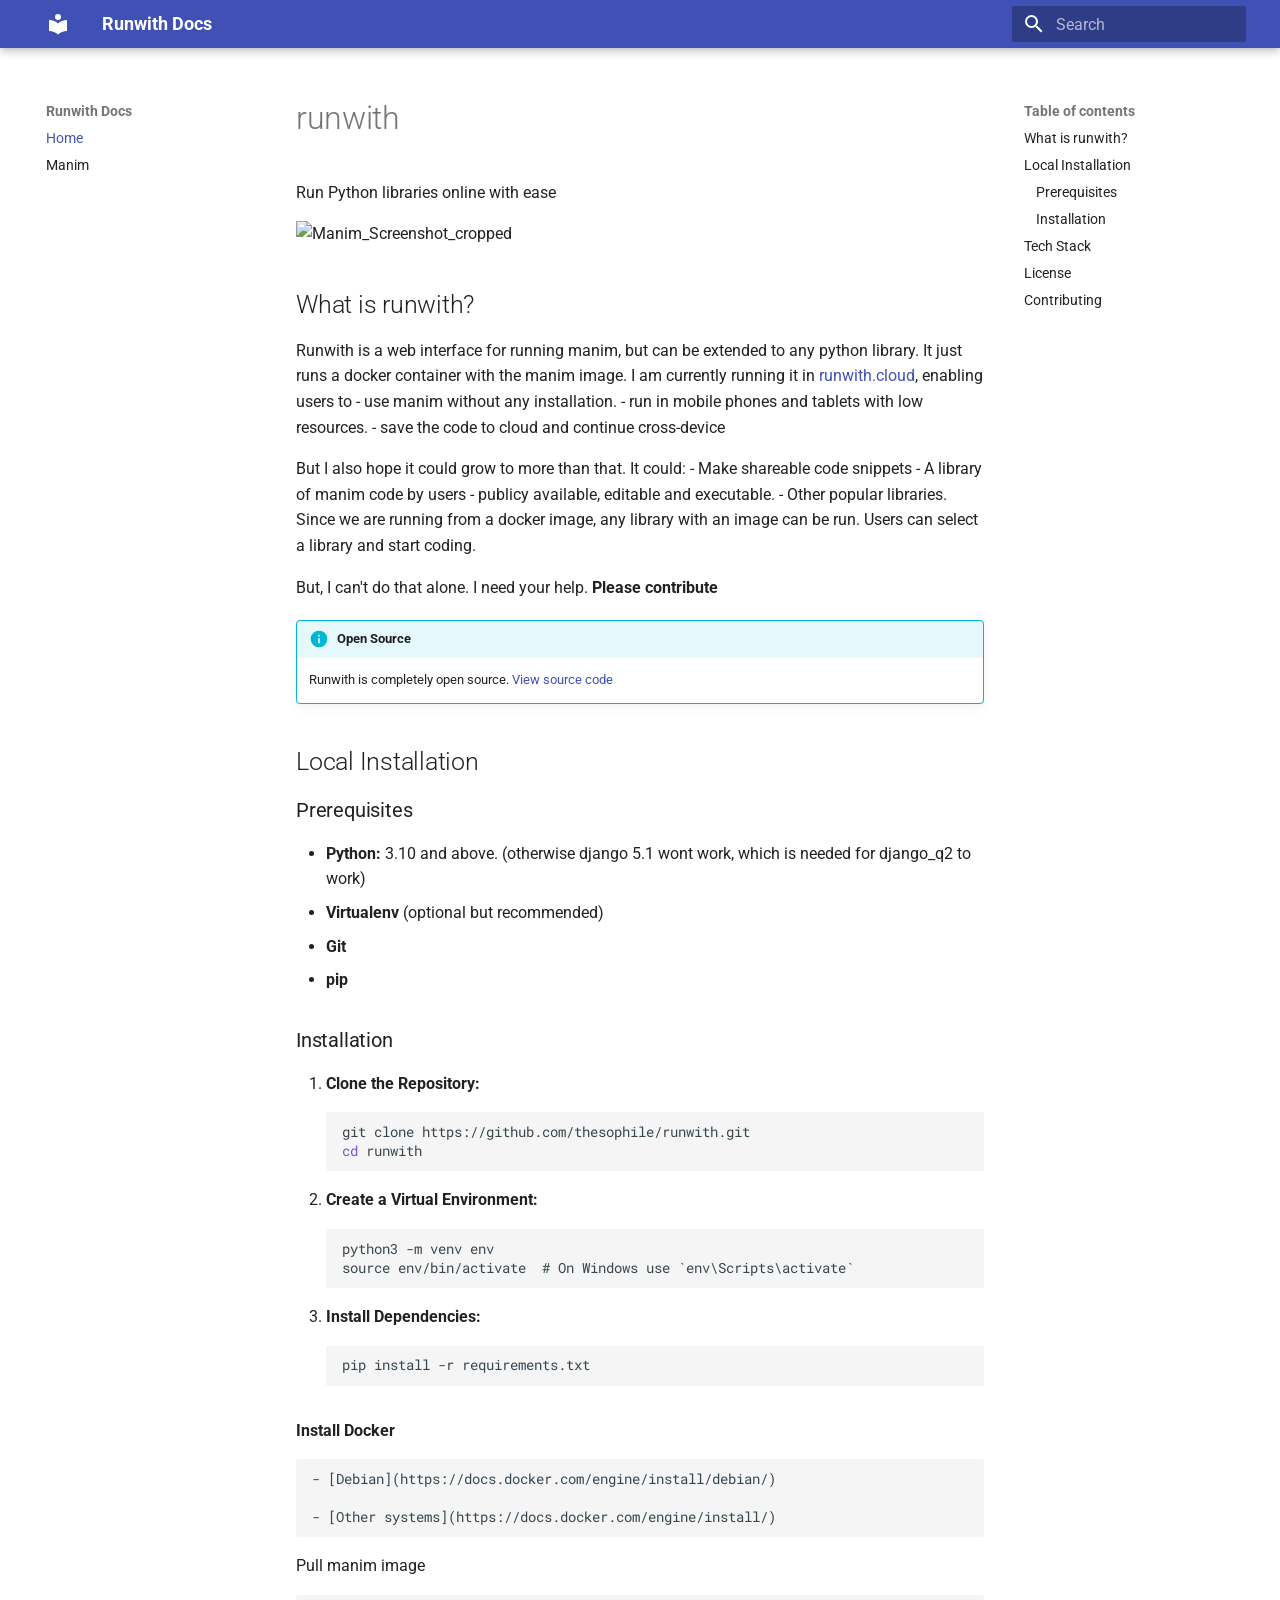
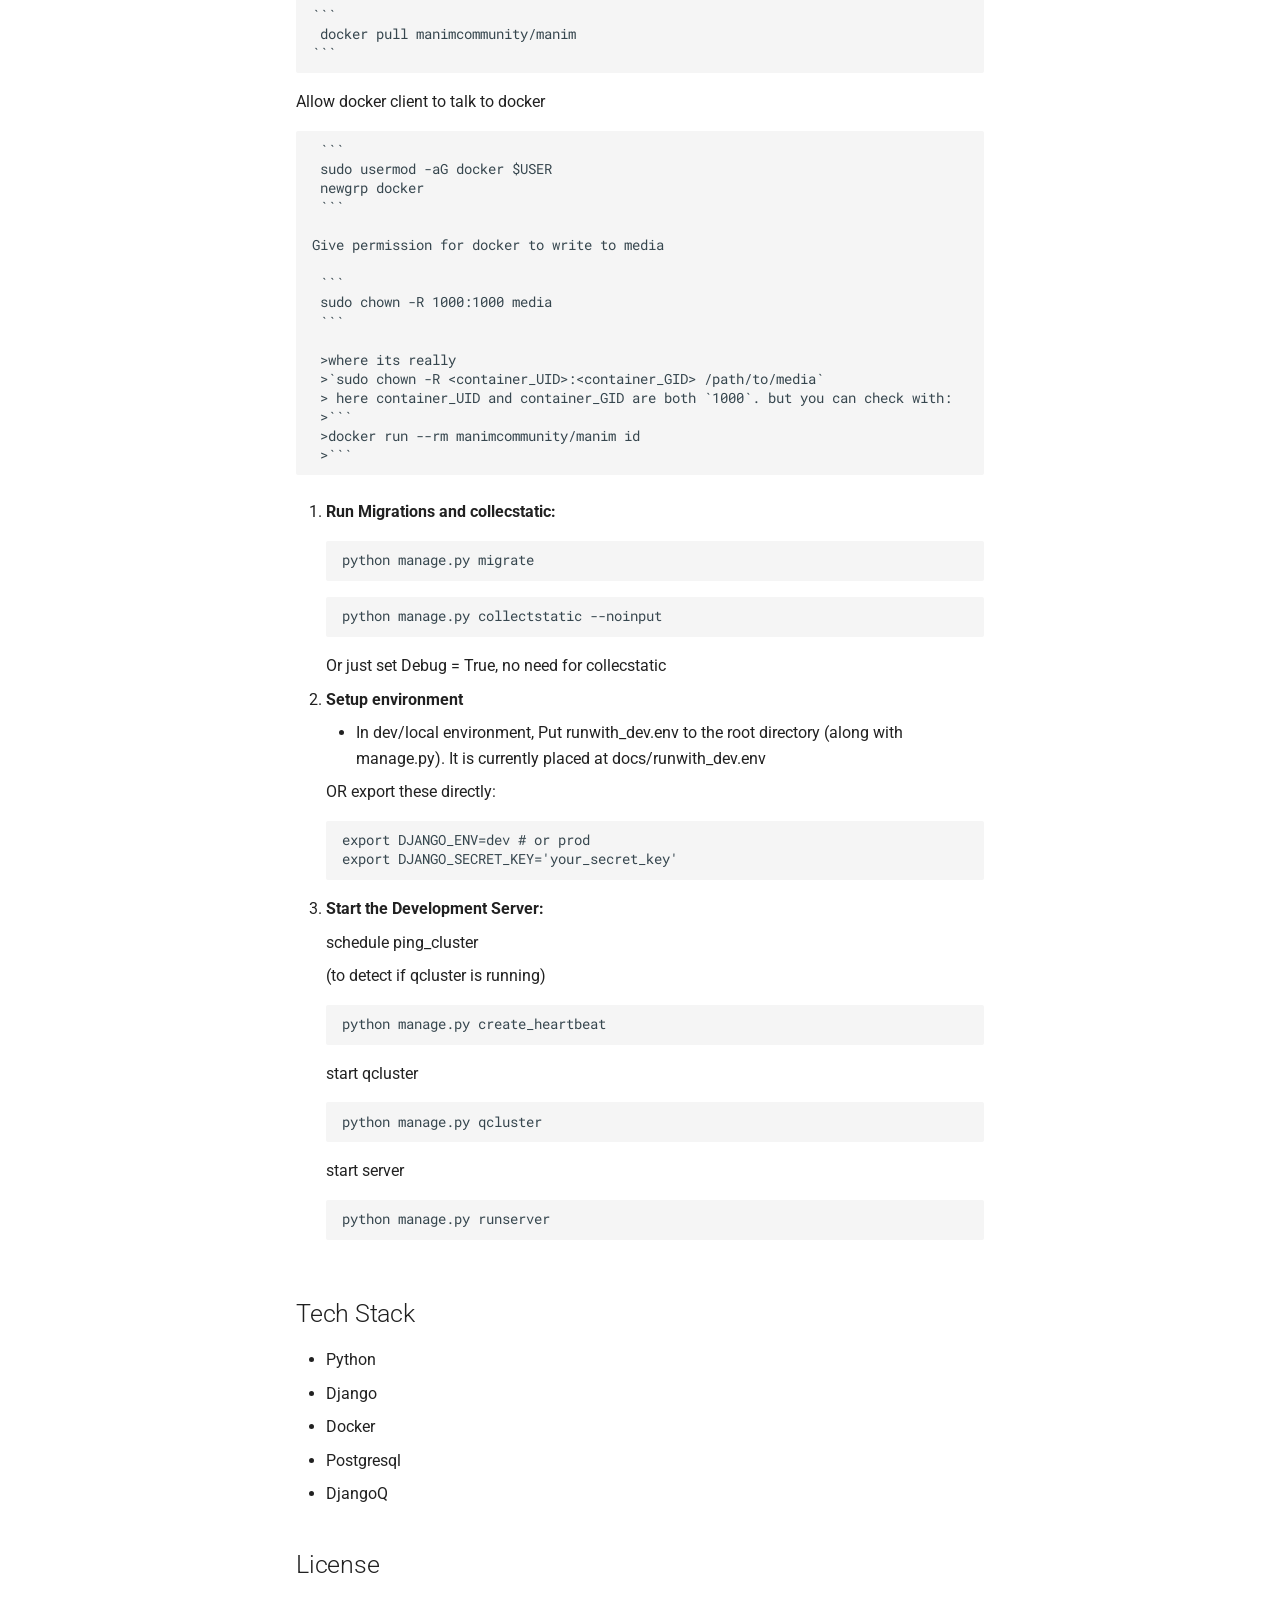
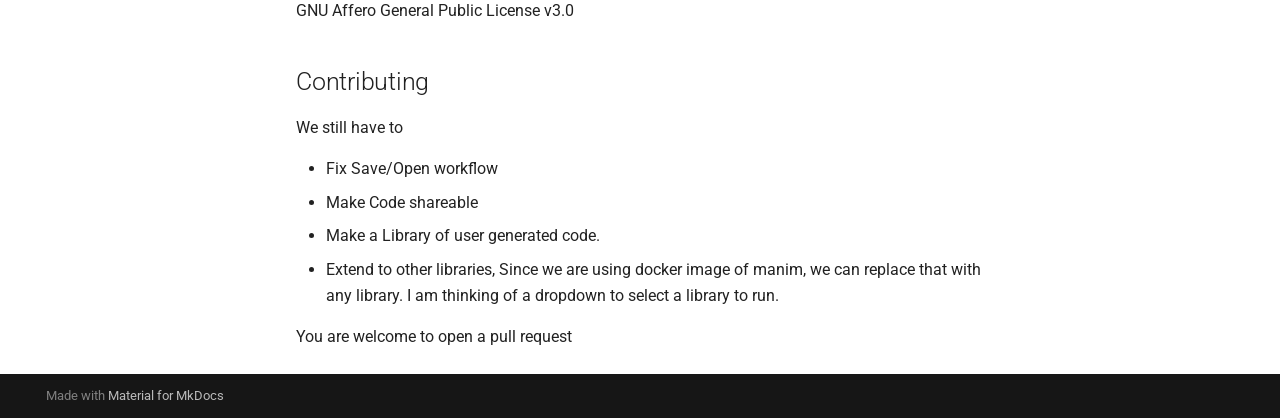
==== commit d46961c3: "mkdocs build" ====
--- a/site/index.html
+++ b/site/index.html
@@ -517,6 +517,11 @@
   - Other popular libraries. Since we are running from a docker image, any library with an image can be run. Users can select a library and start coding.</p>
 <p>But, I can't do that alone. I need your help.
  <strong>Please contribute</strong></p>
+<div class="admonition info">
+<p class="admonition-title">Open Source</p>
+<p>Runwith is completely open source.
+<a href="https://github.com/thesophile/runwith">View source code</a></p>
+</div>
 <h2 id="local-installation">Local Installation</h2>
 <h3 id="prerequisites">Prerequisites</h3>
 <ul>
@@ -528,17 +533,19 @@
 <h3 id="installation">Installation</h3>
 <ol>
 <li><strong>Clone the Repository:</strong>
-   <code>bash
-   git clone https://github.com/thesophile/runwith.git 
-   cd runwith</code></li>
+   <div class="highlight"><pre><span></span><code>git<span class="w"> </span>clone<span class="w"> </span>https://github.com/thesophile/runwith.git<span class="w"> </span>
+<span class="nb">cd</span><span class="w"> </span>runwith
+</code></pre></div></li>
 <li>
 <p><strong>Create a Virtual Environment:</strong></p>
-<p><code>python3 -m venv env
-source env/bin/activate  # On Windows use `env\Scripts\activate`</code></p>
+<div class="highlight"><pre><span></span><code>python3 -m venv env
+source env/bin/activate  # On Windows use `env\Scripts\activate`
+</code></pre></div>
 </li>
 <li>
 <p><strong>Install Dependencies:</strong></p>
-<p><code>pip install -r requirements.txt</code></p>
+<div class="highlight"><pre><span></span><code>pip install -r requirements.txt
+</code></pre></div>
 </li>
 </ol>
 <p><strong>Install Docker</strong></p>
@@ -573,8 +580,10 @@
 <ol>
 <li>
 <p><strong>Run Migrations and collecstatic:</strong></p>
-<p><code>python manage.py migrate</code></p>
-<p><code>python manage.py collectstatic --noinput</code></p>
+<div class="highlight"><pre><span></span><code>python manage.py migrate
+</code></pre></div>
+<div class="highlight"><pre><span></span><code>python manage.py collectstatic --noinput
+</code></pre></div>
 <p>Or just set Debug = True, no need for collecstatic</p>
 </li>
 <li>
@@ -584,18 +593,22 @@
 It is currently placed at docs/runwith_dev.env</li>
 </ul>
 <p>OR export these directly:
-<code>export DJANGO_ENV=dev # or prod
-export DJANGO_SECRET_KEY='your_secret_key'</code></p>
+<div class="highlight"><pre><span></span><code>export DJANGO_ENV=dev # or prod
+export DJANGO_SECRET_KEY=&#39;your_secret_key&#39;
+</code></pre></div></p>
 </li>
 <li>
 <p><strong>Start the Development Server:</strong></p>
 <p>schedule ping_cluster </p>
 <p>(to detect if qcluster is running)</p>
-<p><code>python manage.py create_heartbeat</code>
+<p><div class="highlight"><pre><span></span><code>python manage.py create_heartbeat
+</code></pre></div>
 start qcluster
-<code>python manage.py qcluster</code>
+<div class="highlight"><pre><span></span><code>python manage.py qcluster
+</code></pre></div>
 start server
-<code>python manage.py runserver</code></p>
+<div class="highlight"><pre><span></span><code>python manage.py runserver
+</code></pre></div></p>
 </li>
 </ol>
 <h2 id="tech-stack">Tech Stack</h2>
@@ -609,11 +622,13 @@
 <h2 id="license">License</h2>
 <p>GNU Affero General Public License v3.0</p>
 <h2 id="contributing">Contributing</h2>
-<p>We still have to
-- Fix Save/Open workflow
-- Make Code shareable
-- Make a Library of user generated code.
-- Extend to other libraries, Since we are using docker image of manim, we can replace that with any library. I am thinking of a dropdown to select a library to run.</p>
+<p>We still have to</p>
+<ul>
+<li>Fix Save/Open workflow</li>
+<li>Make Code shareable</li>
+<li>Make a Library of user generated code.</li>
+<li>Extend to other libraries, Since we are using docker image of manim, we can replace that with any library. I am thinking of a dropdown to select a library to run.</li>
+</ul>
 <p>You are welcome to open a pull request</p>
 
 
